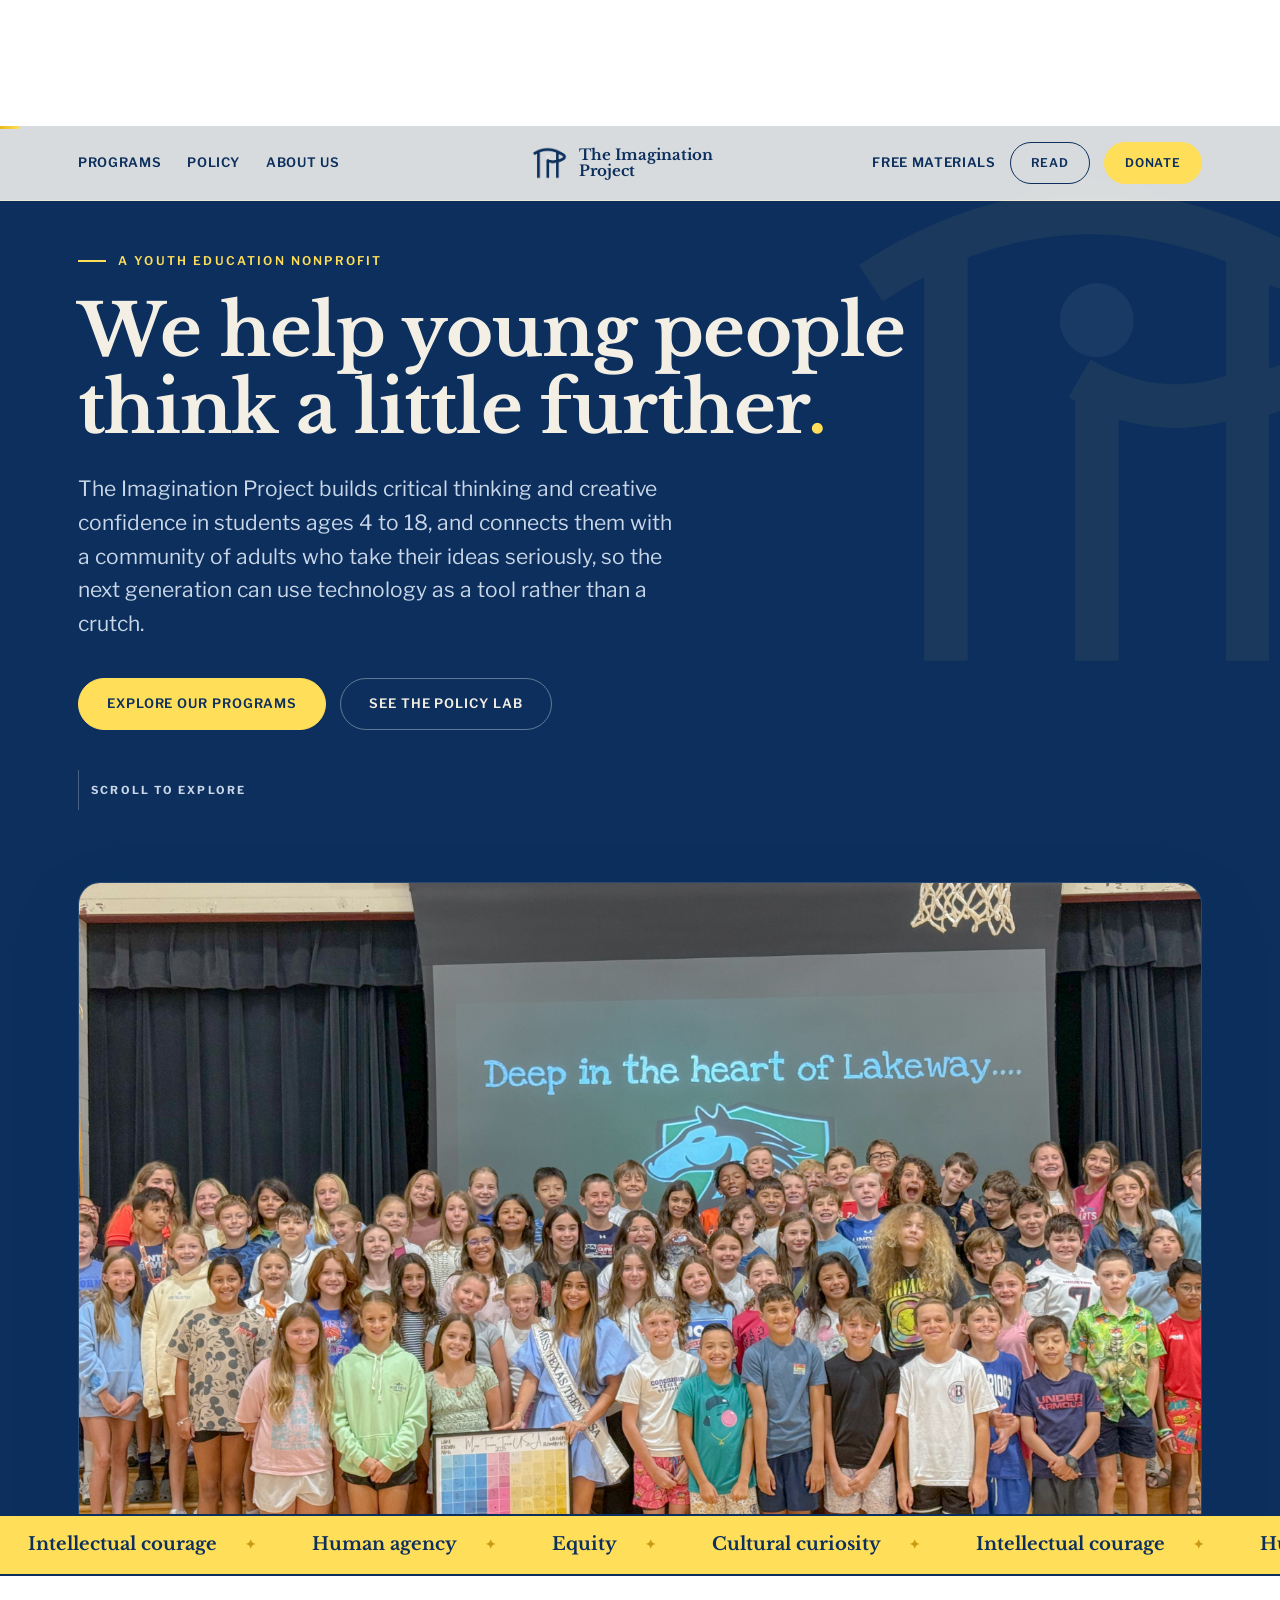
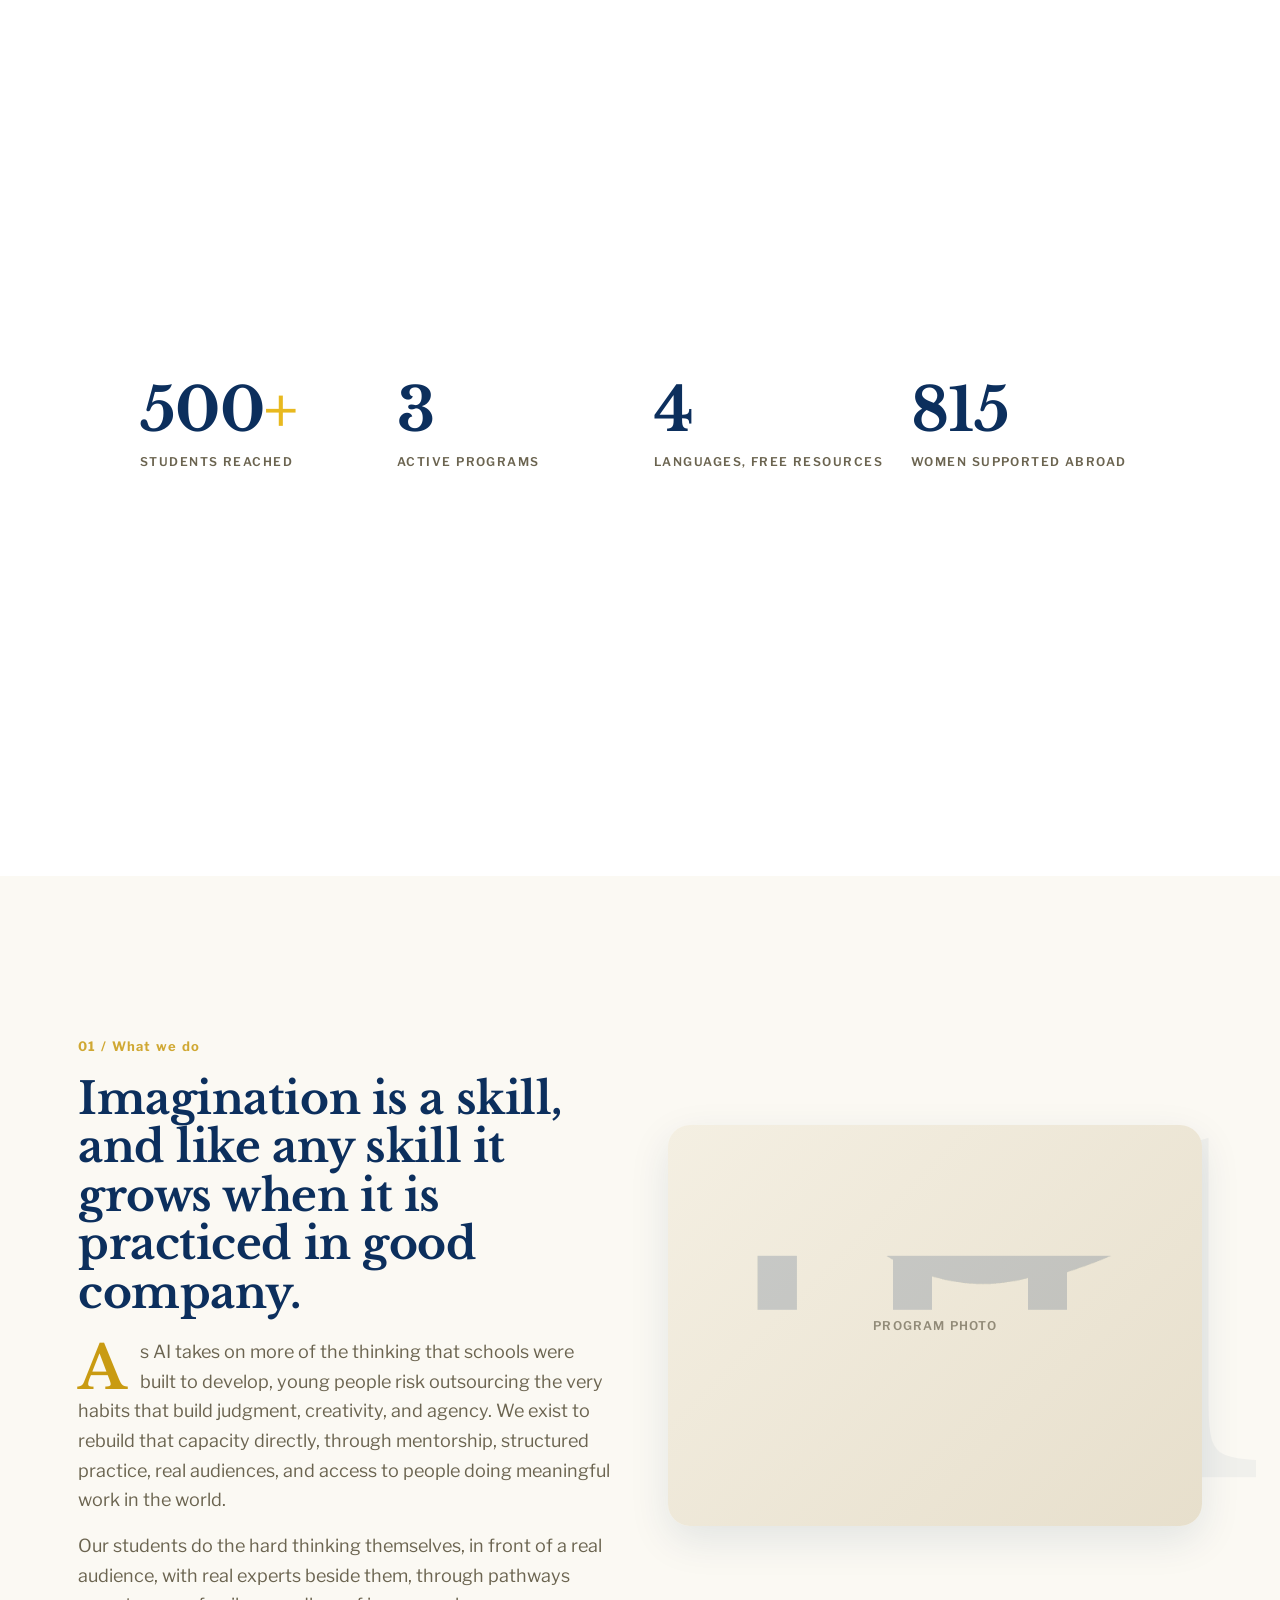
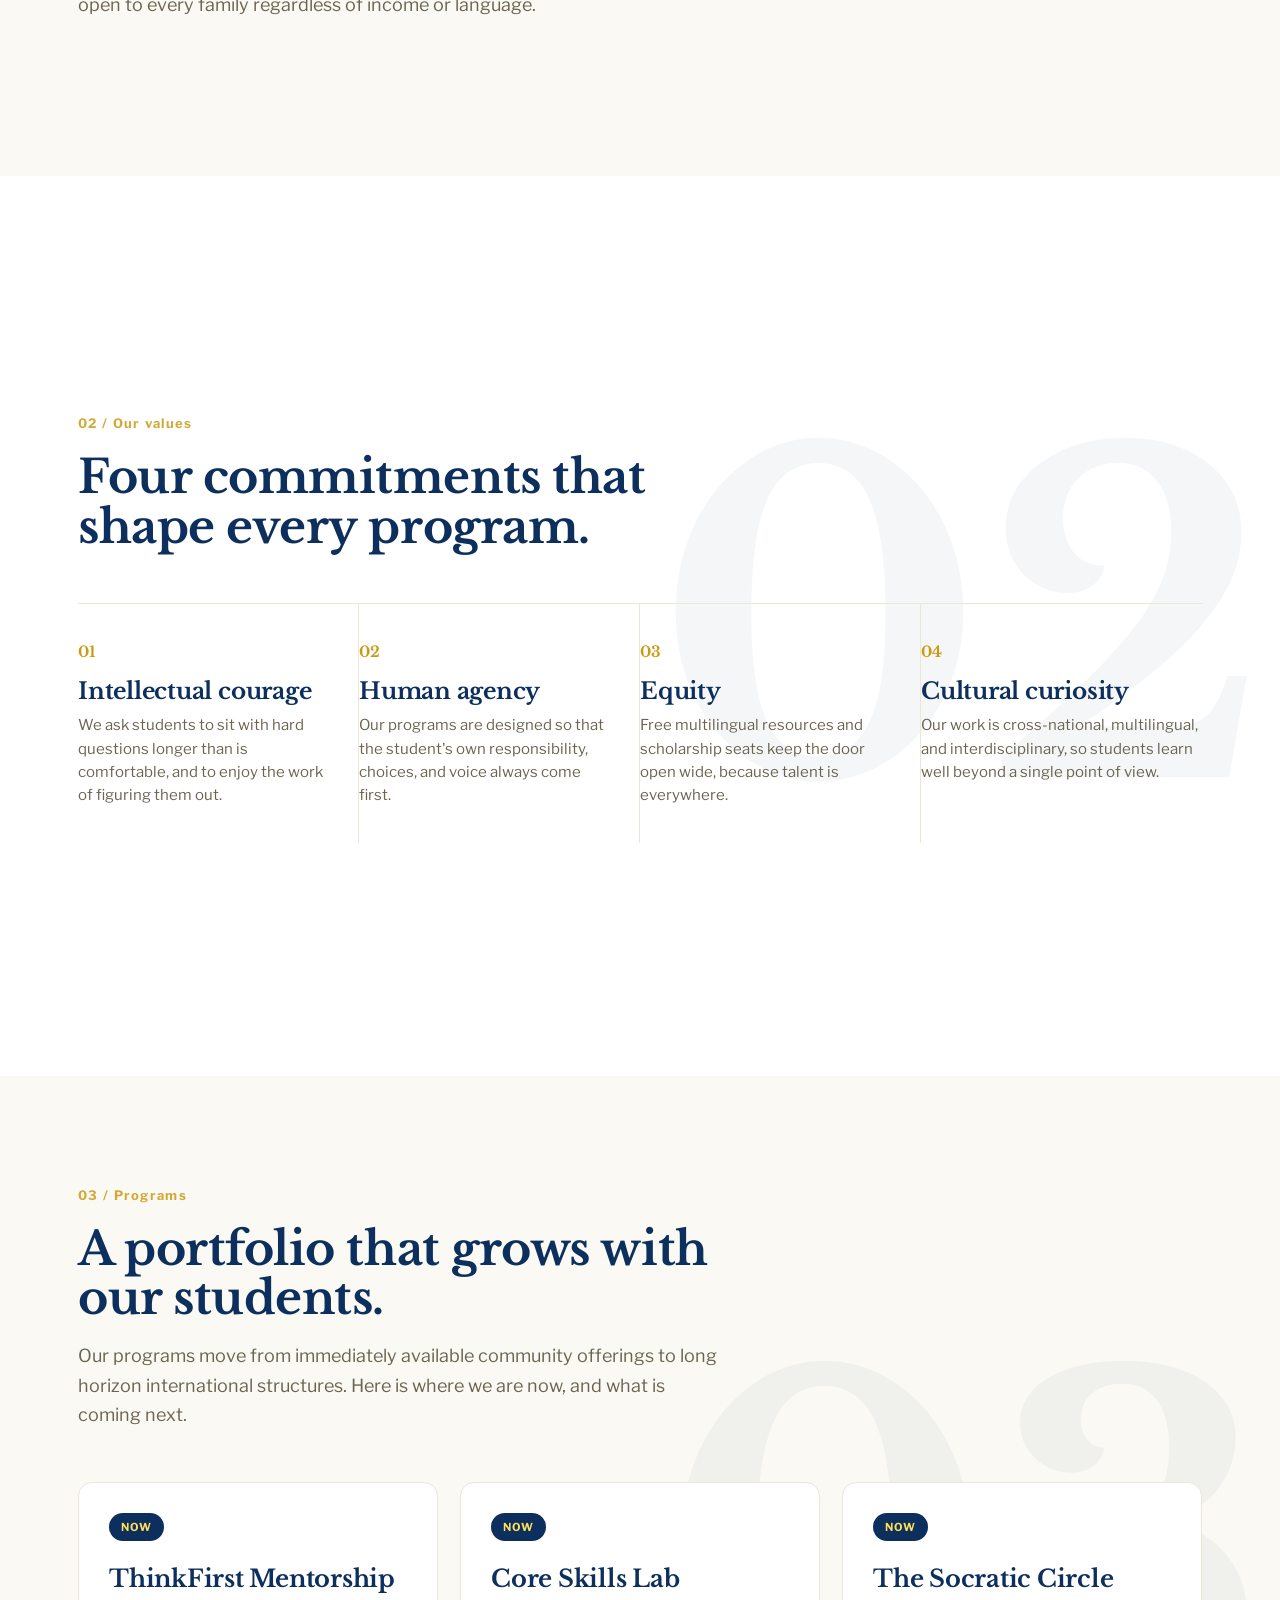
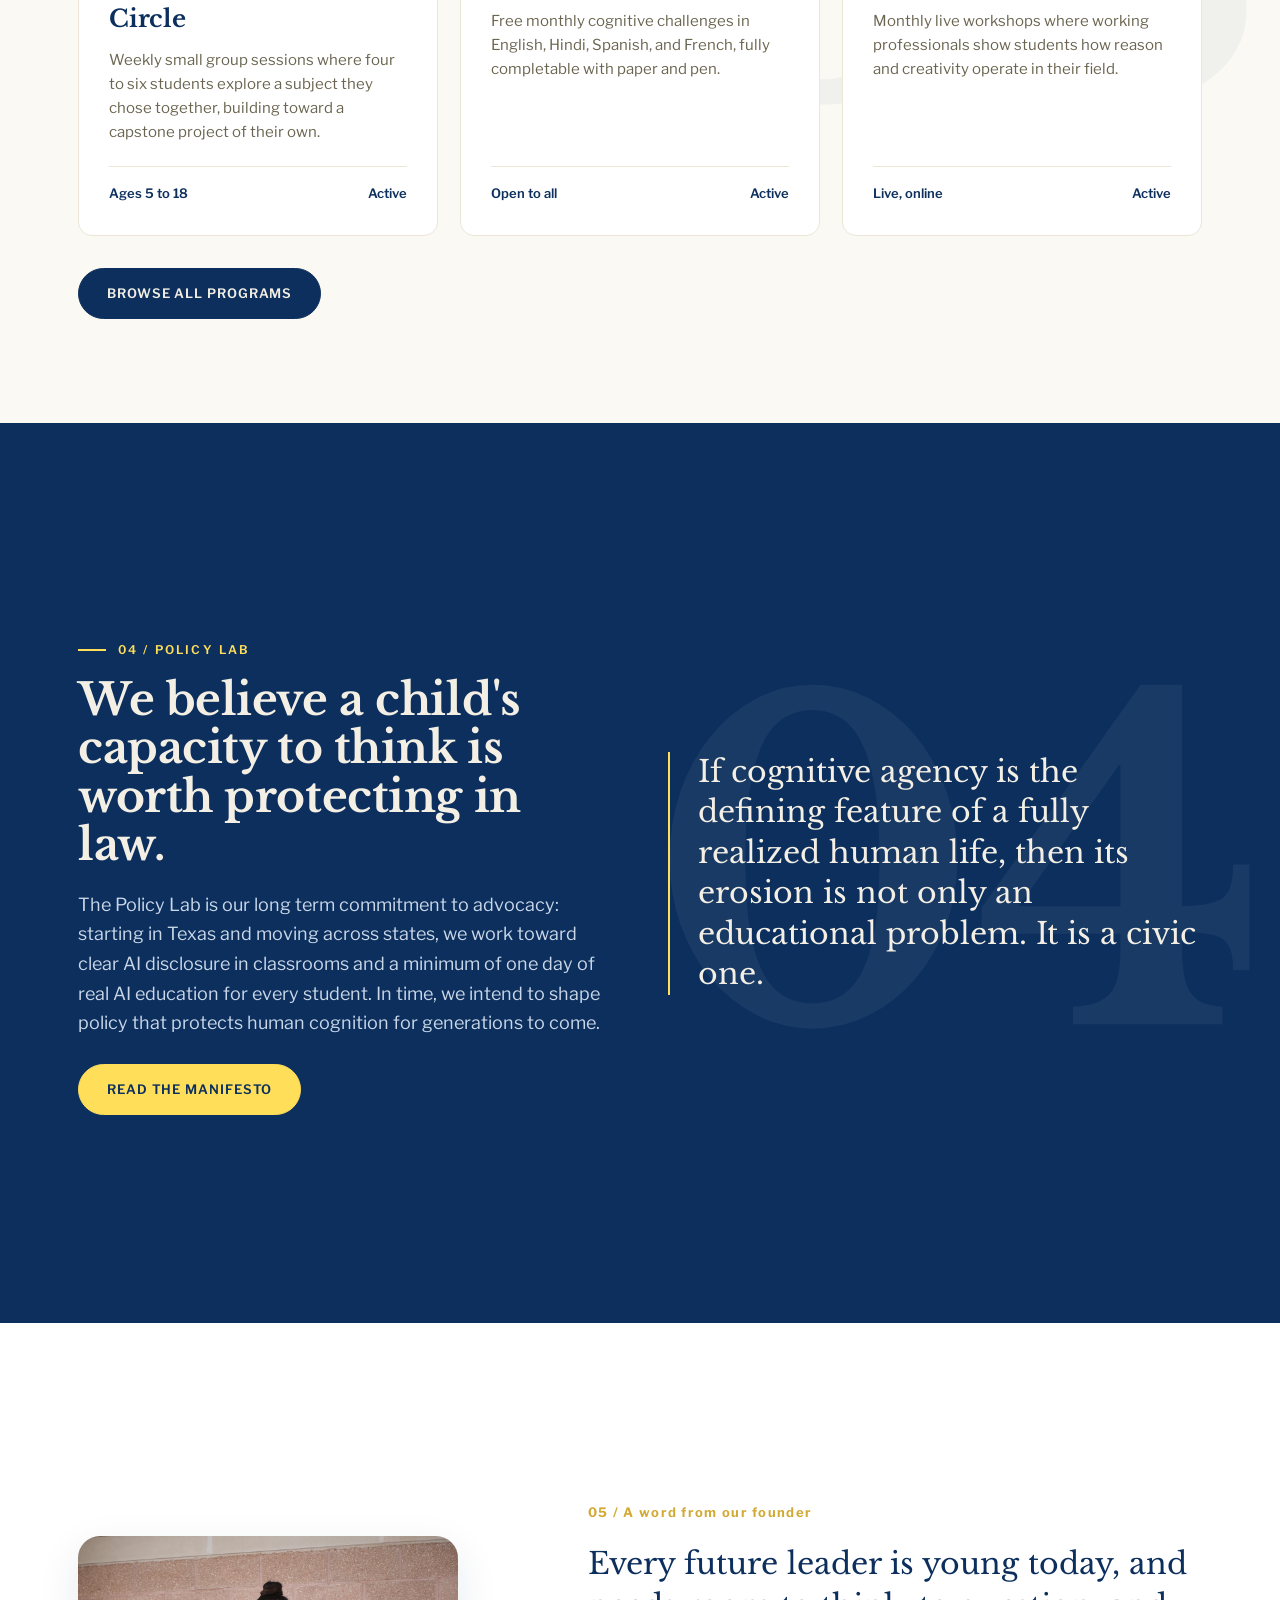
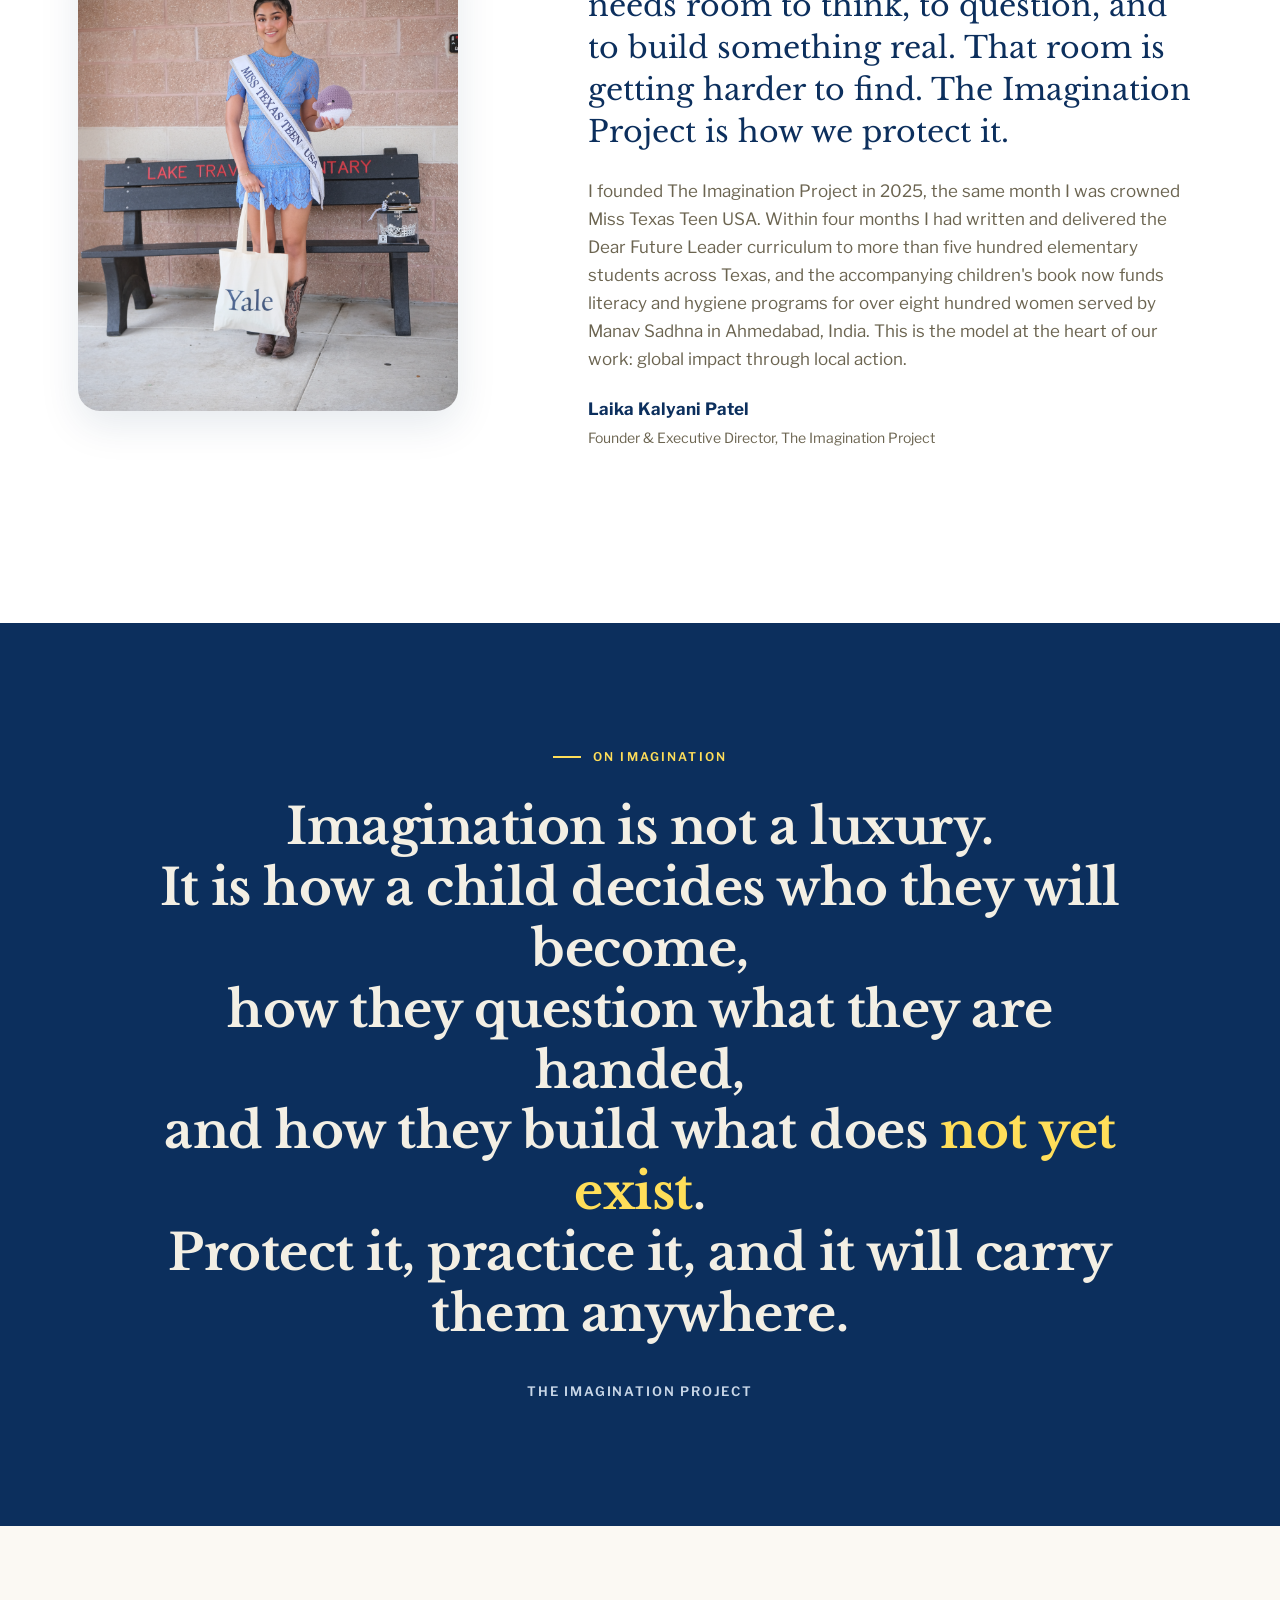
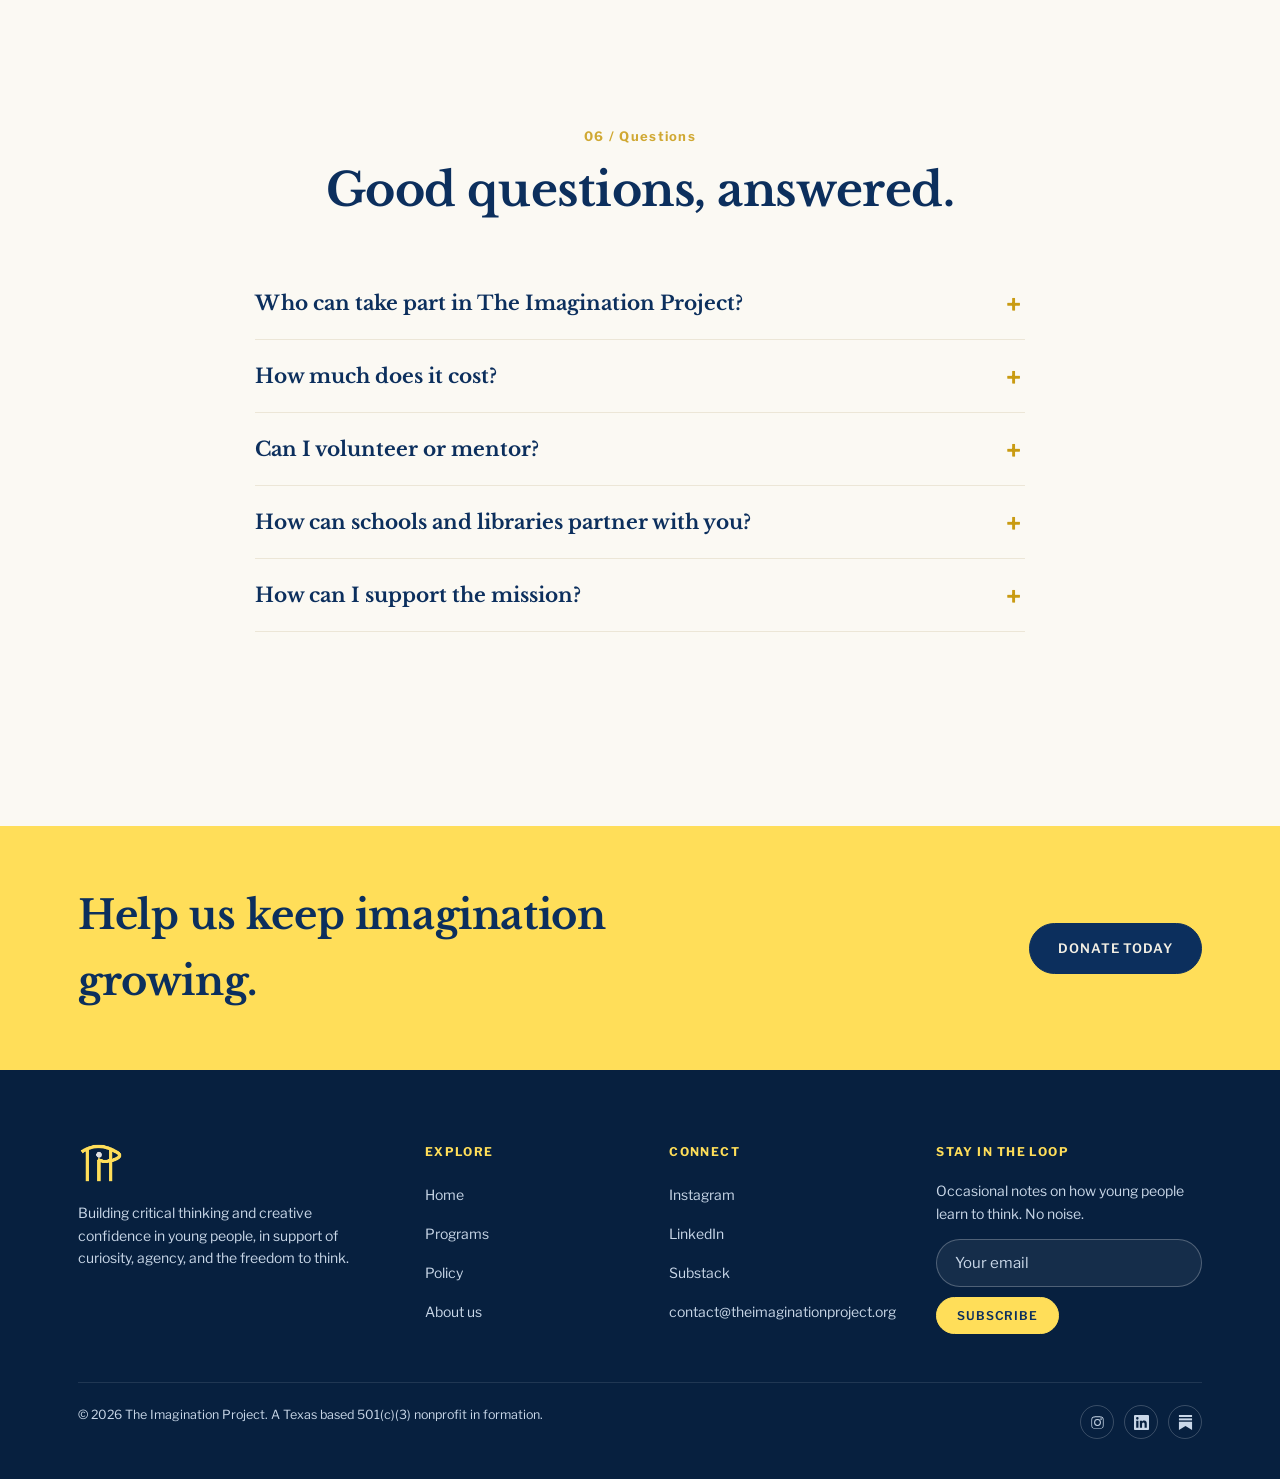
==== website/index.html @ 4c9478b9 "Add files via upload" ====
<!DOCTYPE html>
<html lang="en" class="theatre">
<head>
<meta charset="utf-8" />
<meta name="viewport" content="width=device-width, initial-scale=1" />
<title>The Imagination Project | Think for yourself</title>
<meta name="description" content="The Imagination Project builds critical thinking and creative confidence in young people ages 4 to 18, so the next generation can use technology as a tool, not a crutch." />
<link rel="icon" type="image/png" href="assets/logo-mark-navy.png" />
<link rel="stylesheet" href="css/site.css" />
</head>
<body>
<div class="scroll-progress"></div>

<!-- NAV -->
<header class="nav">
  <div class="nav-inner">
    <nav class="nav-left">
      <a class="navlink" href="programs.html">Programs</a>
      <a class="navlink" href="policy.html">Policy</a>
      <a class="navlink" href="about.html">About us</a>
    </nav>
    <a class="nav-logo" href="index.html" aria-label="The Imagination Project, home">
      <img class="mark" src="assets/logo-mark-navy-flat.png" alt="" />
      <span class="wordmark">The Imagination Project</span>
    </a>
    <div class="nav-right">
      <a class="nav-text-link" href="materials.html">Free materials</a>
      <a class="btn btn-ghost-navy btn-sm" href="https://laikakalyani.substack.com" target="_blank" rel="noopener">Read</a>
      <a class="btn btn-gold btn-sm" href="#donate">Donate</a>
    </div>
    <button class="nav-toggle" id="navToggle" aria-label="Menu"><span></span><span></span><span></span></button>
    <div class="nav-mobile" id="navMobile">
      <a class="m-link" href="programs.html">Programs</a>
      <a class="m-link" href="policy.html">Policy</a>
      <a class="m-link" href="about.html">About us</a>
      <a class="m-link" href="materials.html">Free materials</a>
      <div class="m-buttons">
        <a class="btn btn-ghost-navy btn-sm" href="https://laikakalyani.substack.com" target="_blank" rel="noopener">Read</a>
        <a class="btn btn-gold btn-sm" href="#donate">Donate</a>
      </div>
    </div>
  </div>
</header>

<!-- SCROLL-SPY TABLE OF CONTENTS -->
<div class="toc" id="toc">
  <div class="toc-inner">
    <span class="toc-label">On this page</span>
    <a href="#mission">What we do</a>
    <a href="#values">Our values</a>
    <a href="#programs">Programs</a>
    <a href="#policy">Policy Lab</a>
    <a href="#founder">Our founder</a>
    <a href="#questions">Questions</a>
  </div>
</div>

<!-- HERO -->
<section class="hero snap">
  <img class="ghost-mark" src="assets/logo-mark-gold.png" alt="" aria-hidden="true" />
  <div class="hero-inner">
    <span class="eyebrow on-dark">A youth education nonprofit</span>
    <h1>We help young people think a little further<span class="dot">.</span></h1>
    <p class="lead">The Imagination Project builds critical thinking and creative confidence in students ages 4 to 18, and connects them with a community of adults who take their ideas seriously, so the next generation can use technology as a tool rather than a crutch.</p>
    <div class="hero-actions">
      <a class="btn btn-gold" href="programs.html">Explore our programs</a>
      <a class="btn btn-ghost-light" href="policy.html">See the Policy Lab</a>
    </div>
    <div class="scroll-cue"><span class="rail"></span>Scroll to explore</div>
    <div class="hero-photo">
      <img src="assets/assembly-hero.jpg" alt="Founder Laika Kalyani Patel with elementary students at a school assembly" />
    </div>
  </div>
</section>

<!-- TICKER -->
<div class="ticker" aria-hidden="true">
  <div class="ticker-track">
    <span>Intellectual courage</span><span>Human agency</span><span>Equity</span><span>Cultural curiosity</span>
    <span>Intellectual courage</span><span>Human agency</span><span>Equity</span><span>Cultural curiosity</span>
  </div>
</div>

<!-- STATS -->
<section class="section-sm snap">
  <div class="wrap">
    <div class="stats reveal">
      <div class="stat"><div class="num">500<span class="accent">+</span></div><div class="label">Students reached</div></div>
      <div class="stat"><div class="num">3</div><div class="label">Active programs</div></div>
      <div class="stat"><div class="num">4</div><div class="label">Languages, free resources</div></div>
      <div class="stat"><div class="num">815</div><div class="label">Women supported abroad</div></div>
    </div>
  </div>
</section>

<!-- WHAT WE DO -->
<section class="section band-paper snap has-wm" id="mission">
  <span class="wm" aria-hidden="true">01</span>
  <div class="wrap">
    <div class="split">
      <div class="reveal">
        <span class="section-num">01 / What we do</span>
        <h2 style="font-size:clamp(30px,4.2vw,44px);line-height:1.1;margin:16px 0 0;">Imagination is a skill, and like any skill it grows when it is practiced in good company.</h2>
        <p class="dropcap" style="color:var(--stone);font-size:18px;margin-top:20px;">As AI takes on more of the thinking that schools were built to develop, young people risk outsourcing the very habits that build judgment, creativity, and agency. We exist to rebuild that capacity directly, through mentorship, structured practice, real audiences, and access to people doing meaningful work in the world.</p>
        <p style="color:var(--stone);font-size:18px;margin-top:16px;">Our students do the hard thinking themselves, in front of a real audience, with real experts beside them, through pathways open to every family regardless of income or language.</p>
      </div>
      <div class="photo ph" data-label="Program photo" style="aspect-ratio:4/3;border-radius:var(--radius-lg);">
        <img class="ph-mark" src="assets/logo-mark-navy-flat.png" alt="" />
      </div>
    </div>
  </div>
</section>

<!-- PILLARS -->
<section class="section snap has-wm" id="values">
  <span class="wm" aria-hidden="true">02</span>
  <div class="wrap">
    <div class="head reveal">
      <span class="section-num">02 / Our values</span>
      <h2>Four commitments that shape every program.</h2>
    </div>
    <div class="pillars reveal">
      <div class="pillar"><div class="pnum">01</div><h3>Intellectual courage</h3><p>We ask students to sit with hard questions longer than is comfortable, and to enjoy the work of figuring them out.</p></div>
      <div class="pillar"><div class="pnum">02</div><h3>Human agency</h3><p>Our programs are designed so that the student's own responsibility, choices, and voice always come first.</p></div>
      <div class="pillar"><div class="pnum">03</div><h3>Equity</h3><p>Free multilingual resources and scholarship seats keep the door open wide, because talent is everywhere.</p></div>
      <div class="pillar"><div class="pnum">04</div><h3>Cultural curiosity</h3><p>Our work is cross-national, multilingual, and interdisciplinary, so students learn well beyond a single point of view.</p></div>
    </div>
  </div>
</section>

<!-- PROGRAMS PREVIEW -->
<section class="section band-paper snap has-wm" id="programs">
  <span class="wm" aria-hidden="true">03</span>
  <div class="wrap">
    <div class="head reveal">
      <span class="section-num">03 / Programs</span>
      <h2>A portfolio that grows with our students.</h2>
      <p>Our programs move from immediately available community offerings to long horizon international structures. Here is where we are now, and what is coming next.</p>
    </div>
    <div class="prog-grid reveal">
      <div class="prog-card">
        <span class="badge now">Now</span>
        <h3>ThinkFirst Mentorship Circle</h3>
        <p>Weekly small group sessions where four to six students explore a subject they chose together, building toward a capstone project of their own.</p>
        <div class="foot"><span>Ages 5 to 18</span><span>Active</span></div>
      </div>
      <div class="prog-card">
        <span class="badge now">Now</span>
        <h3>Core Skills Lab</h3>
        <p>Free monthly cognitive challenges in English, Hindi, Spanish, and French, fully completable with paper and pen.</p>
        <div class="foot"><span>Open to all</span><span>Active</span></div>
      </div>
      <div class="prog-card">
        <span class="badge now">Now</span>
        <h3>The Socratic Circle</h3>
        <p>Monthly live workshops where working professionals show students how reason and creativity operate in their field.</p>
        <div class="foot"><span>Live, online</span><span>Active</span></div>
      </div>
    </div>
    <div style="margin-top:32px;" class="reveal">
      <a class="btn btn-navy" href="programs.html">Browse all programs</a>
    </div>
  </div>
</section>

<!-- POLICY TEASER -->
<section class="section band-navy snap has-wm" id="policy">
  <span class="wm" aria-hidden="true">04</span>
  <div class="wrap">
    <div class="split">
      <div class="reveal">
        <span class="eyebrow on-dark">04 / Policy Lab</span>
        <h2 style="font-size:clamp(30px,4.2vw,44px);line-height:1.1;margin-top:16px;">We believe a child's capacity to think is worth protecting in law.</h2>
        <p style="color:var(--navy-100);font-size:18px;margin-top:20px;">The Policy Lab is our long term commitment to advocacy: starting in Texas and moving across states, we work toward clear AI disclosure in classrooms and a minimum of one day of real AI education for every student. In time, we intend to shape policy that protects human cognition for generations to come.</p>
        <div style="margin-top:26px;">
          <a class="btn btn-gold" href="policy.html">Read the manifesto</a>
        </div>
      </div>
      <div class="reveal" style="border-left:2px solid var(--gold);padding-left:28px;">
        <p style="font-family:var(--font-serif);font-size:clamp(22px,3vw,30px);line-height:1.35;color:#F3EFE4;">If cognitive agency is the defining feature of a fully realized human life, then its erosion is not only an educational problem. It is a civic one.</p>
      </div>
    </div>
  </div>
</section>

<!-- FOUNDER -->
<section class="section snap" id="founder">
  <div class="wrap">
    <div class="founder">
      <div class="portrait reveal">
        <img src="assets/founder.jpg" alt="Laika Kalyani Patel, founder of The Imagination Project" />
      </div>
      <div class="reveal">
        <span class="section-num">05 / A word from our founder</span>
        <blockquote>Every future leader is young today, and needs room to think, to question, and to build something real. That room is getting harder to find. The Imagination Project is how we protect it.</blockquote>
        <p style="color:var(--stone);font-size:17px;">I founded The Imagination Project in 2025, the same month I was crowned Miss Texas Teen USA. Within four months I had written and delivered the Dear Future Leader curriculum to more than five hundred elementary students across Texas, and the accompanying children's book now funds literacy and hygiene programs for over eight hundred women served by Manav Sadhna in Ahmedabad, India. This is the model at the heart of our work: global impact through local action.</p>
        <p class="sign" style="margin-top:22px;">Laika Kalyani Patel<span>Founder &amp; Executive Director, The Imagination Project</span></p>
      </div>
    </div>
  </div>
</section>

<!-- IMAGINE DIVIDER (animated) -->
<section class="imagine-divider reveal snap" aria-label="On imagination">
  <span class="eyebrow">On imagination</span>
  <div class="speech">
    <p class="line">Imagination is not a luxury.</p>
    <p class="line">It is how a child decides who they will become,</p>
    <p class="line">how they question what they are handed,</p>
    <p class="line">and how they build what does <span class="hl">not yet exist</span>.</p>
    <p class="line">Protect it, practice it, and it will carry them anywhere.</p>
  </div>
  <p class="attrib">The Imagination Project</p>
</section>

<!-- FAQ -->
<section class="section band-paper snap" id="questions">
  <div class="wrap">
    <div class="head center reveal">
      <span class="section-num">06 / Questions</span>
      <h2>Good questions, answered.</h2>
    </div>
    <div class="faq reveal">
      <div class="faq-item">
        <button class="faq-q">Who can take part in The Imagination Project?</button>
        <div class="faq-a"><p>Our core programs serve students ages 4 to 18. High school students can also join as volunteer mentors, and adults eighteen and older are welcome as mentors, speakers, and supporters.</p></div>
      </div>
      <div class="faq-item">
        <button class="faq-q">How much does it cost?</button>
        <div class="faq-a"><p>The Core Skills Lab and many of our resources are free and available in four languages. For programs with a fee, scholarship seats are reserved for students from under resourced communities, and livestream access to our events is always free.</p></div>
      </div>
      <div class="faq-item">
        <button class="faq-q">Can I volunteer or mentor?</button>
        <div class="faq-a"><p>Yes. We welcome mentors, speakers, and volunteers, and new mentors are recruited and announced each month. Reach us at contact@theimaginationproject.org to start a conversation.</p></div>
      </div>
      <div class="faq-item">
        <button class="faq-q">How can schools and libraries partner with you?</button>
        <div class="faq-a"><p>Educators can deliver the Core Skills Lab in their classrooms, host volunteer events, and open The Imagination Project as a club. We provide classroom ready materials with minimal preparation and a responsive point of contact.</p></div>
      </div>
      <div class="faq-item">
        <button class="faq-q">How can I support the mission?</button>
        <div class="faq-a"><p>Donations of any size help us provide one on one mentorship and keep our resources free. You can also subscribe to our Substack, follow our work, and share it with people who care about how young people learn to think.</p></div>
      </div>
    </div>
  </div>
</section>

<!-- CTA BAND -->
<section class="cta-band" id="donate">
  <div class="wrap">
    <h2>Help us keep imagination growing.</h2>
    <a class="btn btn-navy" href="#donate">Donate today</a>
  </div>
</section>

<!-- FOOTER -->
<footer class="footer">
  <div class="wrap">
    <div class="footer-top">
      <div>
        <img class="footer-mark" src="assets/logo-mark-gold.png" alt="The Imagination Project" />
        <p class="blurb">Building critical thinking and creative confidence in young people, in support of curiosity, agency, and the freedom to think.</p>
      </div>
      <div>
        <h4>Explore</h4>
        <ul>
          <li><a href="index.html">Home</a></li>
          <li><a href="programs.html">Programs</a></li>
          <li><a href="policy.html">Policy</a></li>
          <li><a href="about.html">About us</a></li>
        </ul>
      </div>
      <div>
        <h4>Connect</h4>
        <ul>
          <li><a href="https://www.instagram.com/tipthinker/" target="_blank" rel="noopener">Instagram</a></li>
          <li><a href="https://www.linkedin.com/company/the-imagination-project-foundation" target="_blank" rel="noopener">LinkedIn</a></li>
          <li><a href="https://laikakalyani.substack.com" target="_blank" rel="noopener">Substack</a></li>
          <li><a href="mailto:contact@theimaginationproject.org">contact@theimaginationproject.org</a></li>
        </ul>
      </div>
      <div>
        <h4>Stay in the loop</h4>
        <p class="blurb" style="margin-top:0;">Occasional notes on how young people learn to think. No noise.</p>
        <form class="news-form" style="margin-top:14px;">
          <input type="email" placeholder="Your email" aria-label="Your email" required />
          <button class="btn btn-gold btn-sm" type="submit">Subscribe</button>
        </form>
      </div>
    </div>
    <div class="footer-bottom">
      <span>© 2026 The Imagination Project. A Texas based 501(c)(3) nonprofit in formation.</span>
      <div class="socials">
        <a href="https://www.instagram.com/tipthinker/" target="_blank" rel="noopener" aria-label="Instagram"><svg viewBox="0 0 24 24" aria-hidden="true"><path d="M12 2.16c3.2 0 3.58.01 4.85.07 1.17.05 1.8.25 2.23.41.56.22.96.48 1.38.9.42.42.68.82.9 1.38.16.42.36 1.06.41 2.23.06 1.27.07 1.65.07 4.85s-.01 3.58-.07 4.85c-.05 1.17-.25 1.8-.41 2.23-.22.56-.48.96-.9 1.38-.42.42-.82.68-1.38.9-.42.16-1.06.36-2.23.41-1.27.06-1.65.07-4.85.07s-3.58-.01-4.85-.07c-1.17-.05-1.8-.25-2.23-.41-.56-.22-.96-.48-1.38-.9-.42-.42-.68-.82-.9-1.38-.16-.42-.36-1.06-.41-2.23C2.17 15.58 2.16 15.2 2.16 12s.01-3.58.07-4.85c.05-1.17.25-1.8.41-2.23.22-.56.48-.96.9-1.38.42-.42.82-.68 1.38-.9.42-.16 1.06-.36 2.23-.41C8.42 2.17 8.8 2.16 12 2.16zm0 1.62c-3.15 0-3.52.01-4.76.07-.9.04-1.39.19-1.71.32-.43.17-.74.37-1.06.69-.32.32-.52.63-.69 1.06-.13.32-.28.81-.32 1.71-.06 1.24-.07 1.61-.07 4.76s.01 3.52.07 4.76c.04.9.19 1.39.32 1.71.17.43.37.74.69 1.06.32.32.63.52 1.06.69.32.13.81.28 1.71.32 1.24.06 1.61.07 4.76.07s3.52-.01 4.76-.07c.9-.04 1.39-.19 1.71-.32.43-.17.74-.37 1.06-.69.32-.32.52-.63.69-1.06.13-.32.28-.81.32-1.71.06-1.24.07-1.61.07-4.76s-.01-3.52-.07-4.76c-.04-.9-.19-1.39-.32-1.71-.17-.43-.37-.74-.69-1.06-.32-.32-.63-.52-1.06-.69-.32-.13-.81-.28-1.71-.32-1.24-.06-1.61-.07-4.76-.07zm0 2.76a5.46 5.46 0 110 10.92 5.46 5.46 0 010-10.92zm0 1.62a3.84 3.84 0 100 7.68 3.84 3.84 0 000-7.68zm5.65-2.91a1.28 1.28 0 110 2.55 1.28 1.28 0 010-2.55z"/></svg></a>
        <a href="https://www.linkedin.com/company/the-imagination-project-foundation" target="_blank" rel="noopener" aria-label="LinkedIn"><svg viewBox="0 0 24 24" aria-hidden="true"><path d="M20.45 20.45h-3.56v-5.57c0-1.33-.02-3.04-1.85-3.04-1.85 0-2.14 1.45-2.14 2.94v5.67H9.35V9h3.42v1.56h.05c.48-.9 1.64-1.85 3.37-1.85 3.6 0 4.27 2.37 4.27 5.46v6.28zM5.34 7.43a2.06 2.06 0 110-4.12 2.06 2.06 0 010 4.12zM7.12 20.45H3.55V9h3.57v11.45zM22.22 0H1.77C.79 0 0 .77 0 1.73v20.54C0 23.22.79 24 1.77 24h20.45c.98 0 1.78-.78 1.78-1.73V1.73C24 .77 23.2 0 22.22 0z"/></svg></a>
        <a href="https://laikakalyani.substack.com" target="_blank" rel="noopener" aria-label="Substack"><svg viewBox="0 0 24 24" aria-hidden="true"><path d="M1.5 0h21v3.2h-21z"/><path d="M1.5 5.4h21v3.2h-21z"/><path d="M1.5 10.8h21V24l-10.5-6.6L1.5 24z"/></svg></a>
      </div>
    </div>
  </div>
</footer>

<script src="js/site.js"></script>
</body>
</html>
---- website/css/site.css ----
/* ==========================================================================
   The Imagination Project — Website
   Brand: navy #0C2F5D, gold #FFDE59, Libre Baskerville + Libre Franklin.
   Bright, white-forward layout inspired loosely by Girls Future Ready.
   ========================================================================== */
@import url('https://fonts.googleapis.com/css2?family=Libre+Baskerville:ital,wght@0,400;0,700;1,400&family=Libre+Franklin:ital,wght@0,300;0,400;0,500;0,600;0,700;0,800;1,400&display=swap');

:root {
  --navy: #0C2F5D;
  --navy-700: #143C72;
  --navy-100: #C9D7E8;
  --gold: #FFDE59;
  --gold-600: #E8B91F;
  --gold-700: #C99B12;
  --gold-100: #FFF9E0;
  --paper: #FBF9F3;
  --cream: #F4EFE2;
  --sand: #E7DFCC;
  --ink: #14202E;
  --stone: #6B6450;
  --white: #FFFFFF;
  --border: #ECE6D7;
  --border-strong: #DCD3BC;

  --font-serif: 'Libre Baskerville', Georgia, serif;
  --font-sans: 'Libre Franklin', 'Helvetica Neue', Arial, sans-serif;

  --max: 1180px;
  --radius: 14px;
  --radius-lg: 22px;
  --shadow-sm: 0 2px 10px rgba(12,47,93,0.06);
  --shadow-md: 0 14px 40px rgba(12,47,93,0.10);
  --shadow-lg: 0 28px 70px rgba(12,47,93,0.16);
  --ease: cubic-bezier(0.22, 1, 0.36, 1);
}

* { box-sizing: border-box; }
html { scroll-behavior: smooth; }
body {
  margin: 0;
  font-family: var(--font-sans);
  color: var(--ink);
  background: var(--white);
  font-size: 17px;
  line-height: 1.65;
  -webkit-font-smoothing: antialiased;
}
img { max-width: 100%; display: block; }
a { color: inherit; text-decoration: none; }
h1, h2, h3, h4 { font-family: var(--font-serif); font-weight: 700; color: var(--navy); margin: 0; letter-spacing: -0.01em; }
p { margin: 0; }

.wrap { max-width: var(--max); margin: 0 auto; padding: 0 28px; }
.section { padding: 104px 0; }
.section-sm { padding: 72px 0; }

/* ---- Eyebrow ---------------------------------------------------------- */
.eyebrow {
  display: inline-flex; align-items: center; gap: 12px;
  font-family: var(--font-sans); font-weight: 600; font-size: 12px;
  letter-spacing: 0.18em; text-transform: uppercase; color: var(--gold-700); white-space: nowrap;
}
.eyebrow::before { content: ""; width: 28px; height: 2px; background: currentColor; }
.eyebrow.on-dark { color: var(--gold); }
.eyebrow.no-rule::before { display: none; }
.section-num {
  font-family: var(--font-sans); font-weight: 700; font-size: 13px;
  letter-spacing: 0.1em; color: var(--gold-700); opacity: 0.85;
}

/* ---- Buttons ---------------------------------------------------------- */
.btn {
  display: inline-flex; align-items: center; justify-content: center; gap: 9px;
  font-family: var(--font-sans); font-weight: 600; font-size: 13px;
  letter-spacing: 0.07em; text-transform: uppercase;
  padding: 14px 28px; border-radius: 999px; cursor: pointer;
  border: 1.5px solid transparent; transition: all 160ms var(--ease); white-space: nowrap;
}
.btn-gold { background: var(--gold); color: var(--navy); border-color: var(--gold); }
.btn-gold:hover { background: var(--gold-600); border-color: var(--gold-600); transform: translateY(-2px); }
.btn-navy { background: var(--navy); color: #F3EFE4; border-color: var(--navy); }
.btn-navy:hover { background: var(--navy-700); border-color: var(--navy-700); transform: translateY(-2px); }
.btn-ghost-navy { background: transparent; color: var(--navy); border-color: var(--navy); }
.btn-ghost-navy:hover { background: var(--navy); color: #F3EFE4; }
.btn-ghost-light { background: transparent; color: #F3EFE4; border-color: rgba(255,255,255,0.35); }
.btn-ghost-light:hover { border-color: var(--gold); color: var(--gold); }
.btn-sm { padding: 10px 20px; font-size: 12px; }

/* ---- Header / Nav ----------------------------------------------------- */
.nav {
  position: sticky; top: 0; z-index: 100;
  background: rgba(251,249,243,0.86); backdrop-filter: blur(12px);
  border-bottom: 1px solid var(--border);
}
.nav-inner { max-width: var(--max); margin: 0 auto; padding: 0 28px; height: 74px;
  display: grid; grid-template-columns: 1fr auto 1fr; align-items: center; gap: 16px; }
.nav-left { display: flex; align-items: center; gap: 26px; justify-self: start; }
.nav-right { display: flex; align-items: center; gap: 14px; justify-self: end; }
.navlink {
  font-family: var(--font-sans); font-size: 13px; font-weight: 600;
  letter-spacing: 0.05em; text-transform: uppercase; color: var(--navy);
  position: relative; padding: 4px 0;
}
.navlink::after { content: ""; position: absolute; left: 0; bottom: -2px; height: 2px;
  width: 0; background: var(--gold-600); transition: width 180ms var(--ease); }
.navlink:hover::after, .navlink.active::after { width: 100%; }
.nav-logo { justify-self: center; display: flex; align-items: center; gap: 11px; }
.nav-logo img.mark { height: 34px; }
.nav-logo .wordmark { font-family: var(--font-serif); font-weight: 700; color: var(--navy);
  font-size: 15px; line-height: 1.05; letter-spacing: 0; max-width: 170px; }
.nav-toggle { display: none; background: none; border: none; cursor: pointer; padding: 6px; justify-self: end; }
.nav-toggle span { display: block; width: 24px; height: 2px; background: var(--navy); margin: 5px 0; transition: 0.2s; }
.nav-mobile { display: none; }

/* ---- Scroll-spy table of contents (homepage) -------------------------- */
.toc { position: sticky; top: 74px; z-index: 90; background: rgba(255,255,255,0.94); backdrop-filter: blur(10px);
  border-bottom: 1px solid var(--border); opacity: 0; transform: translateY(-8px); pointer-events: none;
  transition: opacity 320ms var(--ease), transform 320ms var(--ease); }
.toc.show { opacity: 1; transform: none; pointer-events: auto; }
.toc-inner { max-width: var(--max); margin: 0 auto; padding: 0 28px; display: flex; gap: 8px; align-items: center;
  height: 50px; overflow-x: auto; scrollbar-width: none; }
.toc-inner::-webkit-scrollbar { display: none; }
.toc-label { font-family: var(--font-sans); font-size: 11px; font-weight: 700; letter-spacing: 0.14em;
  text-transform: uppercase; color: var(--stone); margin-right: 6px; white-space: nowrap; display: inline-flex;
  align-items: center; gap: 8px; }
.toc-label::before { content: ""; width: 14px; height: 2px; background: var(--gold-600); }
.toc a { font-family: var(--font-sans); font-size: 12px; font-weight: 600; letter-spacing: 0.03em;
  color: var(--stone); padding: 6px 14px; border-radius: 999px; white-space: nowrap; text-transform: none;
  opacity: 0; transform: translateY(5px); transition: all 300ms var(--ease); pointer-events: none; border: 1px solid transparent; }
.toc a.seen { opacity: 1; transform: none; pointer-events: auto; background: var(--paper); border-color: var(--border); }
.toc a.active { background: var(--navy); color: var(--gold); border-color: var(--navy); }

/* ---- Hero ------------------------------------------------------------- */
.hero { background: var(--navy); position: relative; overflow: hidden; }
.hero .ghost-mark { position: absolute; right: -140px; top: 30px; height: 540px; opacity: 0.06; pointer-events: none; }
.hero-inner { max-width: var(--max); margin: 0 auto; padding: 116px 28px 0; position: relative; }
.hero h1 { color: #F3EFE4; font-size: clamp(42px, 5.6vw, 74px); line-height: 1.07; max-width: 16ch; margin-top: 22px; }
.hero h1 .dot { color: var(--gold); }
.hero p.lead { color: var(--navy-100); font-size: 21px; line-height: 1.6; max-width: 600px; margin-top: 26px; }
.hero-actions { display: flex; gap: 14px; margin-top: 38px; flex-wrap: wrap; }
.hero-photo { margin: 64px 0 0; border-radius: var(--radius-lg) var(--radius-lg) 0 0; overflow: hidden;
  border: 1px solid rgba(255,255,255,0.12); border-bottom: none; box-shadow: var(--shadow-lg); }
.hero-photo img { width: 100%; height: auto; }

/* ---- Ticker ----------------------------------------------------------- */
.ticker { background: var(--gold); overflow: hidden; border-top: 2px solid var(--navy); border-bottom: 2px solid var(--navy); }
.ticker-track { display: flex; gap: 0; white-space: nowrap; animation: marquee 28s linear infinite; }
.ticker-track span { font-family: var(--font-serif); font-weight: 700; font-size: 18px; color: var(--navy);
  padding: 14px 28px; display: inline-flex; align-items: center; gap: 28px; }
.ticker-track span::after { content: "\2726"; color: var(--gold-700); font-size: 13px; }
@keyframes marquee { from { transform: translateX(0); } to { transform: translateX(-50%); } }

/* ---- Stats ------------------------------------------------------------ */
.stats { display: grid; grid-template-columns: repeat(4, 1fr); gap: 28px; }
.stat .num { font-family: var(--font-serif); font-weight: 700; font-size: clamp(40px, 5vw, 60px);
  line-height: 1; color: var(--navy); letter-spacing: -0.01em; }
.stat .num .accent { color: var(--gold-600); }
.stat .label { font-family: var(--font-sans); font-weight: 600; font-size: 12px;
  letter-spacing: 0.12em; text-transform: uppercase; color: var(--stone); margin-top: 12px; }

/* ---- Pillars ---------------------------------------------------------- */
.pillars { display: grid; grid-template-columns: repeat(4, 1fr); gap: 0; border-top: 1px solid var(--border); }
.pillar { padding: 36px 28px 36px 0; border-right: 1px solid var(--border); }
.pillar:last-child { border-right: none; padding-right: 0; }
.pillar .pnum { font-family: var(--font-serif); font-weight: 700; color: var(--gold-700); font-size: 15px; }
.pillar h3 { font-size: 23px; margin: 14px 0 10px; line-height: 1.1; }
.pillar p { color: var(--stone); font-size: 15px; line-height: 1.55; }

/* ---- Section heading -------------------------------------------------- */
.head { max-width: 640px; margin-bottom: 52px; }
.head.center { margin-left: auto; margin-right: auto; text-align: center; }
.head h2 { font-size: clamp(32px, 4.4vw, 46px); line-height: 1.08; margin-top: 16px; }
.head p { color: var(--stone); font-size: 18px; margin-top: 18px; }

/* ---- Program cards ---------------------------------------------------- */
.prog-grid { display: grid; grid-template-columns: repeat(3, 1fr); gap: 22px; }
.prog-card { background: var(--white); border: 1px solid var(--border); border-radius: var(--radius);
  padding: 30px; display: flex; flex-direction: column; transition: all 200ms var(--ease); position: relative; }
.prog-card:hover { transform: translateY(-4px); box-shadow: var(--shadow-md); border-color: var(--border-strong); }
.prog-card .badge { align-self: flex-start; font-family: var(--font-sans); font-weight: 700; font-size: 11px;
  letter-spacing: 0.1em; text-transform: uppercase; padding: 5px 12px; border-radius: 999px; }
.badge.now { background: var(--navy); color: var(--gold); }
.badge.next { background: var(--gold-100); color: var(--gold-700); border: 1px solid var(--sand); }
.badge.future { background: var(--cream); color: var(--stone); border: 1px solid var(--border-strong); }
.prog-card h3 { font-size: 24px; margin: 18px 0 10px; }
.prog-card .meta { font-family: var(--font-sans); font-size: 12px; font-weight: 600; letter-spacing: 0.06em;
  text-transform: uppercase; color: var(--gold-700); margin-bottom: 12px; }
.prog-card p { color: var(--stone); font-size: 15px; line-height: 1.6; flex: 1; }
.prog-card .foot { margin-top: 22px; padding-top: 16px; border-top: 1px solid var(--border);
  font-family: var(--font-sans); font-size: 13px; font-weight: 600; color: var(--navy); display: flex;
  justify-content: space-between; align-items: center; }

/* numbered program list (GFR-style /01) */
.prog-list { border-top: 1px solid var(--border); }
.prog-row { display: grid; grid-template-columns: 80px 1fr; gap: 24px; padding: 30px 0;
  border-bottom: 1px solid var(--border); align-items: start; transition: background 160ms var(--ease); }
.prog-row:hover { background: var(--paper); }
.prog-row .idx { font-family: var(--font-serif); font-weight: 700; font-size: 22px; color: var(--gold-700); }
.prog-row h3 { font-size: 27px; margin-bottom: 8px; }
.prog-row .rmeta { display: flex; gap: 10px; flex-wrap: wrap; margin-bottom: 12px; }
.prog-row p { color: var(--stone); font-size: 16px; max-width: 68ch; }

/* ---- Group band / split ----------------------------------------------- */
.band-navy { background: var(--navy); color: #F3EFE4; }
.band-navy h2 { color: #F3EFE4; }
.band-navy .head p { color: var(--navy-100); }
.band-paper { background: var(--paper); }
.split { display: grid; grid-template-columns: 1fr 1fr; gap: 56px; align-items: center; }
.split .photo { border-radius: var(--radius-lg); overflow: hidden; box-shadow: var(--shadow-md); aspect-ratio: 4/3; }
.split .photo img { width: 100%; height: 100%; object-fit: cover; }

/* image placeholder */
.ph { background: linear-gradient(135deg, var(--cream), var(--sand)); display: flex; align-items: center;
  justify-content: center; color: var(--stone); position: relative; }
.ph::after { content: attr(data-label); font-family: var(--font-sans); font-size: 12px; font-weight: 600;
  letter-spacing: 0.1em; text-transform: uppercase; opacity: 0.7; }
.ph img.ph-mark { position: absolute; height: 54px; opacity: 0.18; top: 50%; left: 50%; transform: translate(-50%,-130%); }

/* ---- Assembly feature ------------------------------------------------- */
.assembly { background: var(--cream); border-radius: var(--radius-lg); padding: 56px; position: relative; overflow: hidden; }
.assembly .ghost { position: absolute; right: -60px; bottom: -60px; height: 300px; opacity: 0.05; }

/* ---- Founder ---------------------------------------------------------- */
.founder { display: grid; grid-template-columns: 0.85fr 1.15fr; gap: 56px; align-items: center; }
.founder .portrait { border-radius: var(--radius-lg); overflow: hidden; box-shadow: var(--shadow-md);
  aspect-ratio: 4/5; max-width: 380px; }
.founder .portrait img { width: 100%; height: 100%; object-fit: cover; }
.founder blockquote { font-family: var(--font-serif); font-size: clamp(22px, 2.6vw, 30px); line-height: 1.4;
  color: var(--navy); margin: 18px 0 24px; }
.founder .sign { font-family: var(--font-sans); font-weight: 700; color: var(--navy); }
.founder .sign span { display: block; font-weight: 400; font-size: 14px; color: var(--stone); margin-top: 3px; }

/* ---- FAQ -------------------------------------------------------------- */
.faq { max-width: 820px; margin: 0 auto; }
.faq-item { border-bottom: 1px solid var(--border); }
.faq-q { width: 100%; background: none; border: none; cursor: pointer; text-align: left;
  font-family: var(--font-serif); font-weight: 700; font-size: 20px; color: var(--navy);
  padding: 24px 40px 24px 0; position: relative; }
.faq-q::after { content: "+"; position: absolute; right: 4px; top: 22px; font-size: 26px; color: var(--gold-700);
  font-family: var(--font-sans); transition: transform 200ms var(--ease); }
.faq-item.open .faq-q::after { content: "\2013"; }
.faq-a { max-height: 0; overflow: hidden; transition: max-height 260ms var(--ease); }
.faq-a p { color: var(--stone); font-size: 16px; padding-bottom: 24px; max-width: 70ch; }

/* ---- Roadmap (Policy) ------------------------------------------------- */
.roadmap { display: flex; flex-direction: column; gap: 0; }
.phase { display: grid; grid-template-columns: 200px 1fr; gap: 32px; padding: 36px 0; border-top: 1px solid var(--border); }
.phase:last-child { border-bottom: 1px solid var(--border); }
.phase .when { font-family: var(--font-sans); font-weight: 700; font-size: 12px; letter-spacing: 0.1em;
  text-transform: uppercase; color: var(--gold-700); }
.phase .when .scope { display: block; font-family: var(--font-serif); font-size: 26px; color: var(--navy);
  letter-spacing: -0.01em; margin-top: 8px; text-transform: none; }
.phase h3 { font-size: 22px; margin-bottom: 10px; }
.phase p { color: var(--stone); font-size: 16px; max-width: 64ch; }
.tenet { display: grid; grid-template-columns: repeat(2, 1fr); gap: 22px; }
.tenet .t { background: var(--white); border: 1px solid var(--border); border-radius: var(--radius); padding: 28px; }
.tenet .t .tn { font-family: var(--font-serif); color: var(--gold-700); font-weight: 700; font-size: 15px; }
.tenet .t h3 { font-size: 22px; margin: 12px 0 10px; }
.tenet .t p { color: var(--stone); font-size: 15px; }

/* ---- CTA band --------------------------------------------------------- */
.cta-band { background: var(--gold); }
.cta-band .wrap { display: flex; align-items: center; justify-content: space-between; gap: 24px;
  padding-top: 56px; padding-bottom: 56px; flex-wrap: wrap; }
.cta-band h2 { font-size: clamp(28px, 3.6vw, 40px); max-width: 18ch; }

/* ---- Newsletter ------------------------------------------------------- */
.news-form { display: flex; gap: 10px; max-width: 460px; flex-wrap: wrap; }
.news-form input { flex: 1; min-width: 200px; padding: 14px 18px; border-radius: 999px; border: 1.5px solid rgba(255,255,255,0.25);
  background: rgba(255,255,255,0.06); color: #F3EFE4; font-family: var(--font-sans); font-size: 15px; }
.news-form input::placeholder { color: var(--navy-100); }
.news-form input:focus { outline: none; border-color: var(--gold); }

/* ---- Footer ----------------------------------------------------------- */
.footer { background: #07203F; color: #F3EFE4; }
.footer-top { display: grid; grid-template-columns: 1.5fr 1fr 1fr 1.3fr; gap: 40px;
  padding: 72px 0 48px; }
.footer h4 { color: var(--gold); font-family: var(--font-sans); font-size: 12px; font-weight: 700;
  letter-spacing: 0.12em; text-transform: uppercase; margin-bottom: 18px; }
.footer ul { list-style: none; padding: 0; margin: 0; display: flex; flex-direction: column; gap: 11px; }
.footer ul a { color: var(--navy-100); font-size: 14px; }
.footer ul a:hover { color: var(--gold); }
.footer .blurb { color: var(--navy-100); font-size: 14px; line-height: 1.6; max-width: 32ch; margin-top: 18px; }
.footer-mark { height: 42px; }
.footer-bottom { border-top: 1px solid rgba(255,255,255,0.1); padding: 22px 0 40px; display: flex;
  justify-content: space-between; flex-wrap: wrap; gap: 10px; font-size: 12.5px; color: var(--navy-100); }
.socials { display: flex; gap: 10px; }
.socials a { width: 34px; height: 34px; border: 1px solid rgba(255,255,255,0.2); border-radius: 50%;
  display: flex; align-items: center; justify-content: center; font-size: 11px; font-weight: 700;
  letter-spacing: 0.04em; color: var(--navy-100); transition: all 160ms var(--ease); }
.socials a:hover { border-color: var(--gold); color: var(--gold); }
.socials a svg { width: 15px; height: 15px; fill: currentColor; display: block; }
.nav-text-link { font-family: var(--font-sans); font-size: 13px; font-weight: 600; letter-spacing: 0.05em;
  text-transform: uppercase; color: var(--navy); position: relative; padding: 4px 0; }
.nav-text-link::after { content: ""; position: absolute; left: 0; bottom: -2px; height: 2px; width: 0;
  background: var(--gold-600); transition: width 180ms var(--ease); }
.nav-text-link:hover::after { width: 100%; }

/* ---- Imagine divider (animated speech) -------------------------------- */
.imagine-divider { background: var(--navy); color: #F3EFE4; text-align: center; padding: 124px 28px; overflow: hidden; }
.imagine-divider .eyebrow { display: inline-flex; justify-content: center; color: var(--gold); margin-bottom: 30px; }
.imagine-divider .speech { max-width: 1040px; margin: 0 auto; }
.imagine-divider .line { font-family: var(--font-serif); font-weight: 700; font-size: clamp(28px, 3.9vw, 50px);
  line-height: 1.22; letter-spacing: -0.01em; color: #F3EFE4; margin: 0;
  opacity: 0; transform: translateY(22px); filter: blur(6px);
  transition: opacity 760ms var(--ease), transform 760ms var(--ease), filter 760ms var(--ease); }
.imagine-divider .line .hl { color: var(--gold); }
.imagine-divider.in .line { opacity: 1; transform: none; filter: none; }
.imagine-divider.in .line:nth-child(1) { transition-delay: 0.05s; }
.imagine-divider.in .line:nth-child(2) { transition-delay: 0.45s; }
.imagine-divider.in .line:nth-child(3) { transition-delay: 0.85s; }
.imagine-divider.in .line:nth-child(4) { transition-delay: 1.25s; }
.imagine-divider.in .line:nth-child(5) { transition-delay: 1.65s; }
.imagine-divider .attrib { font-family: var(--font-sans); font-size: 13px; font-weight: 600; letter-spacing: 0.14em;
  text-transform: uppercase; color: var(--navy-100); margin-top: 36px; opacity: 0; transition: opacity 600ms var(--ease) 2s; }
.imagine-divider.in .attrib { opacity: 1; }
@media (prefers-reduced-motion: reduce) {
  .imagine-divider .line, .imagine-divider .attrib { opacity: 1; transform: none; filter: none; transition: none; }
}

/* ---- Reveal animation ------------------------------------------------- */
.reveal { opacity: 0; transform: translateY(22px); transition: opacity 600ms var(--ease), transform 600ms var(--ease); }
.reveal.in { opacity: 1; transform: none; }
@media (prefers-reduced-motion: reduce) { .reveal { opacity: 1; transform: none; transition: none; } .ticker-track { animation: none; } }

/* ---- Page hero (interior pages) --------------------------------------- */
.page-hero { background: var(--navy); color: #F3EFE4; position: relative; overflow: hidden; }
.page-hero .ghost-mark { position: absolute; right: -120px; top: -40px; height: 420px; opacity: 0.06; }
.page-hero-inner { max-width: var(--max); margin: 0 auto; padding: 84px 28px 88px; position: relative; }
.page-hero h1 { color: #F3EFE4; font-size: clamp(40px, 5.4vw, 66px); line-height: 1.05; max-width: 17ch; margin-top: 18px; }
.page-hero p { color: var(--navy-100); font-size: 20px; max-width: 620px; margin-top: 22px; }
.back-link { font-family: var(--font-sans); font-size: 13px; font-weight: 600; letter-spacing: 0.04em;
  color: var(--gold); }

/* ---- Responsive ------------------------------------------------------- */
@media (max-width: 960px) {
  .stats { grid-template-columns: repeat(2, 1fr); gap: 36px 28px; }
  .pillars { grid-template-columns: repeat(2, 1fr); }
  .pillar { border-right: none; padding-right: 0; border-bottom: 1px solid var(--border); }
  .prog-grid { grid-template-columns: repeat(2, 1fr); }
  .split, .founder { grid-template-columns: 1fr; gap: 32px; }
  .founder .portrait { max-width: 320px; }
  .footer-top { grid-template-columns: 1fr 1fr; gap: 32px; }
  .tenet { grid-template-columns: 1fr; }
  .phase { grid-template-columns: 1fr; gap: 12px; }
}
@media (max-width: 860px) {
  .nav-left, .nav-right { display: none; }
  .nav-logo { justify-self: start; grid-column: 1; }
  .nav-toggle { display: block; grid-column: 3; }
  .nav-mobile { position: fixed; inset: 74px 0 auto 0; background: var(--paper); flex-direction: column;
    align-items: flex-start; gap: 0; padding: 8px 28px 24px; border-bottom: 1px solid var(--border);
    transform: translateY(-130%); transition: transform 260ms var(--ease); box-shadow: var(--shadow-md); display: flex; }
  .nav-mobile.open { transform: none; }
  .nav-mobile a.m-link { width: 100%; padding: 15px 0; border-bottom: 1px solid var(--border);
    font-family: var(--font-sans); font-weight: 600; font-size: 14px; letter-spacing: 0.05em;
    text-transform: uppercase; color: var(--navy); }
  .nav-mobile .m-buttons { display: flex; gap: 10px; padding-top: 18px; flex-wrap: wrap; }
  .toc { display: none; }
}
@media (max-width: 680px) {
  .section { padding: 72px 0; }
  .prog-grid { grid-template-columns: 1fr; }
  .stats { grid-template-columns: 1fr 1fr; }
  .cta-band .wrap { flex-direction: column; align-items: flex-start; }
  .assembly { padding: 36px 26px; }
  .imagine-divider { padding: 84px 24px; }
  .resource-grid { grid-template-columns: 1fr; }
}

/* ======================================================================
   THEATRE SCROLL-SNAP (homepage) + LUXURY ELEMENTS
   ====================================================================== */
@media (min-width: 920px) and (min-height: 640px) {
  html.theatre { scroll-snap-type: y proximity; }
  html.theatre .snap { min-height: 100vh; display: flex; flex-direction: column; justify-content: center;
    scroll-snap-align: center; scroll-snap-stop: normal; }
  html.theatre .hero.snap { justify-content: flex-start; scroll-snap-align: start; }
  html.theatre .imagine-divider.snap { justify-content: center; }
}

/* Top scroll-progress bar */
.scroll-progress { position: fixed; top: 0; left: 0; height: 3px; width: 0%; z-index: 200;
  background: linear-gradient(90deg, var(--gold-600), var(--gold)); transition: width 90ms linear; }

/* Giant section watermark numerals */
.has-wm { position: relative; overflow: hidden; }
.has-wm > .wrap, .has-wm > .speech { position: relative; z-index: 1; }
.wm { position: absolute; font-family: var(--font-serif); font-weight: 700; line-height: 0.78;
  font-size: clamp(220px, 34vw, 520px); color: var(--navy); opacity: 0.04; top: 50%; right: 1%;
  transform: translateY(-50%); pointer-events: none; z-index: 0; user-select: none; }
.band-navy .wm, .imagine-divider .wm { color: #FFFFFF; opacity: 0.05; }

/* Editorial drop cap */
.dropcap::first-letter { font-family: var(--font-serif); font-weight: 700; font-size: 3.3em;
  line-height: 0.74; float: left; color: var(--gold-700); padding: 10px 14px 0 0; }

/* Hero scroll cue */
.scroll-cue { display: inline-flex; align-items: center; gap: 12px; margin-top: 40px;
  font-family: var(--font-sans); font-size: 11px; font-weight: 700; letter-spacing: 0.2em;
  text-transform: uppercase; color: var(--navy-100); }
.scroll-cue .rail { position: relative; width: 1px; height: 40px; background: rgba(255,255,255,0.25); overflow: hidden; }
.scroll-cue .rail::after { content: ""; position: absolute; left: 0; top: -40px; width: 1px; height: 40px;
  background: var(--gold); animation: cue 2.2s var(--ease) infinite; }
@keyframes cue { 0% { top: -40px; } 60%,100% { top: 40px; } }

/* Gold hairline frame accent (luxury card) */
.lux-rule { width: 56px; height: 2px; background: var(--gold); margin: 0 0 22px; }

/* ---- Core Skills Lab / materials -------------------------------------- */
.lang-chips { display: flex; gap: 10px; flex-wrap: wrap; }
.lang-chip { font-family: var(--font-sans); font-size: 12px; font-weight: 600; letter-spacing: 0.04em;
  padding: 8px 16px; border-radius: 999px; border: 1px solid var(--border-strong); color: var(--navy);
  background: var(--white); }
.lang-chip.active { background: var(--navy); color: var(--gold); border-color: var(--navy); }
.resource-grid { display: grid; grid-template-columns: repeat(3, 1fr); gap: 22px; }
.resource-card { background: var(--white); border: 1px solid var(--border); border-radius: var(--radius);
  padding: 28px; display: flex; flex-direction: column; transition: all 200ms var(--ease); }
.resource-card:hover { transform: translateY(-4px); box-shadow: var(--shadow-md); border-color: var(--border-strong); }
.resource-card .skill { font-family: var(--font-sans); font-size: 11px; font-weight: 700; letter-spacing: 0.12em;
  text-transform: uppercase; color: var(--gold-700); }
.resource-card h3 { font-size: 22px; margin: 12px 0 10px; }
.resource-card p { color: var(--stone); font-size: 15px; line-height: 1.55; flex: 1; }
.resource-card .rfoot { margin-top: 22px; display: flex; align-items: center; justify-content: space-between; gap: 12px; }
.resource-card .rmeta { font-family: var(--font-sans); font-size: 12px; color: var(--stone); font-weight: 600; }
.btn-download { display: inline-flex; align-items: center; gap: 8px; }
.btn-download svg { width: 15px; height: 15px; fill: currentColor; }
/* Embed slot (future file embeds) */
.doc-embed { border: 1.5px dashed var(--border-strong); border-radius: var(--radius); background: var(--paper);
  min-height: 360px; display: flex; flex-direction: column; align-items: center; justify-content: center;
  text-align: center; padding: 48px 28px; gap: 14px; }
.doc-embed .di { width: 56px; height: 56px; border-radius: 50%; background: var(--cream); display: flex;
  align-items: center; justify-content: center; }
.doc-embed .di svg { width: 26px; height: 26px; fill: var(--navy); }
.doc-embed h3 { font-size: 22px; }
.doc-embed p { color: var(--stone); font-size: 15px; max-width: 46ch; }
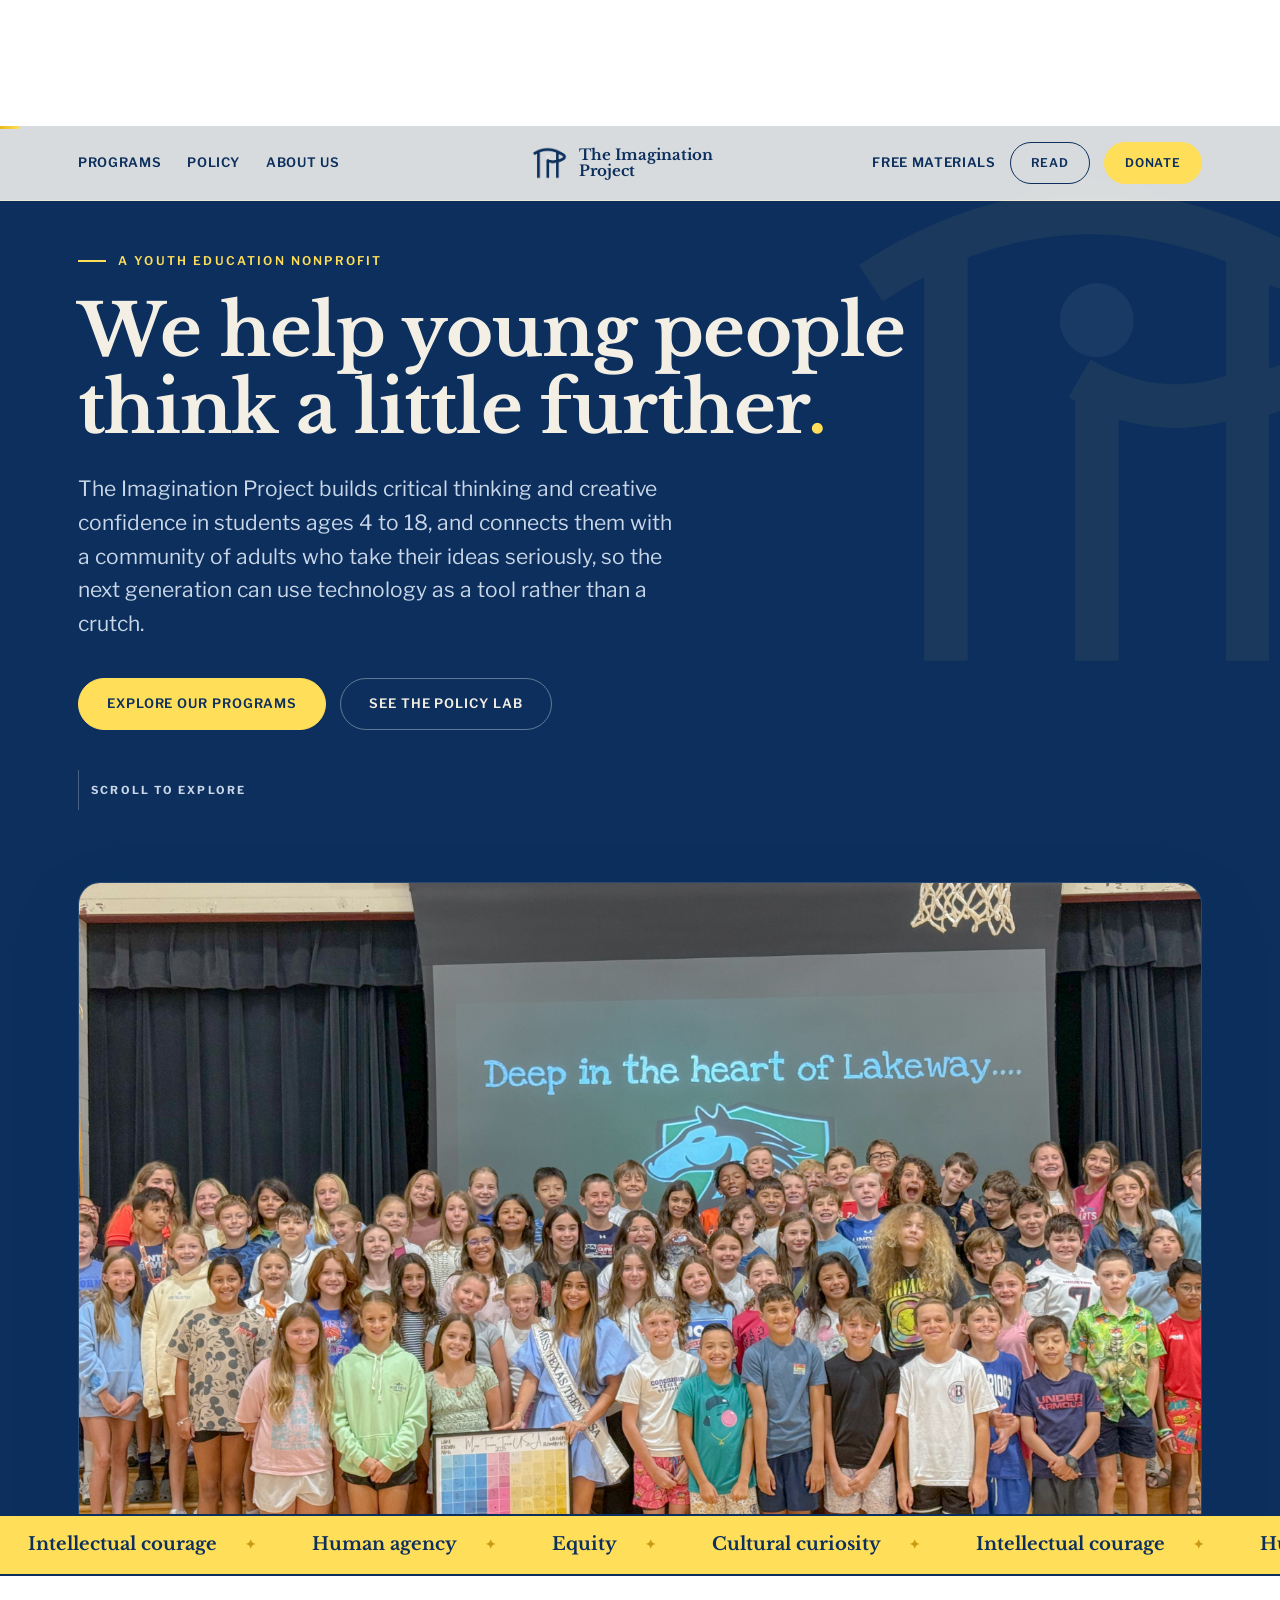
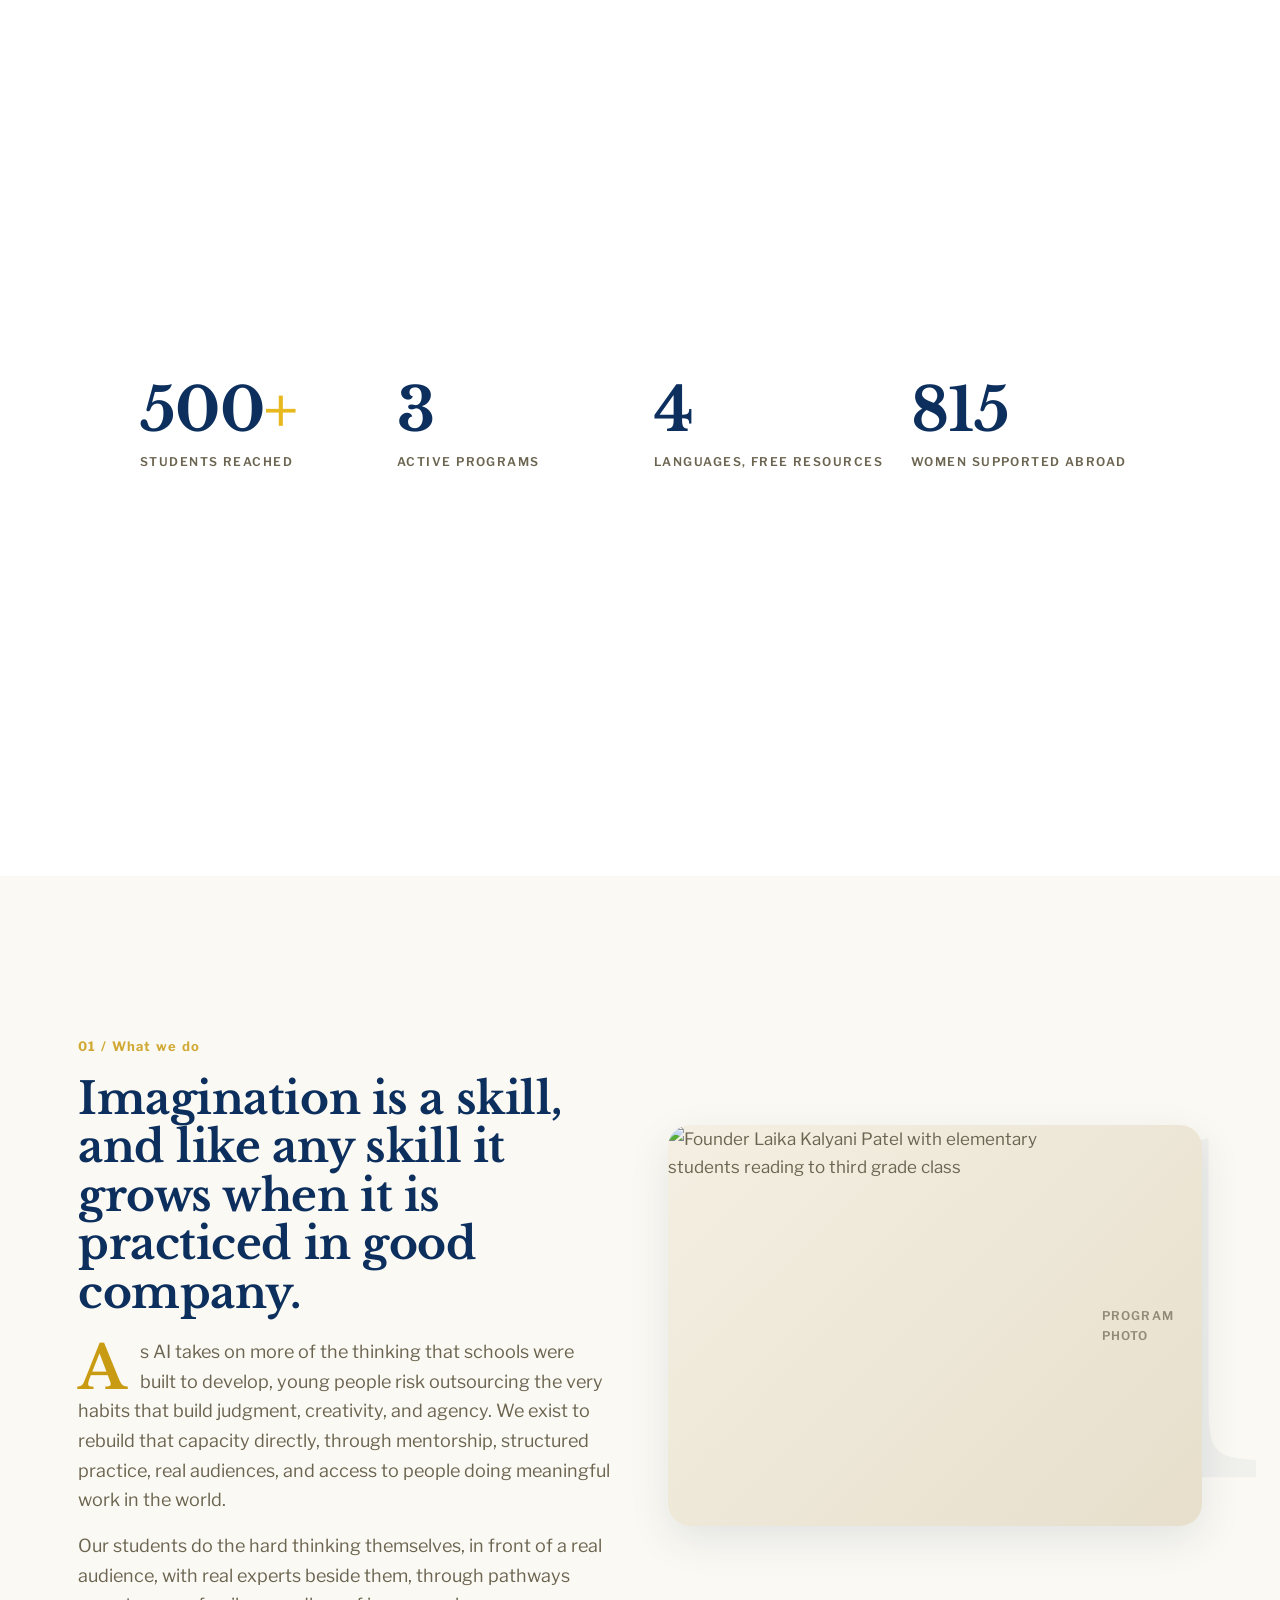
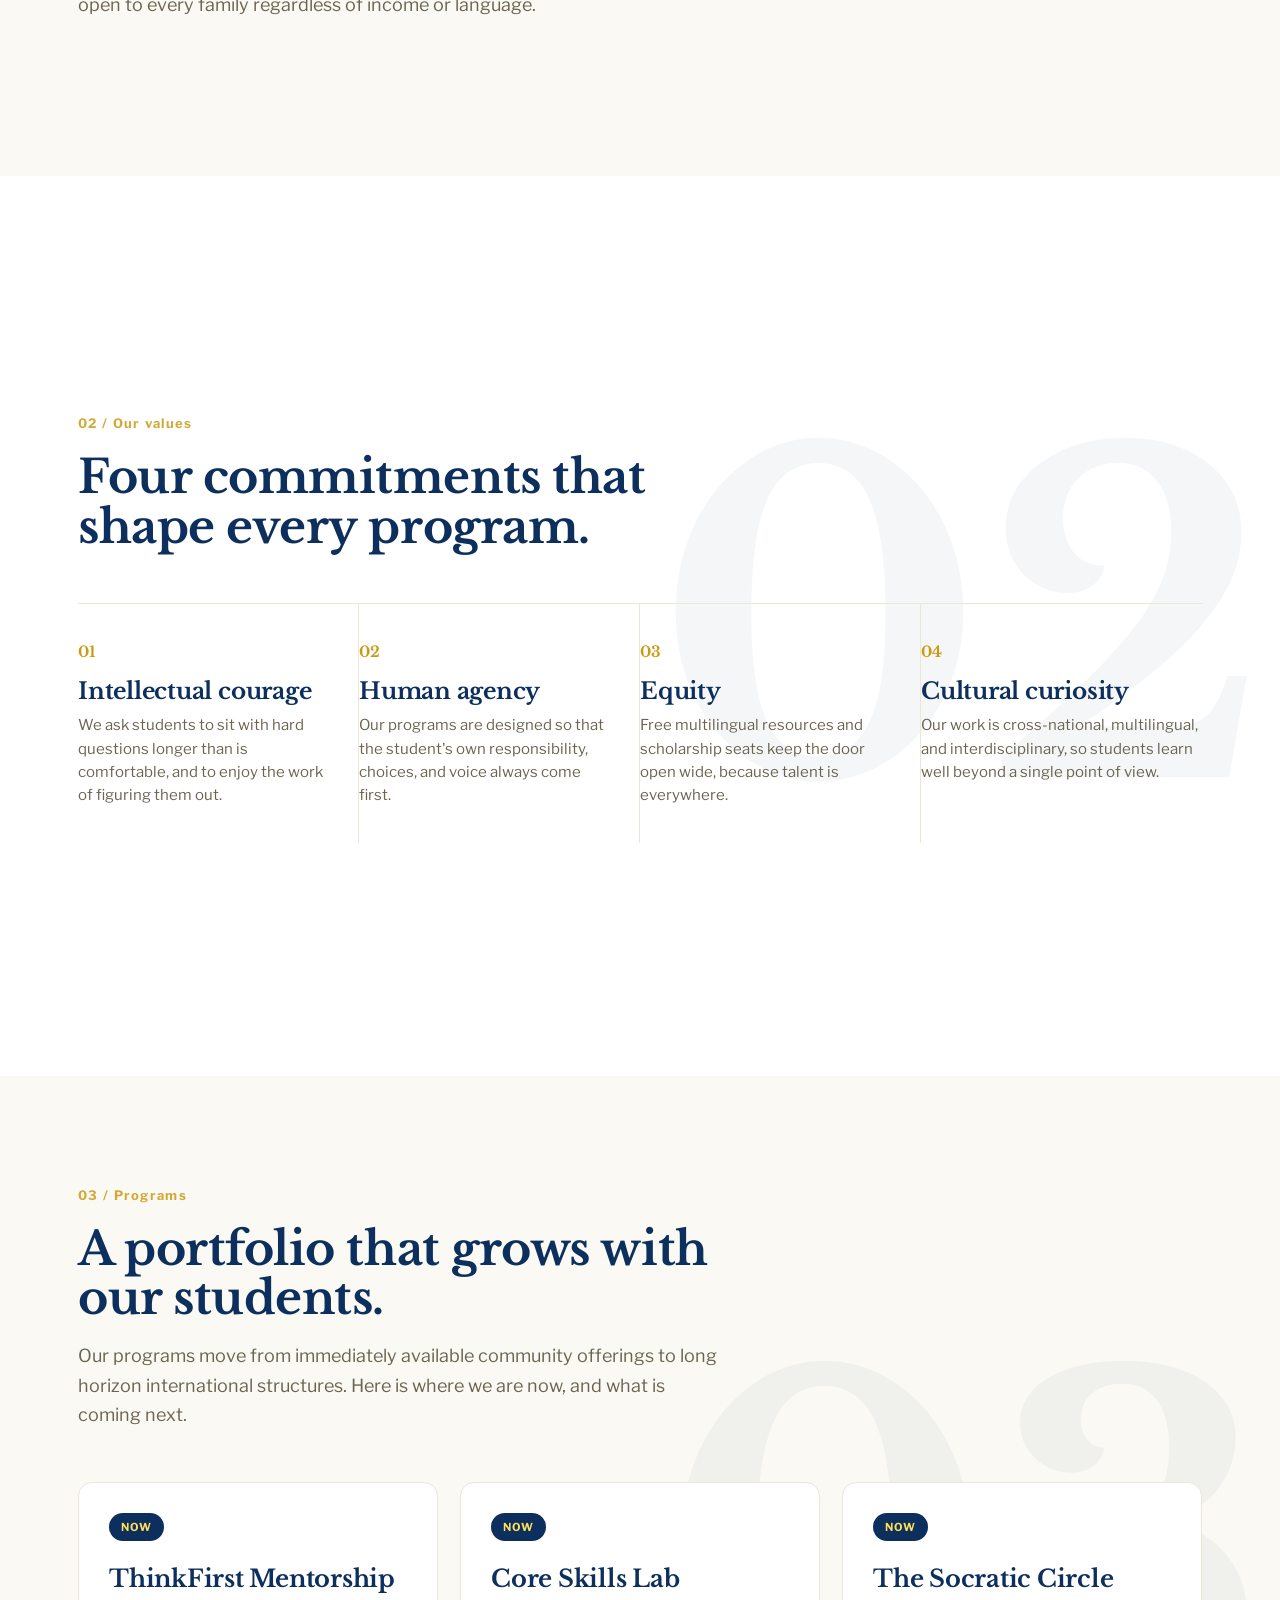
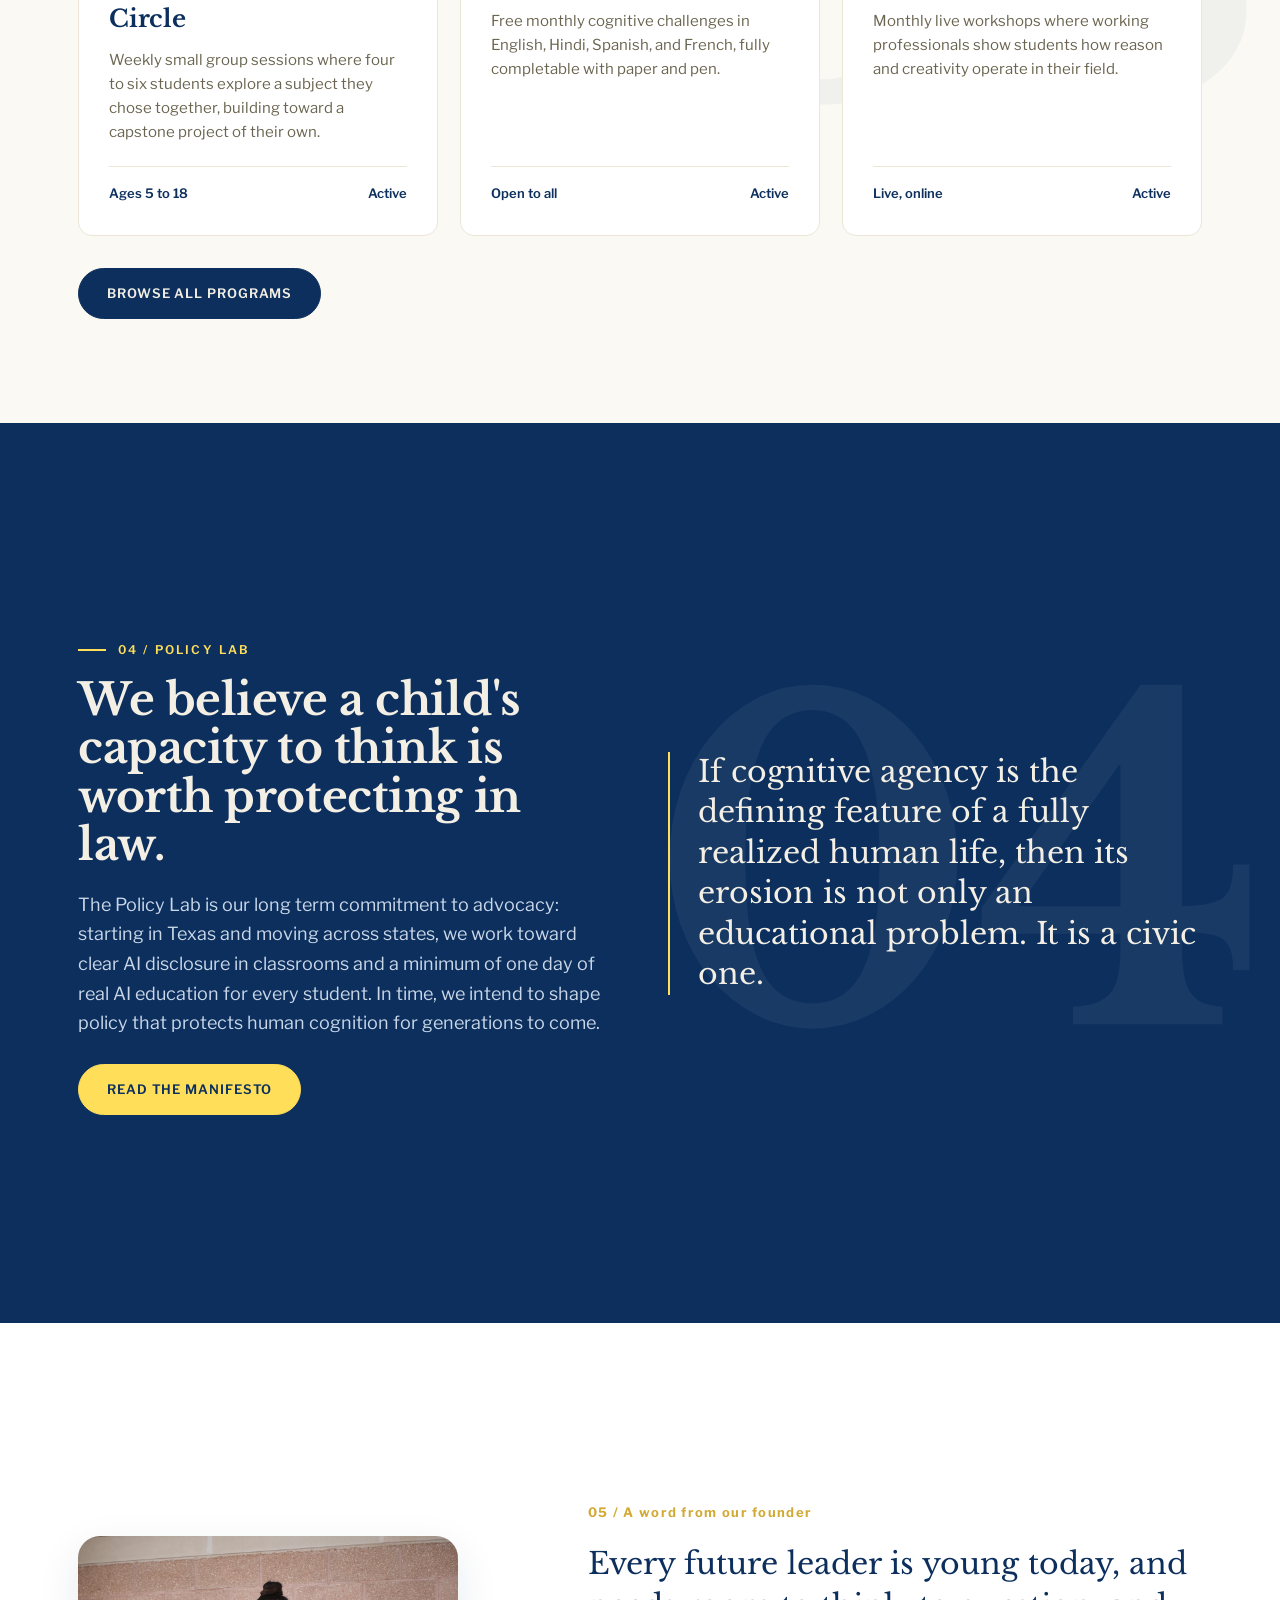
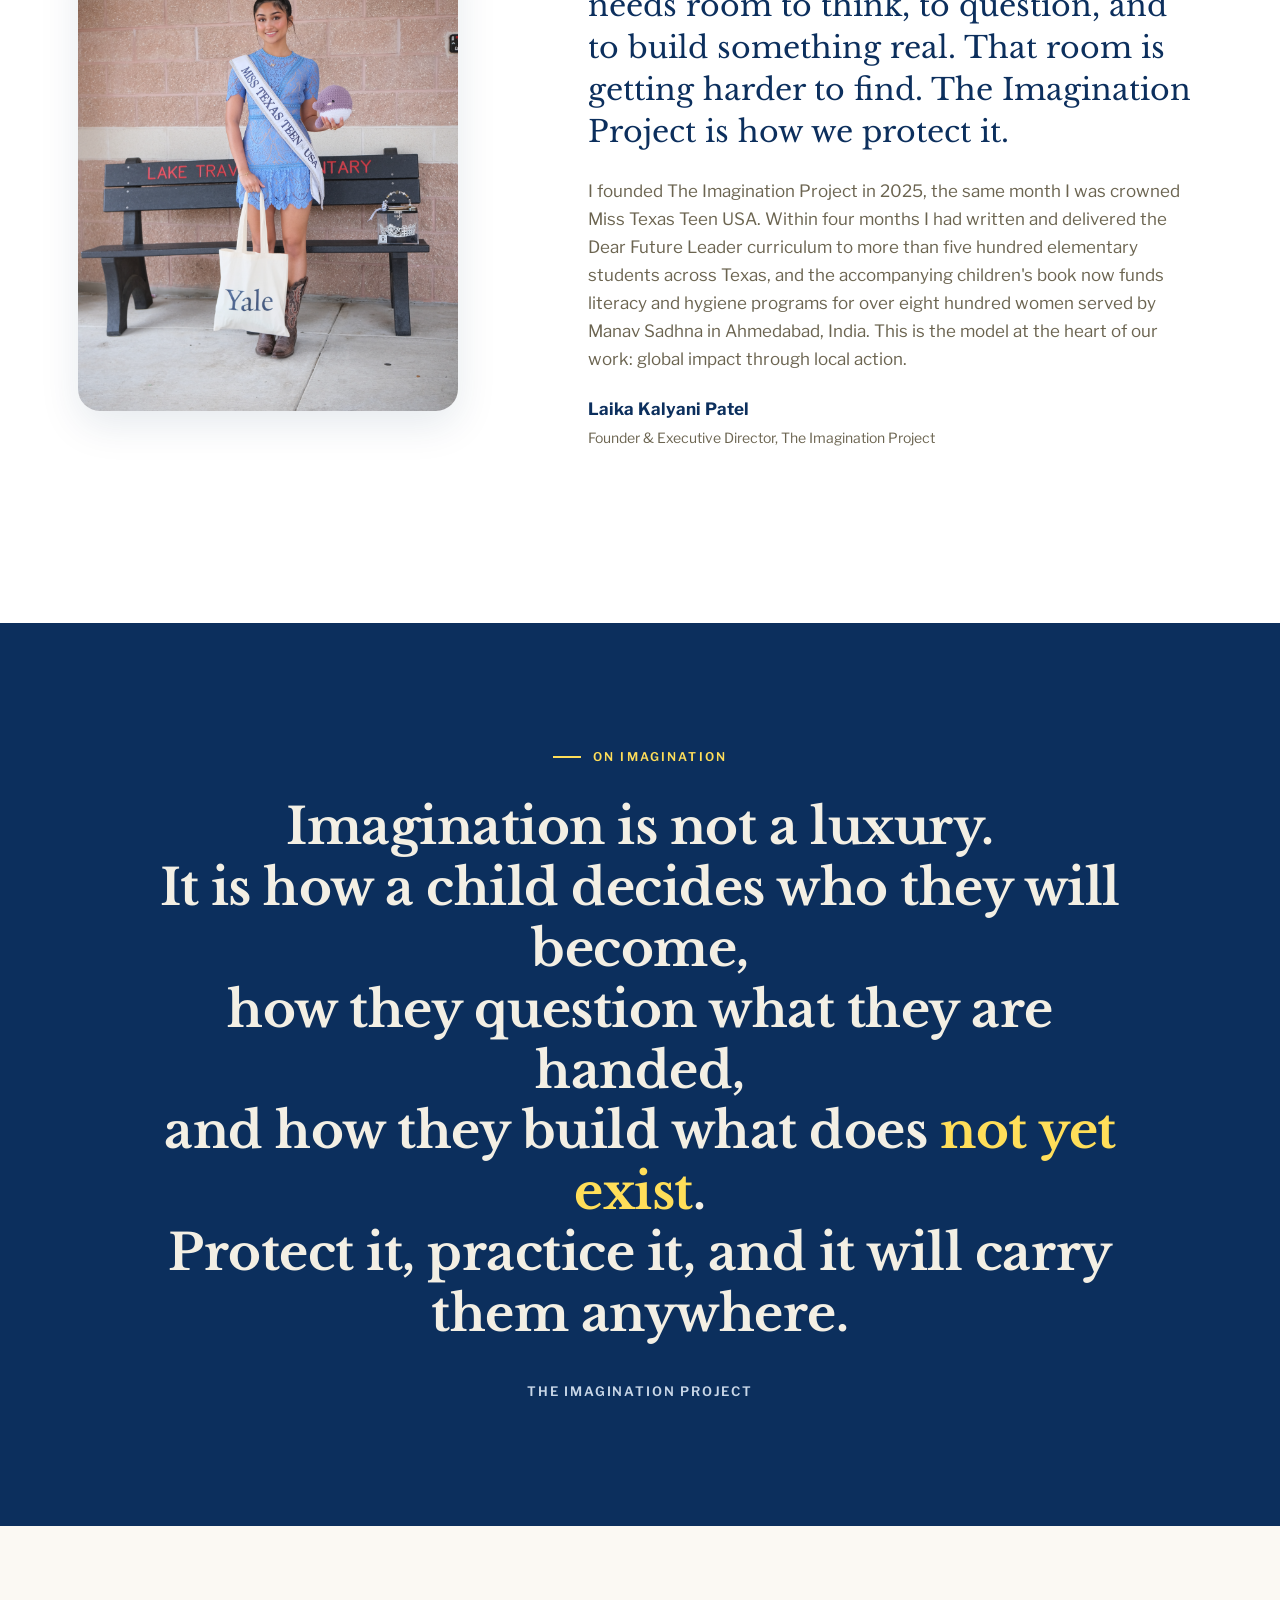
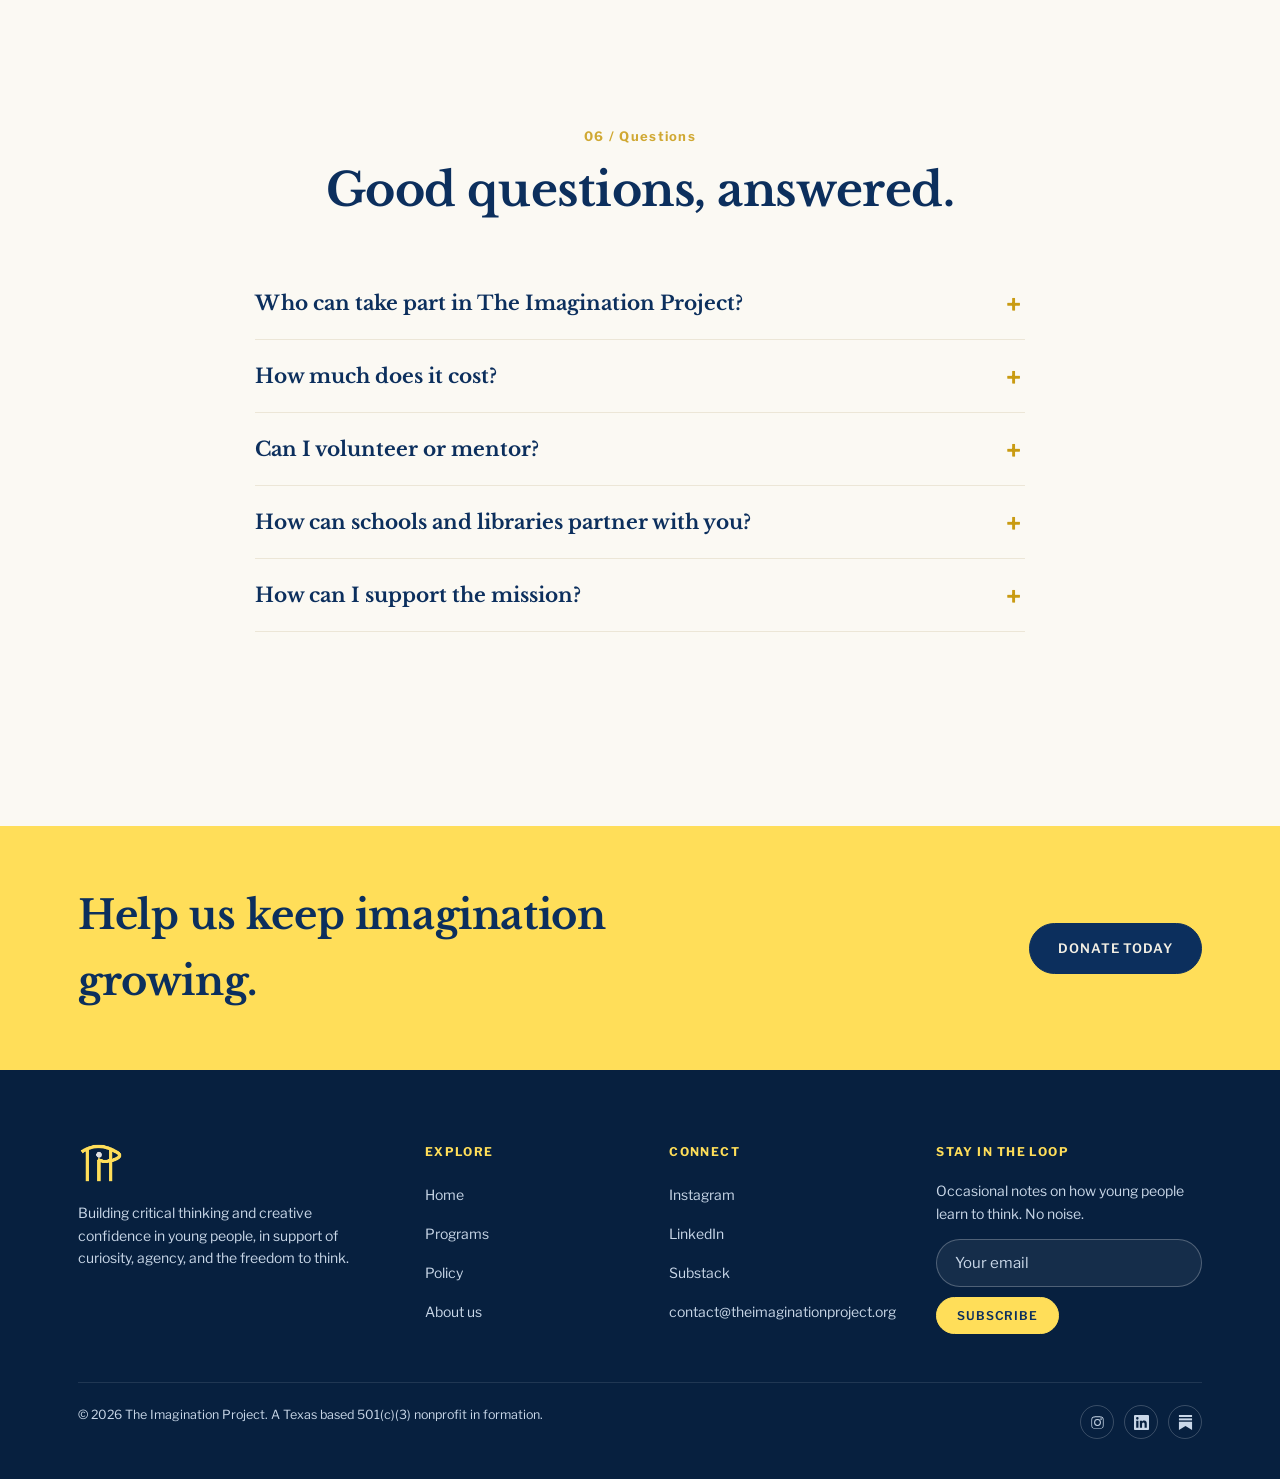
==== commit 381c062e: "load "what we do" photo" ====
--- a/website/index.html
+++ b/website/index.html
@@ -105,7 +105,7 @@
         <p style="color:var(--stone);font-size:18px;margin-top:16px;">Our students do the hard thinking themselves, in front of a real audience, with real experts beside them, through pathways open to every family regardless of income or language.</p>
       </div>
       <div class="photo ph" data-label="Program photo" style="aspect-ratio:4/3;border-radius:var(--radius-lg);">
-        <img class="ph-mark" src="assets/logo-mark-navy-flat.png" alt="" />
+        <img src="assets/rheclass.jpg" alt="Founder Laika Kalyani Patel with elementary students reading to third grade class" />
       </div>
     </div>
   </div>
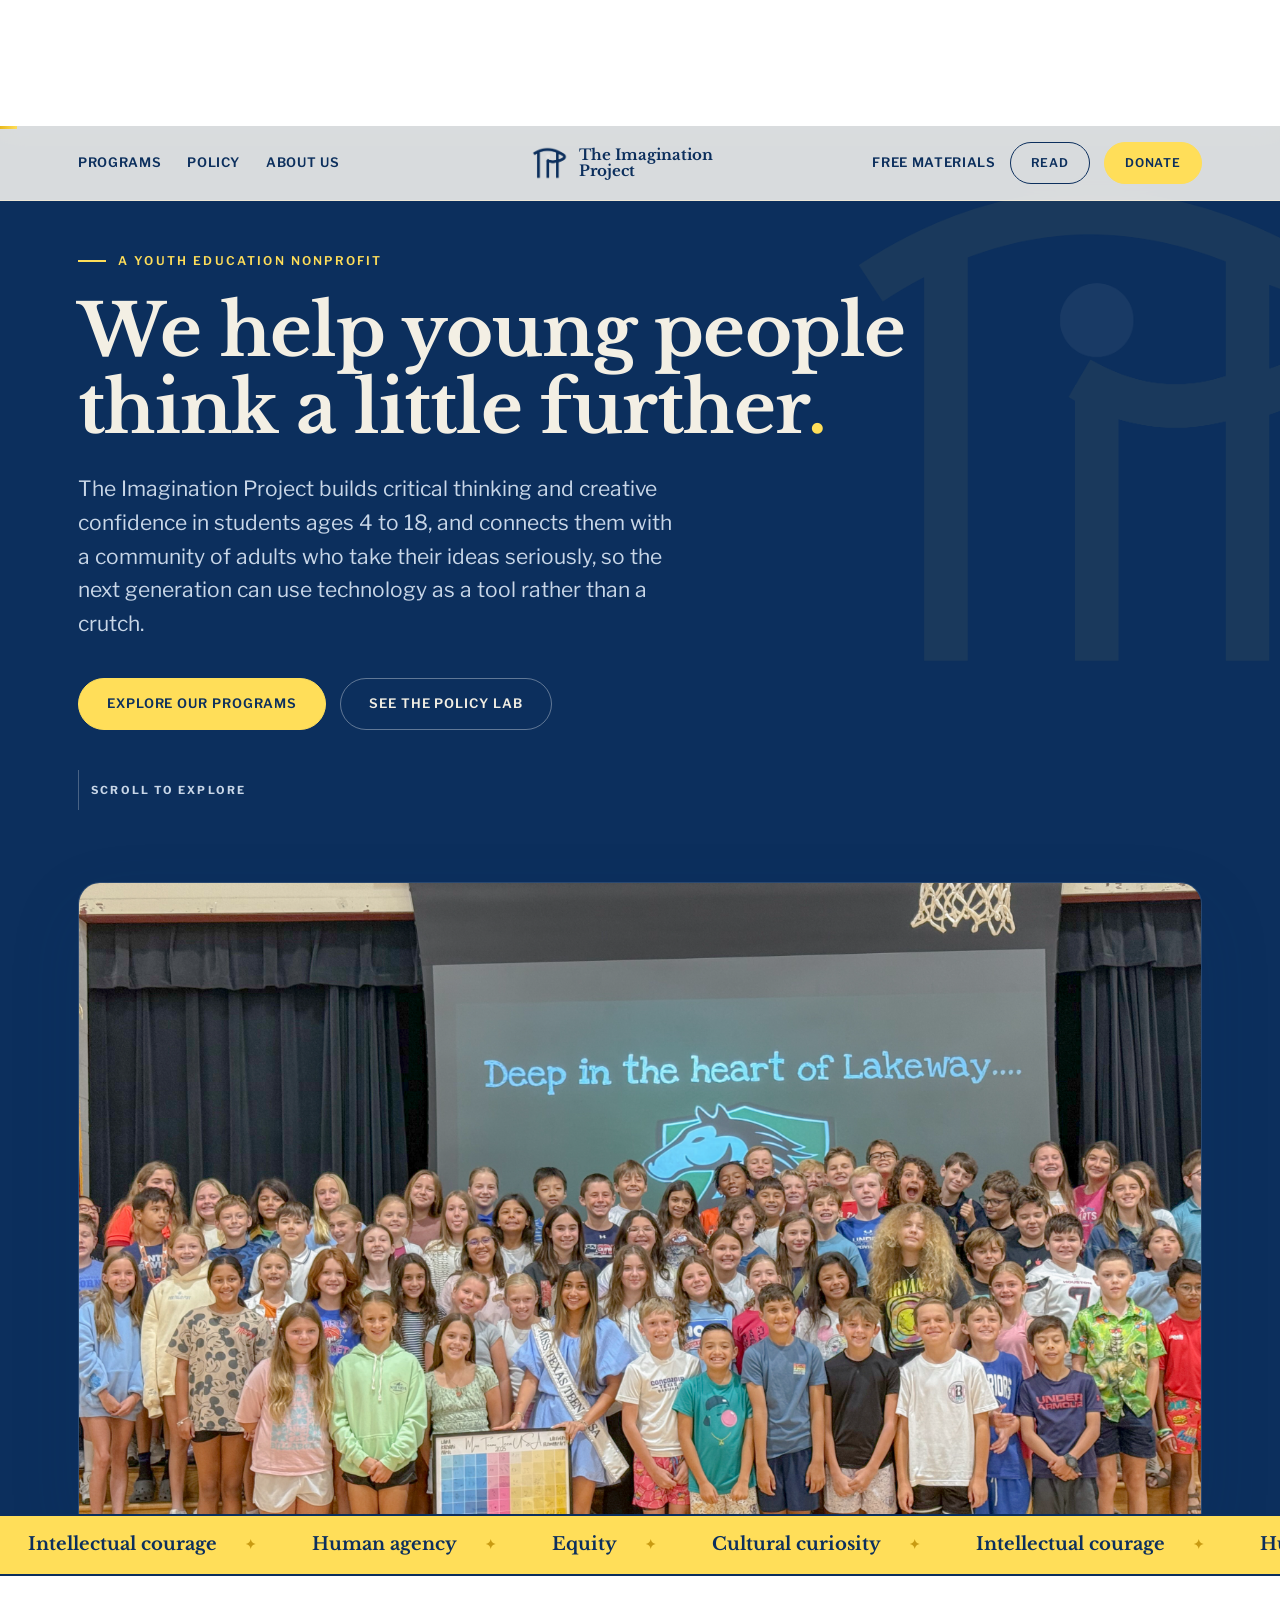
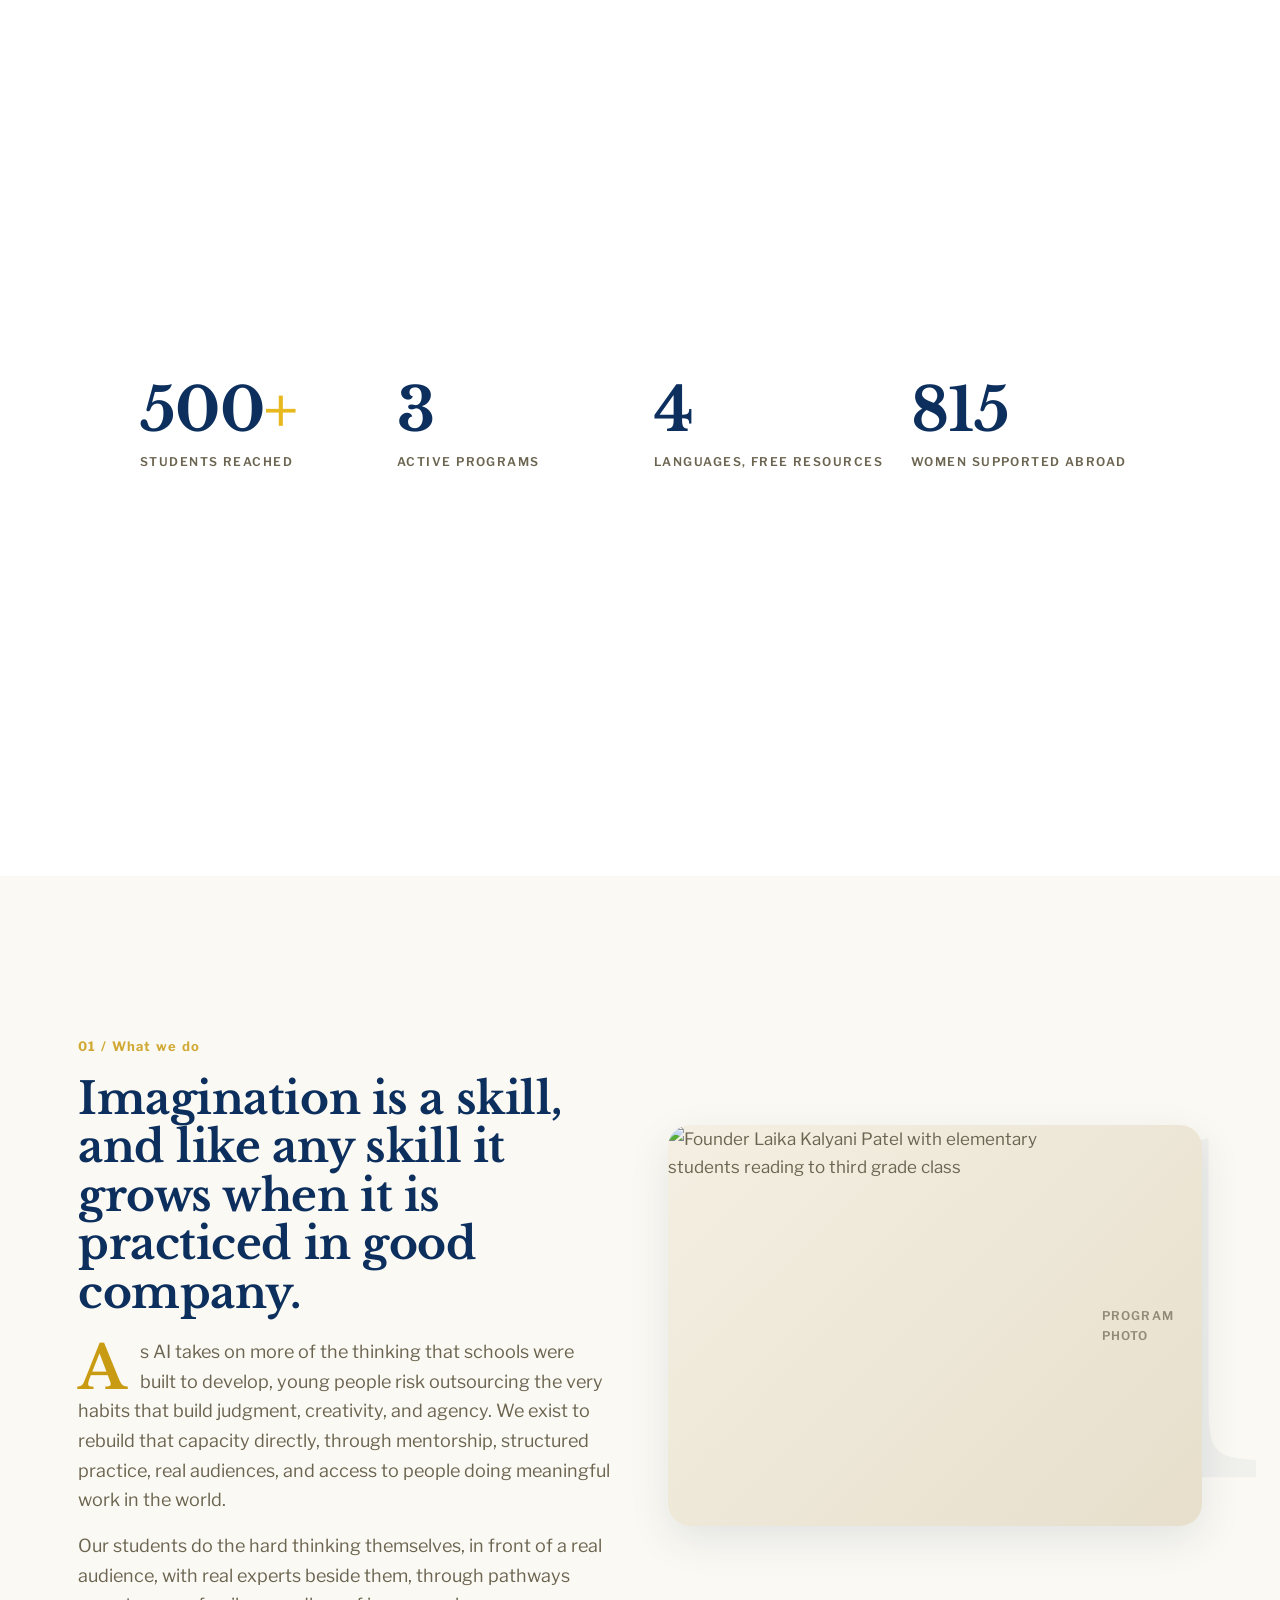
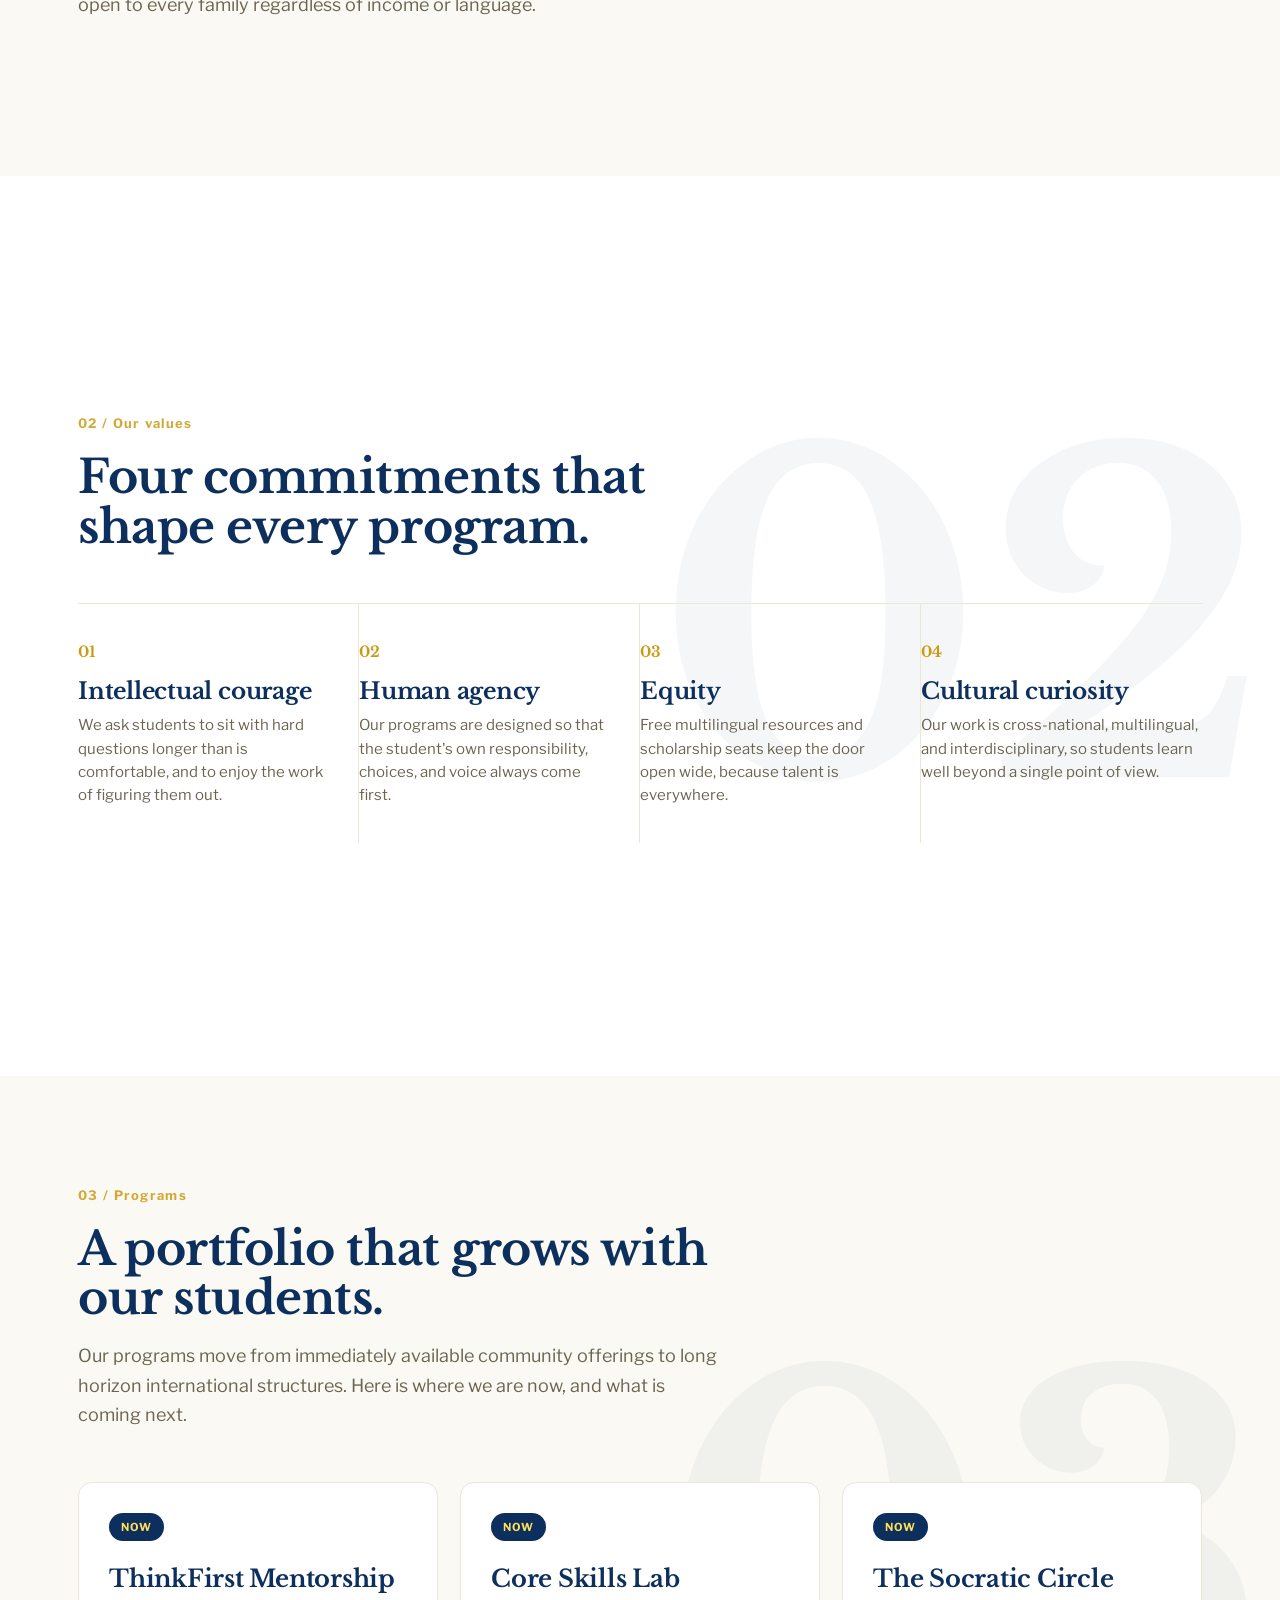
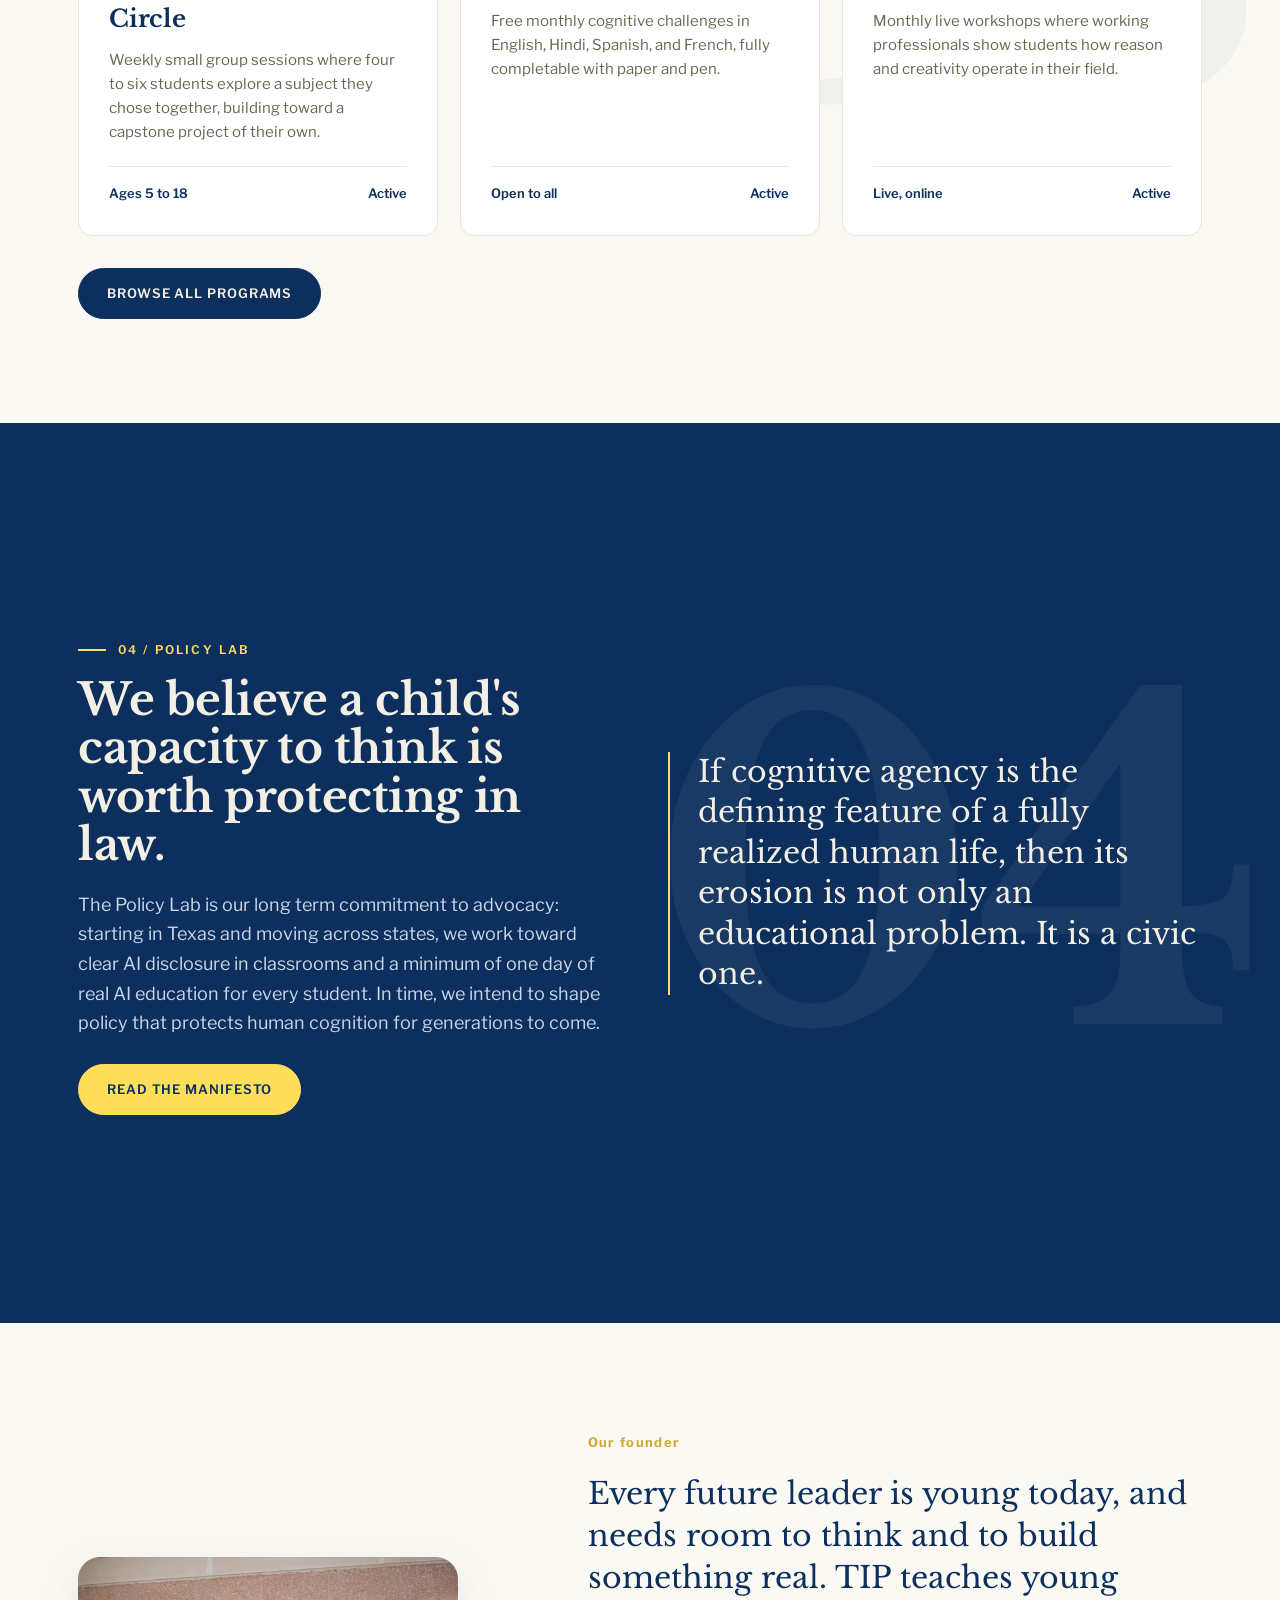
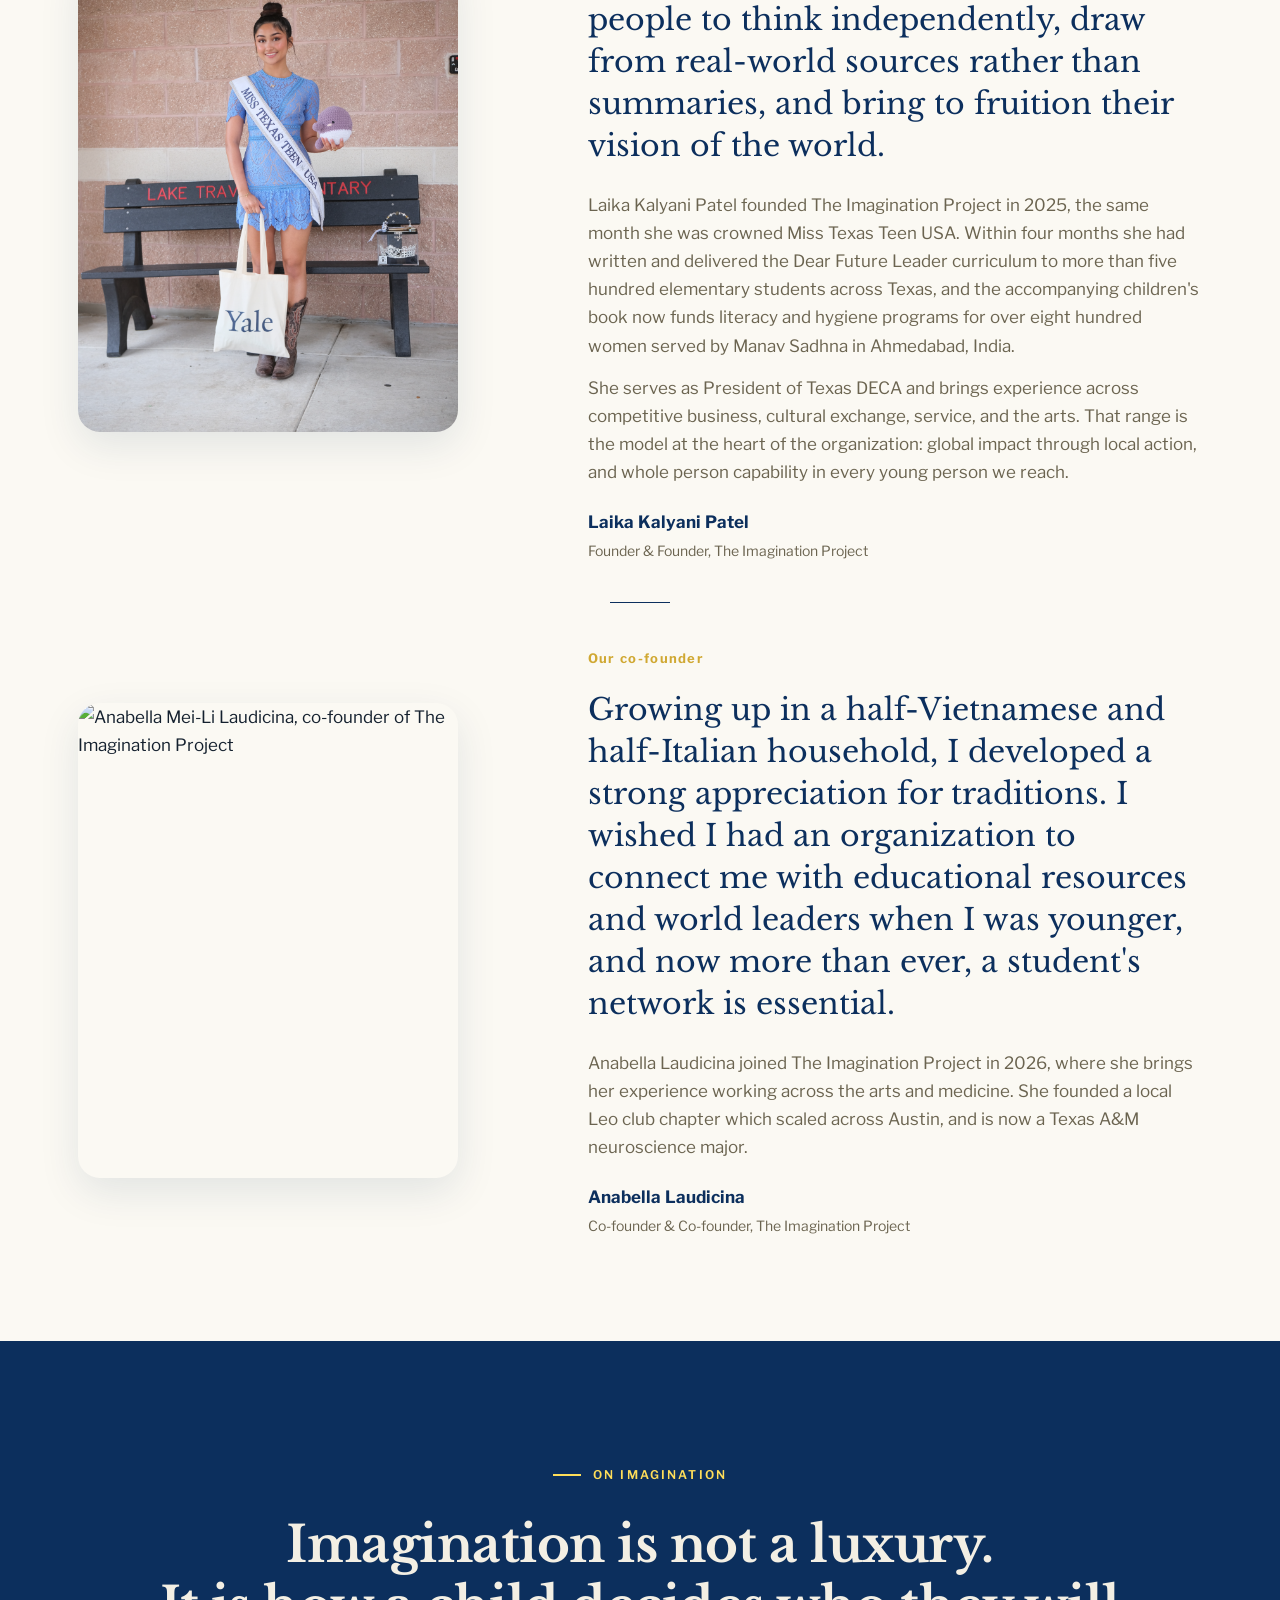
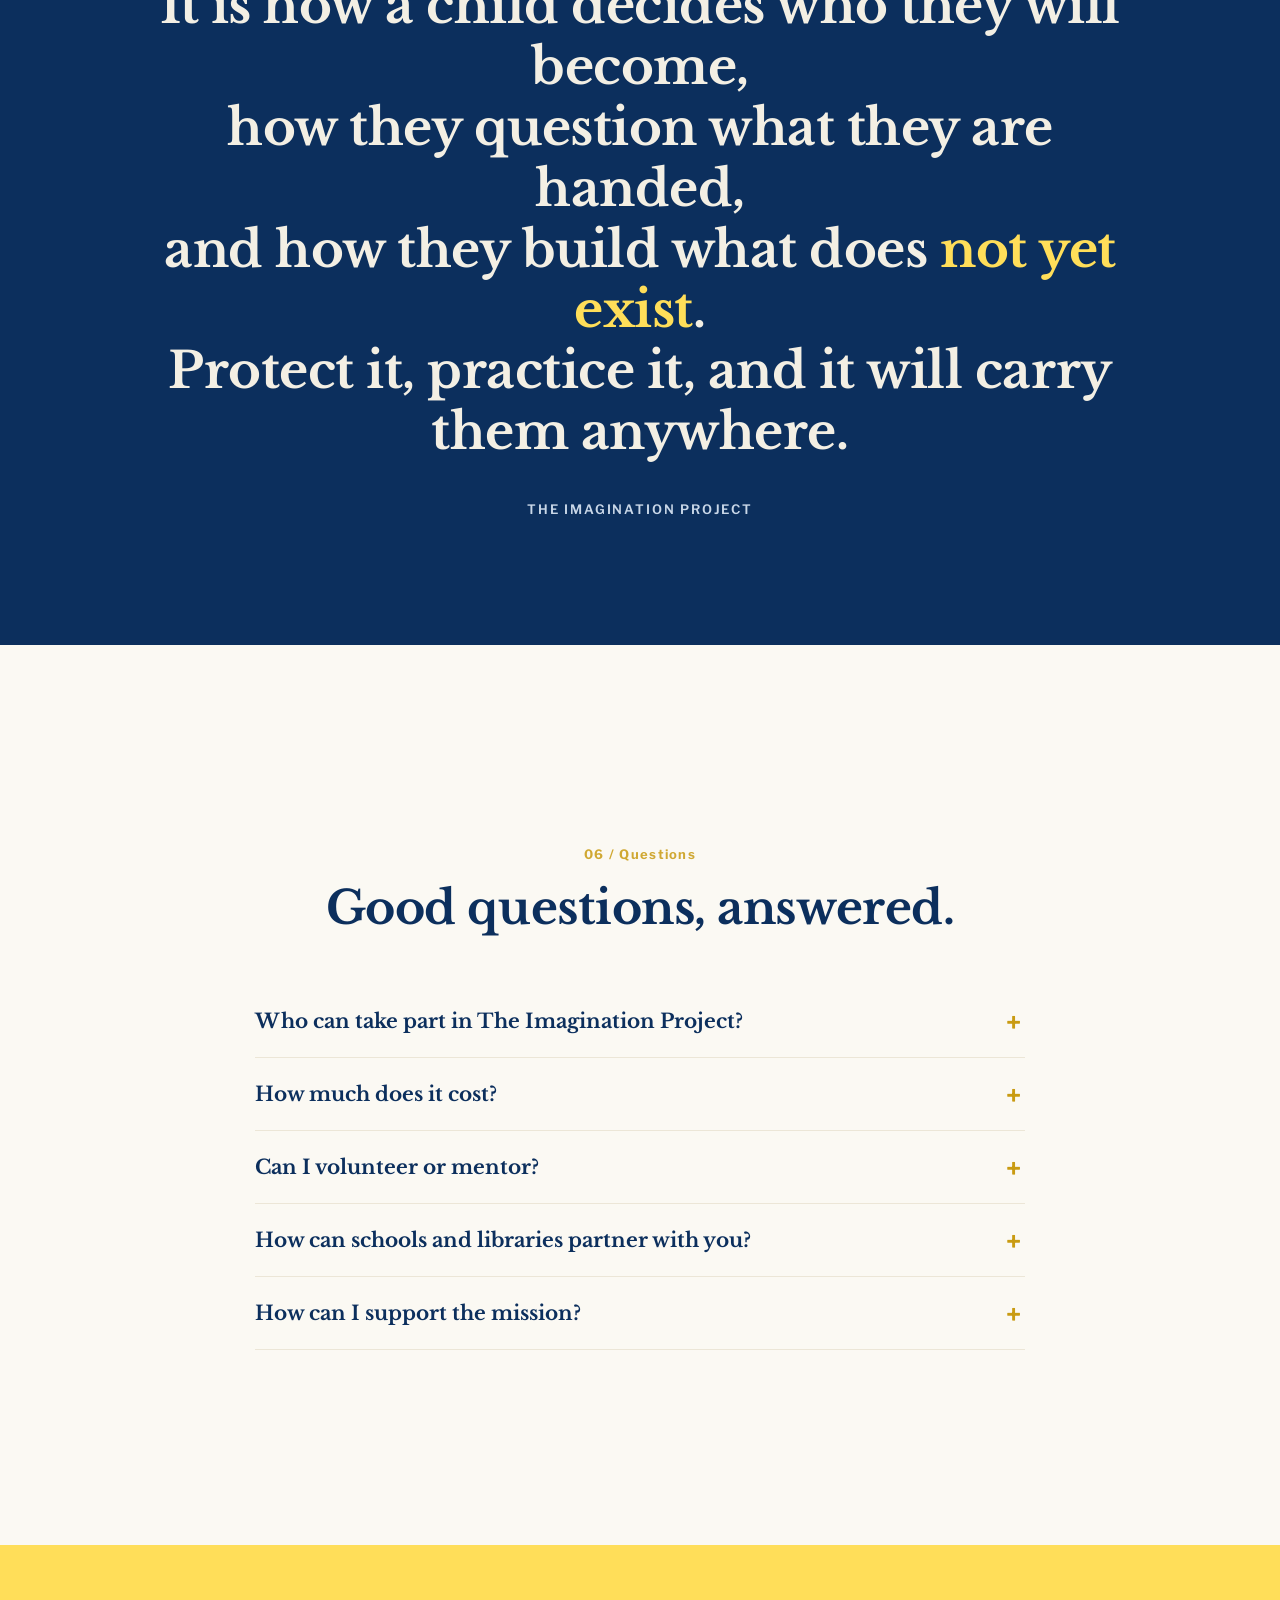
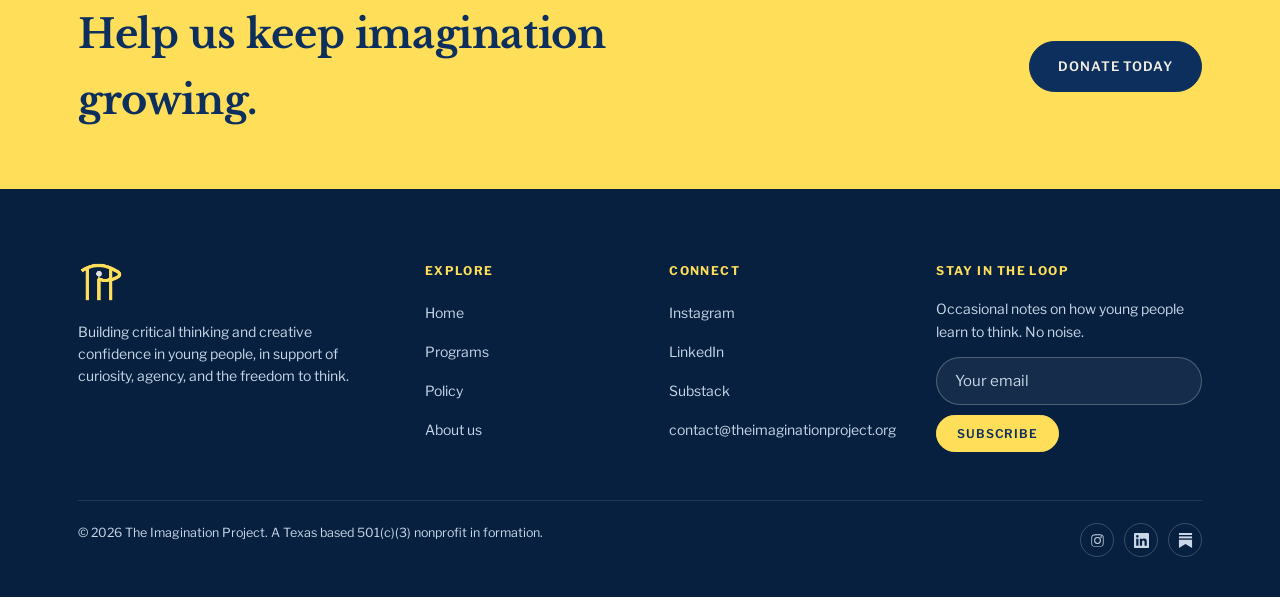
==== commit 8b3df056: "Update index.html" ====
--- a/website/index.html
+++ b/website/index.html
@@ -104,8 +104,10 @@
         <p class="dropcap" style="color:var(--stone);font-size:18px;margin-top:20px;">As AI takes on more of the thinking that schools were built to develop, young people risk outsourcing the very habits that build judgment, creativity, and agency. We exist to rebuild that capacity directly, through mentorship, structured practice, real audiences, and access to people doing meaningful work in the world.</p>
         <p style="color:var(--stone);font-size:18px;margin-top:16px;">Our students do the hard thinking themselves, in front of a real audience, with real experts beside them, through pathways open to every family regardless of income or language.</p>
       </div>
-      <div class="photo ph" data-label="Program photo" style="aspect-ratio:4/3;border-radius:var(--radius-lg);">
-        <img src="assets/rheclass.jpg" alt="Founder Laika Kalyani Patel with elementary students reading to third grade class" />
+      <div class="photo ph" data-label="Program photo" style="aspect-ratio: 4/3; width: 100%; border-radius: var(--radius-lg); overflow: hidden;">
+        <img src="assets/rheclass.jpg" 
+       alt="Founder Laika Kalyani Patel with elementary students reading to third grade class" 
+       style="width: 100%; height: 100%; object-fit: cover;" />
       </div>
     </div>
   </div>
@@ -184,17 +186,32 @@
 </section>
 
 <!-- FOUNDER -->
-<section class="section snap" id="founder">
+<section class="section band-paper" id="founder">
   <div class="wrap">
     <div class="founder">
       <div class="portrait reveal">
         <img src="assets/founder.jpg" alt="Laika Kalyani Patel, founder of The Imagination Project" />
       </div>
       <div class="reveal">
-        <span class="section-num">05 / A word from our founder</span>
-        <blockquote>Every future leader is young today, and needs room to think, to question, and to build something real. That room is getting harder to find. The Imagination Project is how we protect it.</blockquote>
-        <p style="color:var(--stone);font-size:17px;">I founded The Imagination Project in 2025, the same month I was crowned Miss Texas Teen USA. Within four months I had written and delivered the Dear Future Leader curriculum to more than five hundred elementary students across Texas, and the accompanying children's book now funds literacy and hygiene programs for over eight hundred women served by Manav Sadhna in Ahmedabad, India. This is the model at the heart of our work: global impact through local action.</p>
-        <p class="sign" style="margin-top:22px;">Laika Kalyani Patel<span>Founder &amp; Executive Director, The Imagination Project</span></p>
+        <span class="section-num">Our founder</span>
+        <blockquote>Every future leader is young today, and needs room to think and to build something real. TIP teaches young people to think independently, draw from real-world sources rather than summaries, and bring to fruition their vision of the world. </blockquote>
+        <p style="color:var(--stone);font-size:17px;">Laika Kalyani Patel founded The Imagination Project in 2025, the same month she was crowned Miss Texas Teen USA. Within four months she had written and delivered the Dear Future Leader curriculum to more than five hundred elementary students across Texas, and the accompanying children's book now funds literacy and hygiene programs for over eight hundred women served by Manav Sadhna in Ahmedabad, India.</p>
+        <p style="color:var(--stone);font-size:17px;margin-top:14px;">She serves as President of Texas DECA and brings experience across competitive business, cultural exchange, service, and the arts. That range is the model at the heart of the organization: global impact through local action, and whole person capability in every young person we reach.</p>
+        <p class="sign" style="margin-top:22px;">Laika Kalyani Patel<span>Founder &amp; Founder, The Imagination Project</span></p>
+      </div>
+    </div>
+
+    <div class="founder-divider"></div>
+
+    <div class="founder">
+      <div class="portrait reveal">
+        <img src="assets/bellsenior.JPG" alt="Anabella Mei-Li Laudicina, co-founder of The Imagination Project" />
+      </div>
+      <div class="reveal">
+        <span class="section-num">Our co-founder</span>
+        <blockquote>Growing up in a half-Vietnamese and half-Italian household, I developed a strong appreciation for traditions. I wished I had an organization to connect me with educational resources and world leaders when I was younger, and now more than ever, a student's network is essential.</blockquote>
+        <p style="color:var(--stone);font-size:17px;">Anabella Laudicina joined The Imagination Project in 2026, where she brings her experience working across the arts and medicine. She founded a local Leo club chapter which scaled across Austin, and is now a Texas A&M neuroscience major. </p>
+        <p class="sign" style="margin-top:22px;">Anabella Laudicina<span>Co-founder &amp; Co-founder, The Imagination Project</span></p>
       </div>
     </div>
   </div>
--- a/website/css/site.css
+++ b/website/css/site.css
@@ -229,6 +229,19 @@
   color: var(--navy); margin: 18px 0 24px; }
 .founder .sign { font-family: var(--font-sans); font-weight: 700; color: var(--navy); }
 .founder .sign span { display: block; font-weight: 400; font-size: 14px; color: var(--stone); margin-top: 3px; }
+
+.founder-divider {
+  width: 60px;
+  height: 1px;
+  background-color: var(--navy); /* or use #2c3e50 */
+  margin: 40px auto;
+}
+
+@media (max-width: 768px) {
+  .founder-divider {
+    margin: 35px auto;
+  }
+}
 
 /* ---- FAQ -------------------------------------------------------------- */
 .faq { max-width: 820px; margin: 0 auto; }
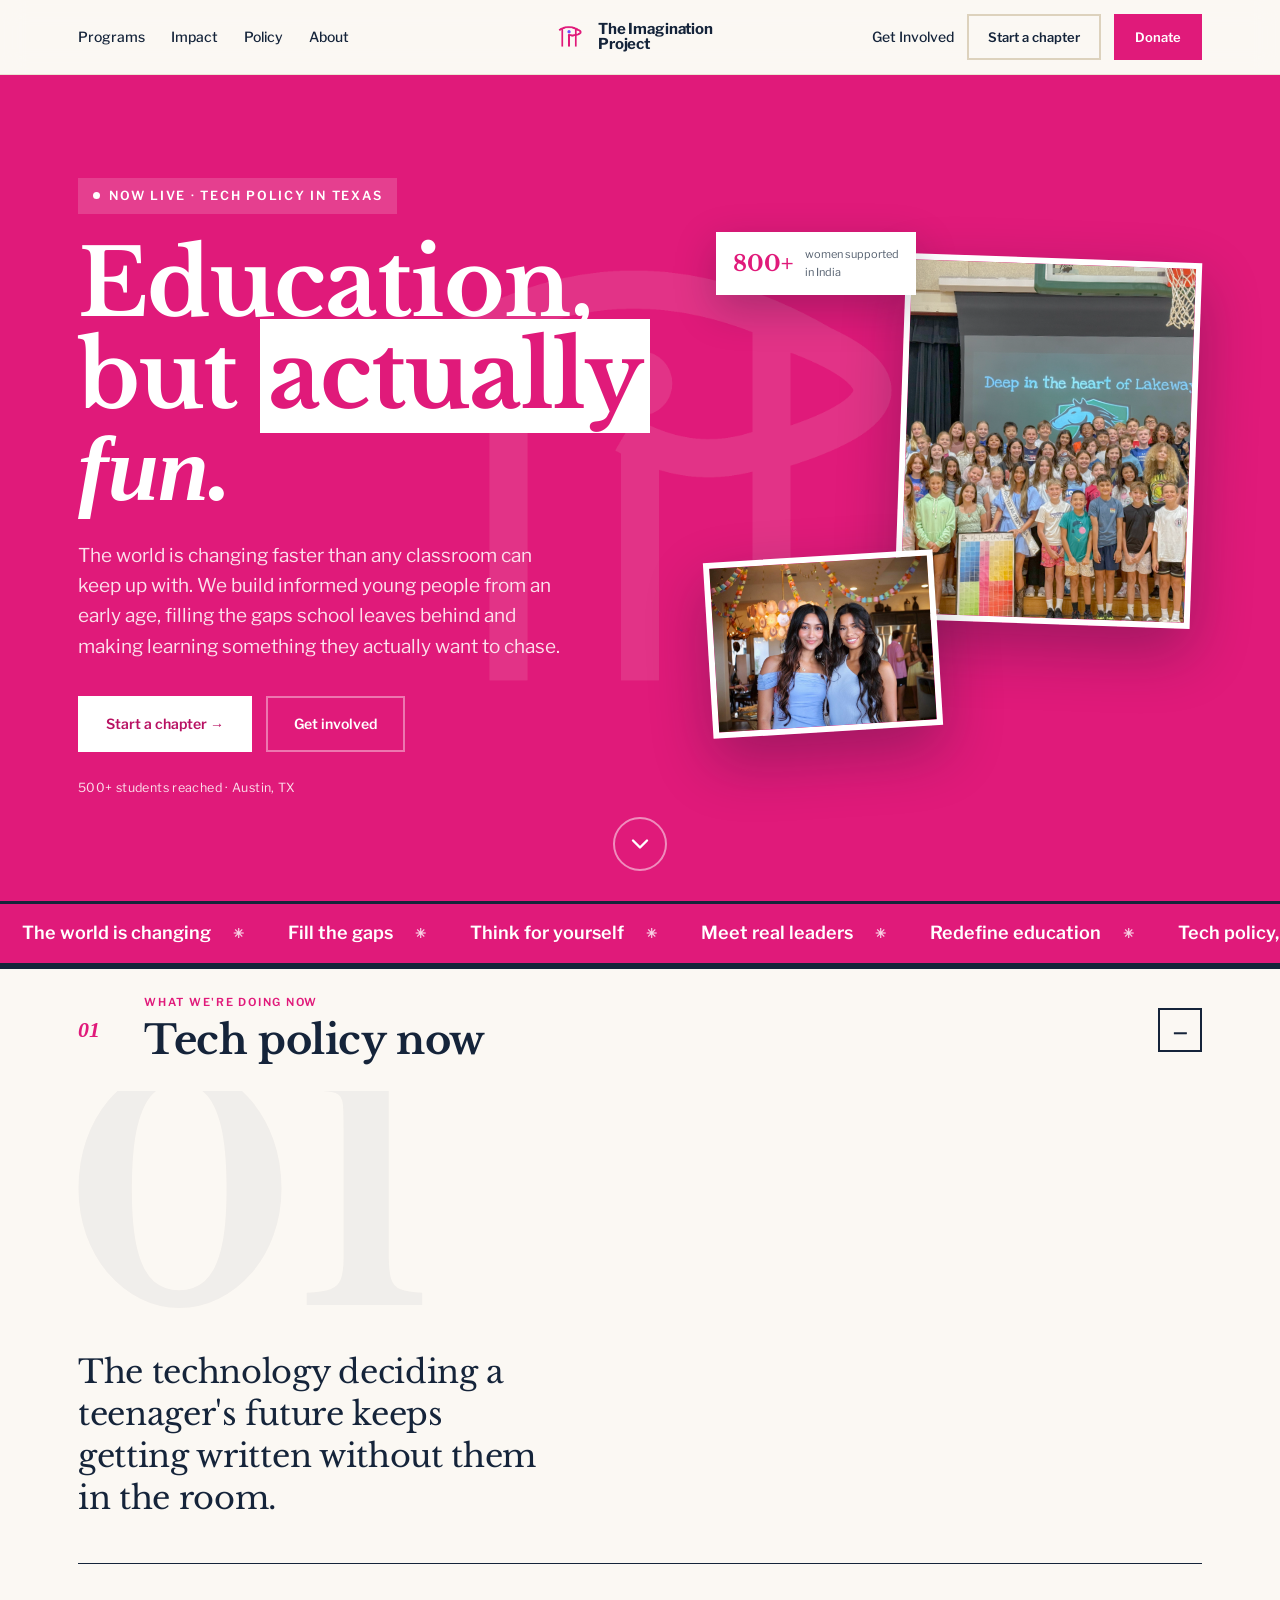
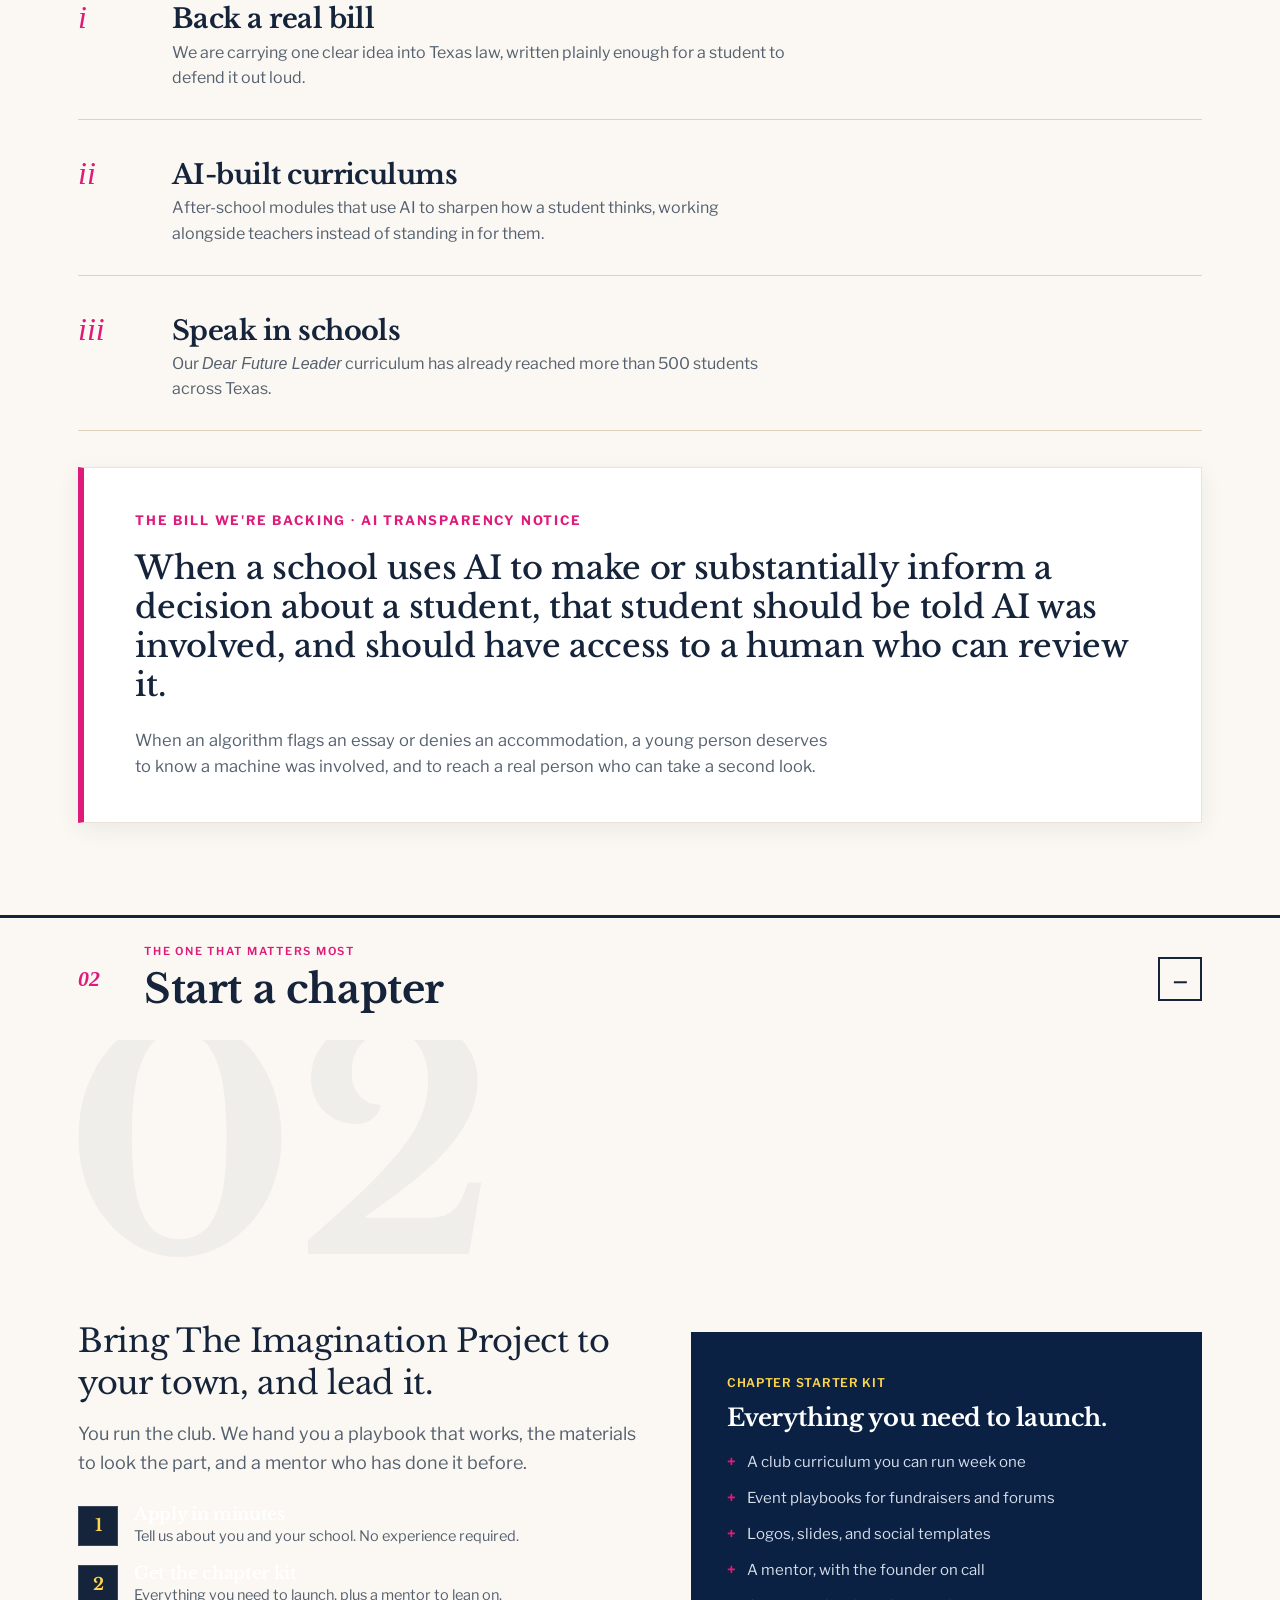
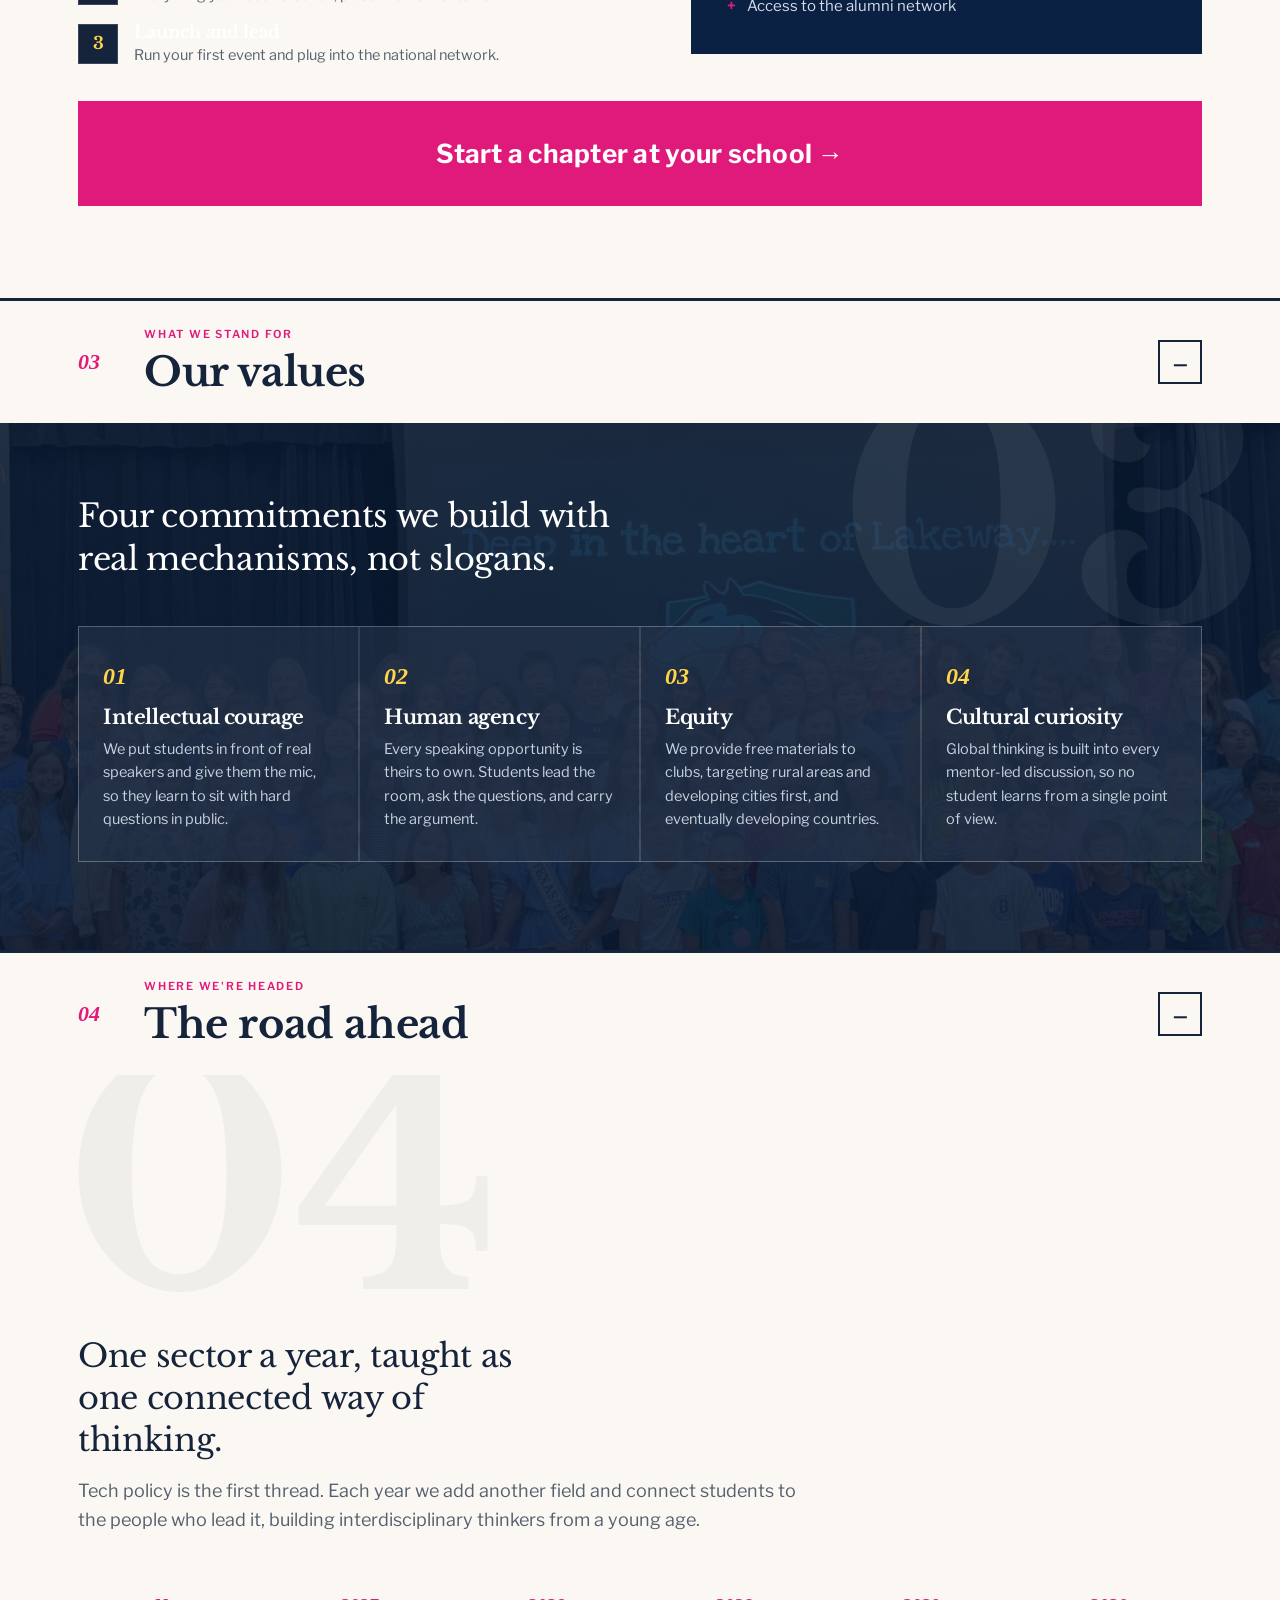
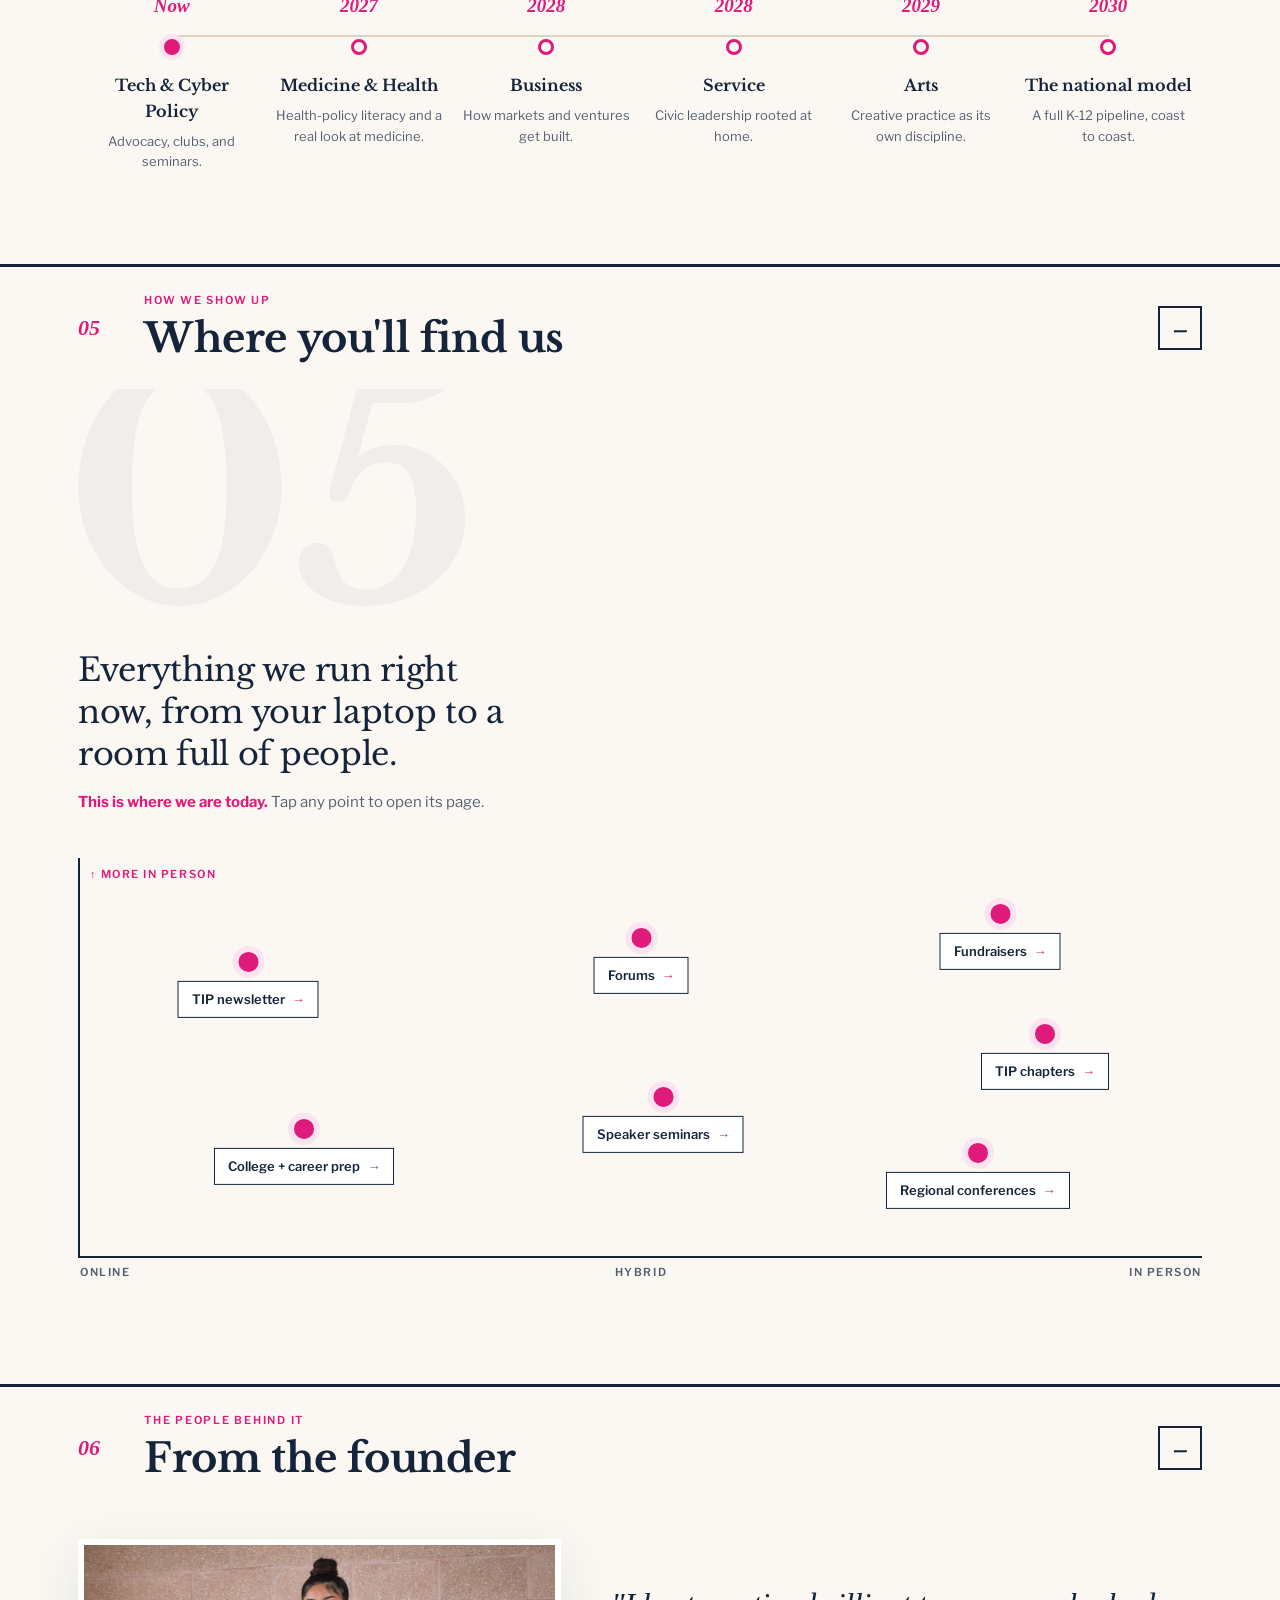
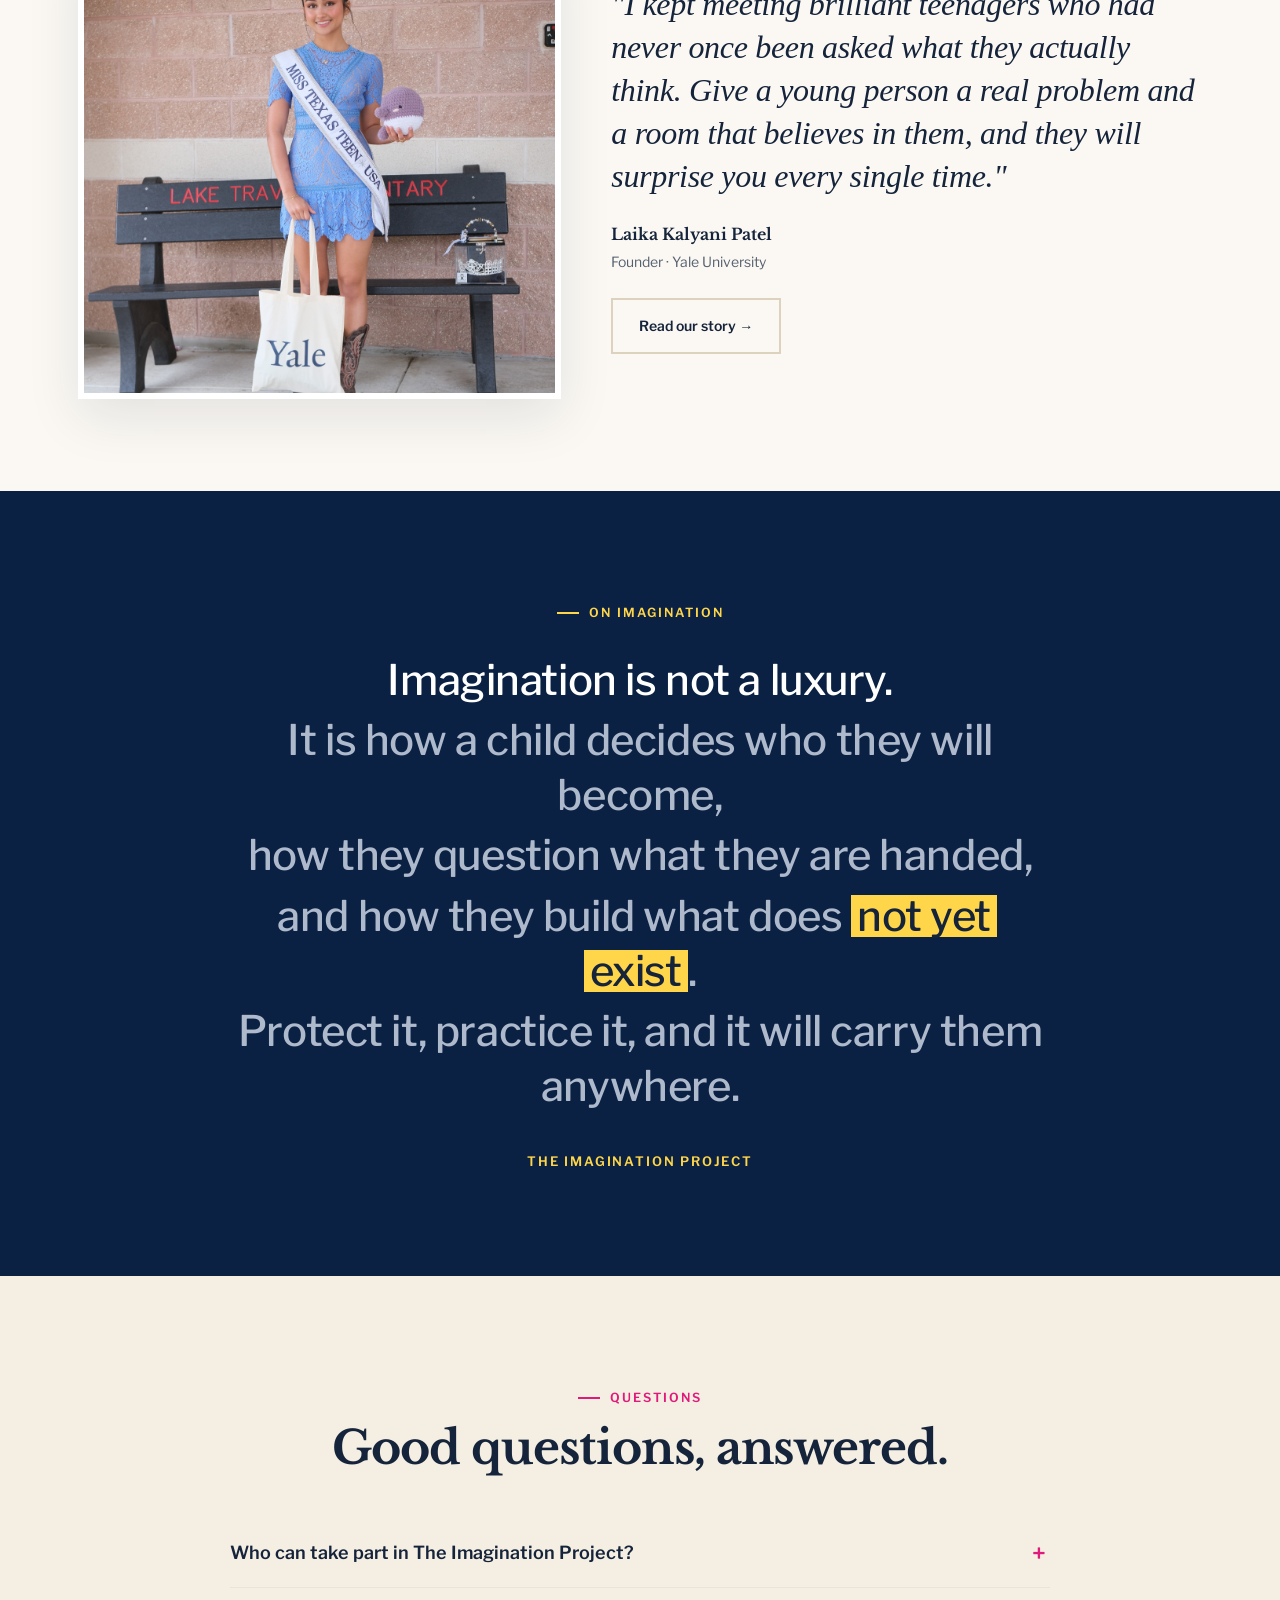
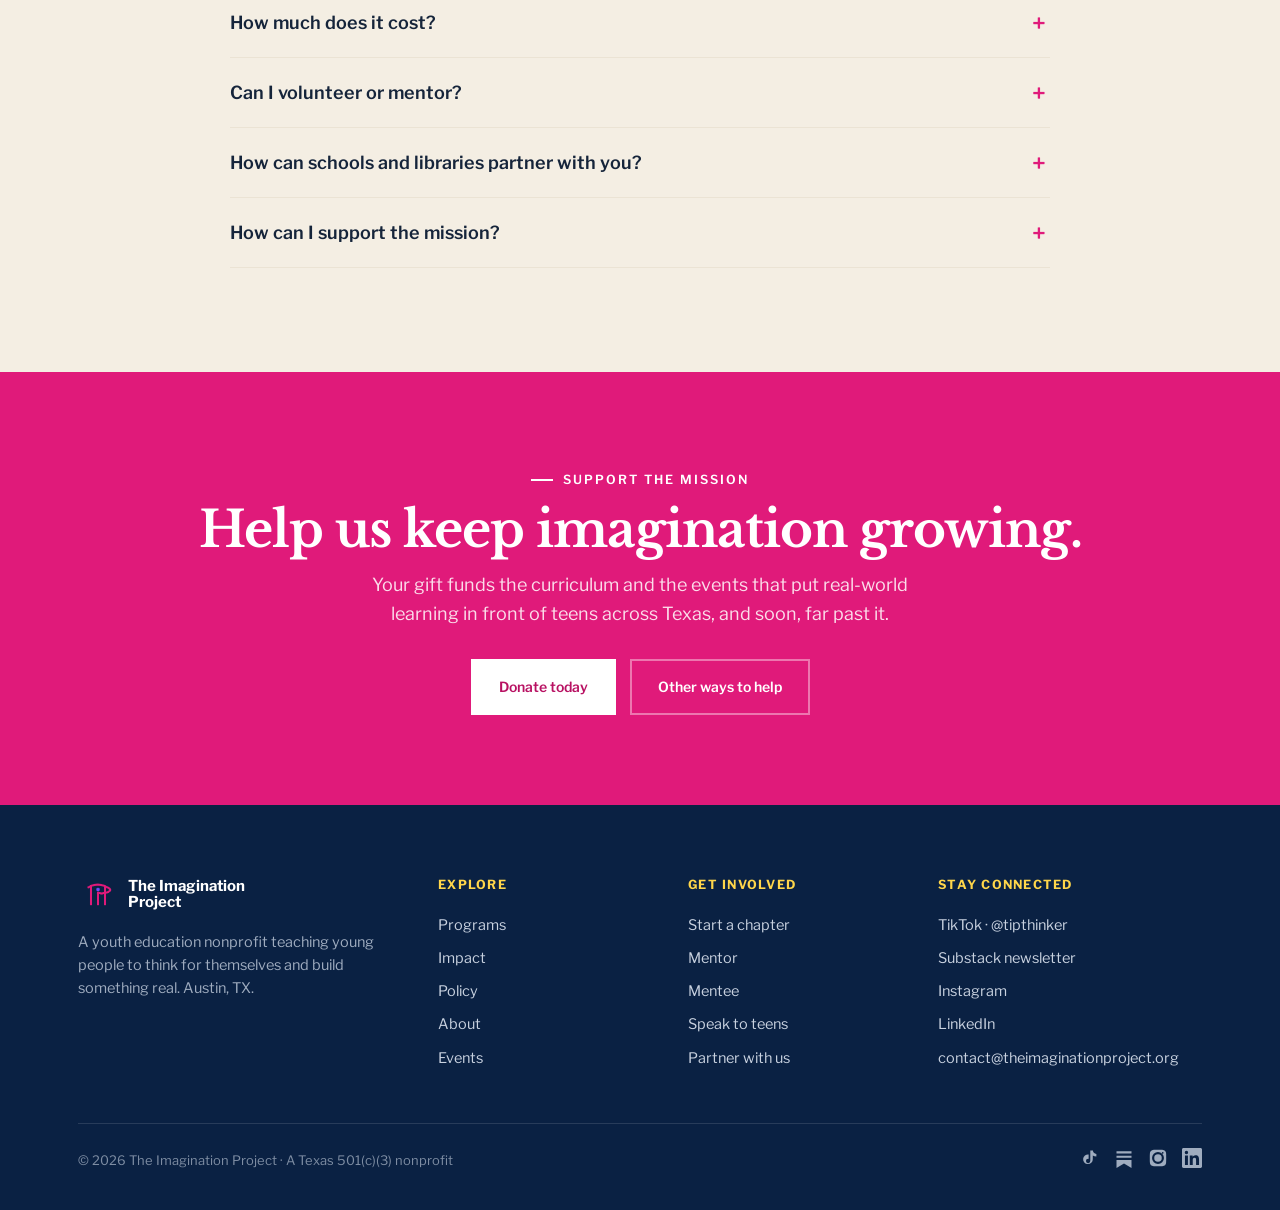
==== commit bde44fa3: "Add files via upload" ====
--- a/website/index.html
+++ b/website/index.html
@@ -1,321 +1,447 @@
 <!DOCTYPE html>
-<html lang="en" class="theatre">
+<html lang="en">
 <head>
-<meta charset="utf-8" />
-<meta name="viewport" content="width=device-width, initial-scale=1" />
-<title>The Imagination Project | Think for yourself</title>
-<meta name="description" content="The Imagination Project builds critical thinking and creative confidence in young people ages 4 to 18, so the next generation can use technology as a tool, not a crutch." />
-<link rel="icon" type="image/png" href="assets/logo-mark-navy.png" />
-<link rel="stylesheet" href="css/site.css" />
+<meta charset="UTF-8" />
+<meta name="viewport" content="width=device-width, initial-scale=1.0" />
+<title>The Imagination Project</title>
+<meta name="description" content="The Imagination Project teaches young people to think for themselves in a world reshaped by AI, starting with tech policy in Texas." />
+<link rel="icon" type="image/png" href="assets/logo-mark-brand.png" />
+<link rel="stylesheet" href="css/tip.css" />
+<style>
+  /* ---------- HERO ---------- */
+  .hero{background:var(--brand);color:#fff;position:relative;overflow:hidden;padding:96px 0;min-height:calc(100vh - 74px);display:flex;align-items:center;}
+  .hero .ghost-logo{position:absolute;left:50%;top:50%;transform:translate(-50%,-50%);width:min(760px,72vw);opacity:.12;pointer-events:none;z-index:0;}
+  .hero .wrap{position:relative;z-index:2;}
+  .hero-grid{display:grid;grid-template-columns:1.08fr .92fr;gap:50px;align-items:center;}
+  .hero .kicker{display:inline-flex;align-items:center;gap:9px;font-family:'Libre Franklin';font-weight:600;font-size:12.5px;letter-spacing:.14em;text-transform:uppercase;color:#fff;background:rgba(255,255,255,.16);padding:8px 15px;}
+  .hero .kicker .dot{width:7px;height:7px;border-radius:50%;background:#fff;}
+  .hero h1{color:#fff;font-size:clamp(52px,7.4vw,92px);line-height:1;margin-top:24px;letter-spacing:-.01em;}
+  .hero h1 .hl-w{background:#fff;color:var(--brand);padding:0 .08em;}
+  .hero h1 em{font-style:italic;}
+  .hero .lead{font-size:19px;color:#FCE0EC;margin-top:26px;max-width:38ch;}
+  .hero-actions{display:flex;flex-wrap:wrap;gap:14px;margin-top:34px;}
+  .hero .meta{margin-top:26px;font-family:'Libre Franklin';font-size:12.5px;color:#FCE0EC;letter-spacing:.03em;}
+  .btn-oncolor{background:#fff;color:var(--brand-deep);border-color:#fff;}
+  .btn-oncolor:hover{background:var(--ink);color:#fff;border-color:var(--ink);}
+  .collage{position:relative;height:500px;}
+  .ph{position:absolute;overflow:hidden;border:6px solid #fff;box-shadow:0 24px 60px rgba(10,20,40,.3);}
+  .ph img{width:100%;height:100%;object-fit:cover;}
+  .ph1{width:296px;height:366px;top:20px;right:6px;z-index:2;transform:rotate(2deg);}
+  .ph2{width:230px;height:176px;bottom:6px;left:0;z-index:3;transform:rotate(-3.5deg);}
+  .float-card{position:absolute;z-index:4;background:#fff;padding:14px 17px;box-shadow:0 14px 40px rgba(10,20,40,.25);display:flex;align-items:center;gap:12px;top:-6px;left:8px;}
+  .float-card .big{font-family:'Libre Baskerville';font-weight:700;font-size:22px;color:var(--brand);line-height:1;}
+  .float-card .sm{font-size:11px;color:var(--ink-soft);}
+
+  /* ---------- STRIPS (collapsible sections) ---------- */
+  .strip{border-top:3px solid var(--ink);}
+  .strip:last-of-type{border-bottom:3px solid var(--ink);}
+  .strip-head{width:100%;background:none;border:none;cursor:pointer;display:flex;align-items:center;gap:22px;max-width:var(--max);margin:0 auto;padding:26px 28px;text-align:left;transition:background .15s;}
+  .strip-head:hover{background:rgba(224,26,122,.04);}
+  .s-num{font-family:'Libre Baskerville';font-style:italic;font-weight:700;font-size:22px;color:var(--brand);width:44px;flex:none;}
+  .s-title{font-family:'Libre Baskerville';font-weight:700;font-size:clamp(24px,3.2vw,40px);color:var(--ink);flex:1;letter-spacing:-.01em;}
+  .s-kick{font-family:'Libre Franklin';font-weight:600;font-size:11px;letter-spacing:.16em;text-transform:uppercase;color:var(--brand);display:block;margin-bottom:6px;}
+  .s-tog{flex:none;width:44px;height:44px;border:2px solid var(--ink);display:grid;place-items:center;font-family:'Libre Franklin';font-weight:400;font-size:30px;line-height:1;color:var(--ink);transition:.16s;}
+  .strip-head:hover .s-tog{background:var(--ink);color:#fff;}
+  .s-tog::after{content:"–";}
+  .strip:not(.open) .s-tog::after{content:"+";}
+  .strip-body{overflow:hidden;max-height:0;transition:max-height .55s var(--ease);}
+  .strip.open .strip-body{max-height:5200px;}
+  .strip-inner{position:relative;max-width:var(--max);margin:0 auto;padding:14px 28px 92px;}
+  .ghost-n{position:absolute;right:14px;top:-30px;font-family:'Libre Baskerville';font-weight:700;font-size:clamp(150px,24vw,340px);line-height:.8;color:rgba(21,36,58,.045);pointer-events:none;z-index:0;user-select:none;}
+  .strip-inner>*{position:relative;z-index:1;}
+  .lead-big{font-family:'Libre Baskerville';font-size:clamp(22px,2.8vw,32px);line-height:1.32;letter-spacing:-.01em;max-width:20ch;}
+  .lede{color:var(--ink-soft);font-size:18px;max-width:60ch;margin-top:16px;}
+
+  /* editorial list (01) */
+  .elist{margin-top:44px;border-top:1px solid var(--ink);}
+  a.eitem,.eitem{display:grid;grid-template-columns:70px 1fr auto;gap:24px;align-items:baseline;padding:28px 0;border-bottom:1px solid var(--line-strong);text-decoration:none;color:inherit;transition:padding-left .2s var(--ease);}
+  a.eitem:hover{padding-left:12px;background:linear-gradient(90deg,rgba(224,26,122,.05),transparent);}
+  .eitem .ei-n{font-family:'Libre Baskerville';font-style:italic;font-size:32px;color:var(--brand);}
+  .eitem h3{font-family:'Libre Baskerville';font-weight:700;font-size:clamp(21px,2.4vw,27px);}
+  .eitem p{color:var(--ink-soft);font-size:16px;margin-top:6px;max-width:56ch;}
+  .eitem .arrow{font-family:'Libre Franklin';font-weight:600;color:var(--brand);font-size:20px;align-self:center;opacity:0;transition:opacity .2s;}
+  a.eitem:hover .arrow{opacity:1;}
+  .bill-card{margin-top:36px;}
+  .bill-card .statement{font-family:'Libre Baskerville';}
+
+  /* 02 chapter */
+  .chapter-grid{display:grid;grid-template-columns:1.05fr .95fr;gap:48px;align-items:center;margin-top:20px;}
+  .chapter-copy .lead-big{max-width:24ch;}
+  .steps{margin-top:28px;display:flex;flex-direction:column;gap:16px;}
+  .step{display:flex;gap:16px;align-items:flex-start;}
+  .step .n{flex:none;width:40px;height:40px;background:var(--ink);color:var(--butter);display:grid;place-items:center;font-family:'Libre Baskerville';font-weight:700;font-size:17px;}
+  .step h4{font-family:'Libre Baskerville';font-size:17px;}
+  .step p{color:var(--ink-soft);font-size:14.5px;margin-top:2px;}
+  .kit{background:var(--navy-deep);color:#fff;padding:36px;}
+  .kit .kick{font-family:'Libre Franklin';font-weight:600;letter-spacing:.06em;text-transform:uppercase;color:var(--butter);font-size:12px;}
+  .kit h3{color:#fff;font-size:24px;margin-top:10px;}
+  .kit ul{list-style:none;padding:0;margin:20px 0 0;display:flex;flex-direction:column;gap:12px;}
+  .kit li{display:flex;gap:11px;color:#D7DEEA;font-size:15px;}
+  .kit li b{color:var(--brand);font-weight:700;}
+  .chapter-cta{display:block;width:100%;text-align:center;background:var(--brand);color:#fff;font-family:'Libre Franklin';font-weight:700;font-size:clamp(18px,2.4vw,26px);letter-spacing:.01em;padding:32px 24px;margin-top:34px;transition:background .16s,letter-spacing .2s;}
+  .chapter-cta:hover{background:var(--brand-deep);letter-spacing:.05em;}
+
+  /* 03 values on photo */
+  .values-inner{max-width:none;padding:0;}
+  .values-band{position:relative;background:linear-gradient(rgba(9,25,50,.84),rgba(9,25,50,.9)),url('assets/assembly-hero.jpg') center/cover;color:#fff;padding:72px 0 88px;overflow:hidden;}
+  .values-band .ghost-n{color:rgba(255,255,255,.06);}
+  .values-band .wrap{position:relative;z-index:1;}
+  .values-band .lead-big{color:#fff;max-width:24ch;}
+  .values-band .lede{color:#C9D2E0;}
+  .vgrid{display:grid;grid-template-columns:repeat(4,1fr);gap:2px;background:rgba(255,255,255,.16);margin-top:46px;border:1px solid rgba(255,255,255,.16);}
+  .vcell{background:rgba(9,25,50,.55);padding:30px 24px;}
+  .vcell .vn{font-family:'Libre Baskerville';font-style:italic;font-weight:700;font-size:24px;color:var(--butter);}
+  .vcell h3{color:#fff;font-family:'Libre Baskerville';font-size:20px;margin-top:12px;}
+  .vcell p{color:#C9D2E0;font-size:14.5px;margin-top:10px;}
+
+  /* 04 timeline */
+  .timeline{position:relative;display:grid;grid-template-columns:repeat(6,1fr);margin-top:56px;}
+  .timeline::before{content:"";position:absolute;top:44px;left:8.3%;right:8.3%;height:2px;background:var(--line-strong);z-index:0;}
+  .tnode{text-align:center;padding:0 10px;position:relative;z-index:1;}
+  .tnode .yr{font-family:'Libre Baskerville';font-style:italic;font-weight:700;font-size:19px;color:var(--brand);}
+  .tnode .dot{width:16px;height:16px;border-radius:50%;background:var(--paper);border:3px solid var(--brand);margin:18px auto;}
+  .tnode.live .dot{background:var(--brand);box-shadow:0 0 0 5px var(--brand-soft);}
+  .tnode .tt{font-family:'Libre Baskerville';font-weight:700;font-size:16px;color:var(--ink);}
+  .tnode .td{font-size:13px;color:var(--ink-soft);margin-top:6px;}
+
+  /* 05 scatter */
+  .scatnote{color:var(--ink-soft);font-size:15px;margin-top:14px;}
+  .scatnote b{color:var(--brand);}
+  .scatwrap{margin-top:44px;overflow-x:auto;}
+  .scatter{position:relative;height:400px;min-width:640px;border-left:2px solid var(--ink);border-bottom:2px solid var(--ink);margin-bottom:34px;}
+  .axis{position:absolute;font-family:'Libre Franklin';font-weight:600;font-size:11px;letter-spacing:.14em;text-transform:uppercase;color:var(--ink-soft);}
+  .axis.left{left:0;bottom:-26px;}
+  .axis.mid{left:50%;transform:translateX(-50%);bottom:-26px;}
+  .axis.right{right:0;bottom:-26px;}
+  .axis.y{top:8px;left:10px;color:var(--brand);}
+  .pt{position:absolute;transform:translate(-50%,50%);display:flex;flex-direction:column;align-items:center;gap:9px;text-decoration:none;z-index:2;}
+  .pt .dot{width:20px;height:20px;border-radius:50%;background:var(--brand);box-shadow:0 0 0 6px var(--brand-soft);transition:transform .18s;}
+  .pt:hover .dot{transform:scale(1.4);}
+  .pt .lbl{background:#fff;border:1.5px solid var(--ink);padding:7px 13px;font-family:'Libre Franklin';font-weight:600;font-size:13px;color:var(--ink);white-space:nowrap;display:flex;gap:7px;align-items:center;}
+  .pt .lbl::after{content:"→";color:var(--brand);}
+  .pt:hover .lbl{background:var(--ink);color:#fff;}
+  .pt:hover .lbl::after{color:#fff;}
+
+  /* 06 founder */
+  .founders{display:grid;grid-template-columns:.9fr 1.1fr;gap:50px;align-items:center;margin-top:16px;}
+  .founders-photo{position:relative;}
+  .founders-photo img{width:100%;height:460px;object-fit:cover;object-position:center 30%;border:6px solid #fff;box-shadow:var(--shadow);}
+  .founders blockquote{font-family:'Libre Baskerville';font-weight:400;font-style:italic;font-size:clamp(22px,2.7vw,32px);line-height:1.34;margin:0;}
+  .who{margin-top:24px;}
+  .who b{font-family:'Libre Baskerville';font-weight:700;font-size:16px;}
+  .who span{display:block;color:var(--ink-soft);font-size:14px;margin-top:2px;}
+
+  @media(max-width:820px){
+    .hero-grid,.chapter-grid,.founders{grid-template-columns:1fr;gap:34px;}
+    .collage{height:400px;}
+    .vgrid{grid-template-columns:1fr 1fr;}
+    .timeline{grid-template-columns:1fr;gap:8px;}
+    .timeline::before{display:none;}
+    .tnode{display:grid;grid-template-columns:70px 1fr;gap:14px;text-align:left;align-items:center;border-bottom:1px solid var(--line);padding:14px 0;}
+    .tnode .dot{margin:0;}
+    .eitem{grid-template-columns:44px 1fr;}
+    .eitem .arrow{display:none;}
+  }
+</style>
 </head>
 <body>
-<div class="scroll-progress"></div>
-
-<!-- NAV -->
+
 <header class="nav">
   <div class="nav-inner">
     <nav class="nav-left">
       <a class="navlink" href="programs.html">Programs</a>
+      <a class="navlink" href="impact.html">Impact</a>
       <a class="navlink" href="policy.html">Policy</a>
-      <a class="navlink" href="about.html">About us</a>
+      <a class="navlink" href="about.html">About</a>
     </nav>
-    <a class="nav-logo" href="index.html" aria-label="The Imagination Project, home">
-      <img class="mark" src="assets/logo-mark-navy-flat.png" alt="" />
-      <span class="wordmark">The Imagination Project</span>
+    <a class="nav-logo" href="index.html" aria-label="The Imagination Project home">
+      <img src="assets/logo-mark-brand.png" alt="The Imagination Project" />
+      <span class="wm">The Imagination Project</span>
     </a>
     <div class="nav-right">
-      <a class="nav-text-link" href="materials.html">Free materials</a>
-      <a class="btn btn-ghost-navy btn-sm" href="https://laikakalyani.substack.com" target="_blank" rel="noopener">Read</a>
-      <a class="btn btn-gold btn-sm" href="#donate">Donate</a>
-    </div>
-    <button class="nav-toggle" id="navToggle" aria-label="Menu"><span></span><span></span><span></span></button>
-    <div class="nav-mobile" id="navMobile">
-      <a class="m-link" href="programs.html">Programs</a>
-      <a class="m-link" href="policy.html">Policy</a>
-      <a class="m-link" href="about.html">About us</a>
-      <a class="m-link" href="materials.html">Free materials</a>
-      <div class="m-buttons">
-        <a class="btn btn-ghost-navy btn-sm" href="https://laikakalyani.substack.com" target="_blank" rel="noopener">Read</a>
-        <a class="btn btn-gold btn-sm" href="#donate">Donate</a>
-      </div>
+      <div class="has-menu">
+        <a class="navlink" href="get-involved.html">Get Involved</a>
+        <div class="menu">
+          <a href="get-involved.html#mentee"><span class="mi ic-brand"><svg viewBox="0 0 24 24"><path d="M22 10 12 5 2 10l10 5 10-5z"/><path d="M6 12v5c0 1 2.5 3 6 3s6-2 6-3v-5"/></svg></span><span><span class="mt">Become a mentee</span><span class="md">Students join a cohort</span></span></a>
+          <a href="get-involved.html#mentor"><span class="mi ic-violet"><svg viewBox="0 0 24 24"><path d="M17 21v-2a4 4 0 0 0-4-4H5a4 4 0 0 0-4 4v2"/><circle cx="9" cy="7" r="4"/><path d="M23 21v-2a4 4 0 0 0-3-3.87"/></svg></span><span><span class="mt">Become a mentor</span><span class="md">Guide a young person</span></span></a>
+          <a href="get-involved.html#volunteer"><span class="mi ic-mint"><svg viewBox="0 0 24 24"><path d="M20.84 4.61a5.5 5.5 0 0 0-7.78 0L12 5.67l-1.06-1.06a5.5 5.5 0 1 0-7.78 7.78L12 21.23l8.84-8.84a5.5 5.5 0 0 0 0-7.78z"/></svg></span><span><span class="mt">Volunteer</span><span class="md">Help run our events</span></span></a>
+          <a href="get-involved.html#chapter"><span class="mi ic-brand"><svg viewBox="0 0 24 24"><path d="M4 15s1-1 4-1 5 2 8 2 4-1 4-1V3s-1 1-4 1-5-2-8-2-4 1-4 1z"/><line x1="4" y1="22" x2="4" y2="15"/></svg></span><span><span class="mt">Start a chapter</span><span class="md">Lead TIP at your school</span></span></a>
+          <a href="get-involved.html#speaker"><span class="mi ic-butter"><svg viewBox="0 0 24 24"><path d="M12 1a3 3 0 0 0-3 3v8a3 3 0 0 0 6 0V4a3 3 0 0 0-3-3z"/><path d="M19 10v2a7 7 0 0 1-14 0v-2"/><line x1="12" y1="19" x2="12" y2="23"/></svg></span><span><span class="mt">Speak to teens</span><span class="md">Donate an hour</span></span></a>
+          <a href="get-involved.html#partner"><span class="mi ic-violet"><svg viewBox="0 0 24 24"><rect x="2" y="7" width="20" height="14" rx="2"/><path d="M16 21V5a2 2 0 0 0-2-2h-4a2 2 0 0 0-2 2v16"/></svg></span><span><span class="mt">Partner with us</span><span class="md">Companies &amp; schools</span></span></a>
+        </div>
+      </div>
+      <a class="btn btn-ghost btn-sm" href="get-involved.html#chapter">Start a chapter</a>
+      <a class="btn btn-brand btn-sm" href="#donate">Donate</a>
     </div>
   </div>
 </header>
 
-<!-- SCROLL-SPY TABLE OF CONTENTS -->
+<!-- TOC -->
 <div class="toc" id="toc">
   <div class="toc-inner">
-    <span class="toc-label">On this page</span>
-    <a href="#mission">What we do</a>
-    <a href="#values">Our values</a>
-    <a href="#programs">Programs</a>
-    <a href="#policy">Policy Lab</a>
-    <a href="#founder">Our founder</a>
-    <a href="#questions">Questions</a>
+    <a href="#now"><span class="n">01</span><span class="lb">Tech policy now</span></a>
+    <a href="#chapter"><span class="n">02</span><span class="lb">Start a chapter</span></a>
+    <a href="#values"><span class="n">03</span><span class="lb">Our values</span></a>
+    <a href="#vision"><span class="n">04</span><span class="lb">Where we're headed</span></a>
+    <a href="#showup"><span class="n">05</span><span class="lb">How we show up</span></a>
+    <a href="#founder"><span class="n">06</span><span class="lb">From the founder</span></a>
   </div>
 </div>
 
 <!-- HERO -->
-<section class="hero snap">
-  <img class="ghost-mark" src="assets/logo-mark-gold.png" alt="" aria-hidden="true" />
-  <div class="hero-inner">
-    <span class="eyebrow on-dark">A youth education nonprofit</span>
-    <h1>We help young people think a little further<span class="dot">.</span></h1>
-    <p class="lead">The Imagination Project builds critical thinking and creative confidence in students ages 4 to 18, and connects them with a community of adults who take their ideas seriously, so the next generation can use technology as a tool rather than a crutch.</p>
-    <div class="hero-actions">
-      <a class="btn btn-gold" href="programs.html">Explore our programs</a>
-      <a class="btn btn-ghost-light" href="policy.html">See the Policy Lab</a>
-    </div>
-    <div class="scroll-cue"><span class="rail"></span>Scroll to explore</div>
-    <div class="hero-photo">
-      <img src="assets/assembly-hero.jpg" alt="Founder Laika Kalyani Patel with elementary students at a school assembly" />
-    </div>
-  </div>
-</section>
-
-<!-- TICKER -->
-<div class="ticker" aria-hidden="true">
-  <div class="ticker-track">
-    <span>Intellectual courage</span><span>Human agency</span><span>Equity</span><span>Cultural curiosity</span>
-    <span>Intellectual courage</span><span>Human agency</span><span>Equity</span><span>Cultural curiosity</span>
+<section class="hero" data-hero>
+  <img class="ghost-logo" src="assets/logo-ghost-cream.png" alt="" aria-hidden="true" />
+  <div class="wrap hero-grid">
+    <div>
+      <span class="kicker"><span class="dot"></span>Now live · Tech Policy in Texas</span>
+      <h1>Education,<br/>but <span class="hl-w">actually</span> <em>fun.</em></h1>
+      <p class="lead">The world is changing faster than any classroom can keep up with. We build informed young people from an early age, filling the gaps school leaves behind and making learning something they actually want to chase.</p>
+      <div class="hero-actions">
+        <a class="btn btn-oncolor" href="get-involved.html#chapter">Start a chapter →</a>
+        <a class="btn btn-ghost-light" href="get-involved.html">Get involved</a>
+      </div>
+      <p class="meta">500+ students reached · Austin, TX</p>
+    </div>
+    <div class="collage">
+      <div class="ph ph1"><img src="assets/students.jpg" alt="Dear Future Leader assembly at a Texas school" /></div>
+      <div class="ph ph2"><img src="assets/founders.jpg" alt="The Imagination Project founders" /></div>
+      <div class="float-card"><span class="big">800+</span><span class="sm">women supported<br/>in India</span></div>
+    </div>
+  </div>
+</section>
+
+<!-- MARQUEE -->
+<div class="marquee" aria-hidden="true">
+  <div class="marq-track">
+    <span>The world is changing</span><span>Fill the gaps</span><span>Think for yourself</span><span>Meet real leaders</span><span>Redefine education</span><span>Tech policy, today</span>
+    <span>The world is changing</span><span>Fill the gaps</span><span>Think for yourself</span><span>Meet real leaders</span><span>Redefine education</span><span>Tech policy, today</span>
   </div>
 </div>
 
-<!-- STATS -->
-<section class="section-sm snap">
+<!-- 01 -->
+<section class="strip open" id="now">
+  <button class="strip-head" aria-expanded="true"><span class="s-num">01</span><span class="s-title"><span class="s-kick">What we're doing now</span>Tech policy now</span><span class="s-tog" aria-hidden="true"></span></button>
+  <div class="strip-body">
+    <div class="strip-inner">
+      <span class="ghost-n" aria-hidden="true">01</span>
+      <p class="lead-big reveal">The technology deciding a teenager's future keeps getting written without them in the room.</p>
+      <div class="elist reveal">
+        <a class="eitem" href="policy.html"><span class="ei-n">i</span><div><h3>Back a real bill</h3><p>We are carrying one clear idea into Texas law, written plainly enough for a student to defend it out loud.</p></div><span class="arrow">→</span></a>
+        <a class="eitem" href="programs.html"><span class="ei-n">ii</span><div><h3>AI-built curriculums</h3><p>After-school modules that use AI to sharpen how a student thinks, working alongside teachers instead of standing in for them.</p></div><span class="arrow">→</span></a>
+        <a class="eitem" href="programs.html"><span class="ei-n">iii</span><div><h3>Speak in schools</h3><p>Our <em>Dear Future Leader</em> curriculum has already reached more than 500 students across Texas.</p></div><span class="arrow">→</span></a>
+      </div>
+      <div class="bill-card reveal">
+        <div class="name">The bill we're backing · AI Transparency Notice</div>
+        <p class="statement">When a school uses AI to make or substantially inform a decision about a student, that student should be told AI was involved, and should have access to a human who can review it.</p>
+        <p class="why">When an algorithm flags an essay or denies an accommodation, a young person deserves to know a machine was involved, and to reach a real person who can take a second look.</p>
+      </div>
+    </div>
+  </div>
+</section>
+
+<!-- 02 -->
+<section class="strip open" id="chapter">
+  <button class="strip-head" aria-expanded="true"><span class="s-num">02</span><span class="s-title"><span class="s-kick">The one that matters most</span>Start a chapter</span><span class="s-tog" aria-hidden="true"></span></button>
+  <div class="strip-body">
+    <div class="strip-inner">
+      <span class="ghost-n" aria-hidden="true">02</span>
+      <div class="chapter-grid">
+        <div class="chapter-copy reveal">
+          <p class="lead-big">Bring The Imagination Project to your town, and lead it.</p>
+          <p class="lede">You run the club. We hand you a playbook that works, the materials to look the part, and a mentor who has done it before.</p>
+          <div class="steps">
+            <div class="step"><span class="n">1</span><div><h4>Apply in minutes</h4><p>Tell us about you and your school. No experience required.</p></div></div>
+            <div class="step"><span class="n">2</span><div><h4>Get the chapter kit</h4><p>Everything you need to launch, plus a mentor to lean on.</p></div></div>
+            <div class="step"><span class="n">3</span><div><h4>Launch and lead</h4><p>Run your first event and plug into the national network.</p></div></div>
+          </div>
+        </div>
+        <div class="kit reveal">
+          <span class="kick">Chapter starter kit</span>
+          <h3>Everything you need to launch.</h3>
+          <ul>
+            <li><b>+</b>A club curriculum you can run week one</li>
+            <li><b>+</b>Event playbooks for fundraisers and forums</li>
+            <li><b>+</b>Logos, slides, and social templates</li>
+            <li><b>+</b>A mentor, with the founder on call</li>
+            <li><b>+</b>Access to the alumni network</li>
+          </ul>
+        </div>
+      </div>
+      <a class="chapter-cta reveal" href="get-involved.html#chapter">Start a chapter at your school →</a>
+    </div>
+  </div>
+</section>
+
+<!-- 03 VALUES -->
+<section class="strip open" id="values">
+  <button class="strip-head" aria-expanded="true"><span class="s-num">03</span><span class="s-title"><span class="s-kick">What we stand for</span>Our values</span><span class="s-tog" aria-hidden="true"></span></button>
+  <div class="strip-body">
+    <div class="strip-inner values-inner">
+      <div class="values-band">
+        <span class="ghost-n" aria-hidden="true">03</span>
+        <div class="wrap">
+          <p class="lead-big reveal">Four commitments we build with real mechanisms, not slogans.</p>
+          <div class="vgrid reveal">
+            <div class="vcell"><div class="vn">01</div><h3>Intellectual courage</h3><p>We put students in front of real speakers and give them the mic, so they learn to sit with hard questions in public.</p></div>
+            <div class="vcell"><div class="vn">02</div><h3>Human agency</h3><p>Every speaking opportunity is theirs to own. Students lead the room, ask the questions, and carry the argument.</p></div>
+            <div class="vcell"><div class="vn">03</div><h3>Equity</h3><p>We provide free materials to clubs, targeting rural areas and developing cities first, and eventually developing countries.</p></div>
+            <div class="vcell"><div class="vn">04</div><h3>Cultural curiosity</h3><p>Global thinking is built into every mentor-led discussion, so no student learns from a single point of view.</p></div>
+          </div>
+        </div>
+      </div>
+    </div>
+  </div>
+</section>
+
+<!-- 04 TIMELINE -->
+<section class="strip open" id="vision">
+  <button class="strip-head" aria-expanded="true"><span class="s-num">04</span><span class="s-title"><span class="s-kick">Where we're headed</span>The road ahead</span><span class="s-tog" aria-hidden="true"></span></button>
+  <div class="strip-body">
+    <div class="strip-inner">
+      <span class="ghost-n" aria-hidden="true">04</span>
+      <p class="lead-big reveal">One sector a year, taught as one connected way of thinking.</p>
+      <p class="lede reveal">Tech policy is the first thread. Each year we add another field and connect students to the people who lead it, building interdisciplinary thinkers from a young age.</p>
+      <div class="timeline reveal">
+        <div class="tnode live"><div class="yr">Now</div><div class="dot"></div><div class="tt">Tech &amp; Cyber Policy</div><div class="td">Advocacy, clubs, and seminars.</div></div>
+        <div class="tnode"><div class="yr">2027</div><div class="dot"></div><div class="tt">Medicine &amp; Health</div><div class="td">Health-policy literacy and a real look at medicine.</div></div>
+        <div class="tnode"><div class="yr">2028</div><div class="dot"></div><div class="tt">Business</div><div class="td">How markets and ventures get built.</div></div>
+        <div class="tnode"><div class="yr">2028</div><div class="dot"></div><div class="tt">Service</div><div class="td">Civic leadership rooted at home.</div></div>
+        <div class="tnode"><div class="yr">2029</div><div class="dot"></div><div class="tt">Arts</div><div class="td">Creative practice as its own discipline.</div></div>
+        <div class="tnode"><div class="yr">2030</div><div class="dot"></div><div class="tt">The national model</div><div class="td">A full K-12 pipeline, coast to coast.</div></div>
+      </div>
+    </div>
+  </div>
+</section>
+
+<!-- 05 SCATTER -->
+<section class="strip open" id="showup">
+  <button class="strip-head" aria-expanded="true"><span class="s-num">05</span><span class="s-title"><span class="s-kick">How we show up</span>Where you'll find us</span><span class="s-tog" aria-hidden="true"></span></button>
+  <div class="strip-body">
+    <div class="strip-inner">
+      <span class="ghost-n" aria-hidden="true">05</span>
+      <p class="lead-big reveal">Everything we run right now, from your laptop to a room full of people.</p>
+      <p class="scatnote reveal"><b>This is where we are today.</b> Tap any point to open its page.</p>
+      <div class="scatwrap reveal">
+        <div class="scatter">
+          <span class="axis y">↑ more in person</span>
+          <span class="axis left">Online</span>
+          <span class="axis mid">Hybrid</span>
+          <span class="axis right">In person</span>
+          <a class="pt" href="https://theimaginationproject.substack.com" target="_blank" rel="noopener" style="left:15%;bottom:68%;"><span class="dot"></span><span class="lbl">TIP newsletter</span></a>
+          <a class="pt" href="programs.html" style="left:20%;bottom:26%;"><span class="dot"></span><span class="lbl">College + career prep</span></a>
+          <a class="pt" href="events.html" style="left:50%;bottom:74%;"><span class="dot"></span><span class="lbl">Forums</span></a>
+          <a class="pt" href="get-involved.html#speaker" style="left:52%;bottom:34%;"><span class="dot"></span><span class="lbl">Speaker seminars</span></a>
+          <a class="pt" href="events.html" style="left:82%;bottom:80%;"><span class="dot"></span><span class="lbl">Fundraisers</span></a>
+          <a class="pt" href="get-involved.html#chapter" style="left:86%;bottom:50%;"><span class="dot"></span><span class="lbl">TIP chapters</span></a>
+          <a class="pt" href="events.html" style="left:80%;bottom:20%;"><span class="dot"></span><span class="lbl">Regional conferences</span></a>
+        </div>
+      </div>
+    </div>
+  </div>
+</section>
+
+<!-- 06 FOUNDER -->
+<section class="strip open" id="founder">
+  <button class="strip-head" aria-expanded="true"><span class="s-num">06</span><span class="s-title"><span class="s-kick">The people behind it</span>From the founder</span><span class="s-tog" aria-hidden="true"></span></button>
+  <div class="strip-body">
+    <div class="strip-inner">
+      <div class="founders">
+        <div class="founders-photo reveal"><img src="assets/founder.jpg" alt="Laika Kalyani Patel" /></div>
+        <div class="reveal">
+          <blockquote>"I kept meeting brilliant teenagers who had never once been asked what they actually think. Give a young person a real problem and a room that believes in them, and they will surprise you every single time."</blockquote>
+          <div class="who"><b>Laika Kalyani Patel</b><span>Founder · Yale University</span></div>
+          <a class="btn btn-ghost" href="about.html" style="margin-top:24px;">Read our story →</a>
+        </div>
+      </div>
+    </div>
+  </div>
+</section>
+
+<!-- IMAGINATION QUOTE -->
+<section class="imagine" style="padding:104px 0;" id="imagination">
   <div class="wrap">
-    <div class="stats reveal">
-      <div class="stat"><div class="num">500<span class="accent">+</span></div><div class="label">Students reached</div></div>
-      <div class="stat"><div class="num">3</div><div class="label">Active programs</div></div>
-      <div class="stat"><div class="num">4</div><div class="label">Languages, free resources</div></div>
-      <div class="stat"><div class="num">815</div><div class="label">Women supported abroad</div></div>
-    </div>
-  </div>
-</section>
-
-<!-- WHAT WE DO -->
-<section class="section band-paper snap has-wm" id="mission">
-  <span class="wm" aria-hidden="true">01</span>
+    <span class="eyebrow on-dark" style="justify-content:center;">On imagination</span>
+    <div class="speech" style="margin-top:30px;">
+      <p>Imagination is not a luxury.</p>
+      <p>It is how a child decides who they will become,</p>
+      <p>how they question what they are handed,</p>
+      <p>and how they build what does <span class="hl" style="color:var(--ink);">not yet exist</span>.</p>
+      <p>Protect it, practice it, and it will carry them anywhere.</p>
+    </div>
+    <p class="attrib">The Imagination Project</p>
+  </div>
+</section>
+
+<!-- FAQ -->
+<section class="section" id="faq" style="background:var(--paper-2);">
   <div class="wrap">
-    <div class="split">
-      <div class="reveal">
-        <span class="section-num">01 / What we do</span>
-        <h2 style="font-size:clamp(30px,4.2vw,44px);line-height:1.1;margin:16px 0 0;">Imagination is a skill, and like any skill it grows when it is practiced in good company.</h2>
-        <p class="dropcap" style="color:var(--stone);font-size:18px;margin-top:20px;">As AI takes on more of the thinking that schools were built to develop, young people risk outsourcing the very habits that build judgment, creativity, and agency. We exist to rebuild that capacity directly, through mentorship, structured practice, real audiences, and access to people doing meaningful work in the world.</p>
-        <p style="color:var(--stone);font-size:18px;margin-top:16px;">Our students do the hard thinking themselves, in front of a real audience, with real experts beside them, through pathways open to every family regardless of income or language.</p>
-      </div>
-      <div class="photo ph" data-label="Program photo" style="aspect-ratio: 4/3; width: 100%; border-radius: var(--radius-lg); overflow: hidden;">
-        <img src="assets/rheclass.jpg" 
-       alt="Founder Laika Kalyani Patel with elementary students reading to third grade class" 
-       style="width: 100%; height: 100%; object-fit: cover;" />
-      </div>
-    </div>
-  </div>
-</section>
-
-<!-- PILLARS -->
-<section class="section snap has-wm" id="values">
-  <span class="wm" aria-hidden="true">02</span>
-  <div class="wrap">
-    <div class="head reveal">
-      <span class="section-num">02 / Our values</span>
-      <h2>Four commitments that shape every program.</h2>
-    </div>
-    <div class="pillars reveal">
-      <div class="pillar"><div class="pnum">01</div><h3>Intellectual courage</h3><p>We ask students to sit with hard questions longer than is comfortable, and to enjoy the work of figuring them out.</p></div>
-      <div class="pillar"><div class="pnum">02</div><h3>Human agency</h3><p>Our programs are designed so that the student's own responsibility, choices, and voice always come first.</p></div>
-      <div class="pillar"><div class="pnum">03</div><h3>Equity</h3><p>Free multilingual resources and scholarship seats keep the door open wide, because talent is everywhere.</p></div>
-      <div class="pillar"><div class="pnum">04</div><h3>Cultural curiosity</h3><p>Our work is cross-national, multilingual, and interdisciplinary, so students learn well beyond a single point of view.</p></div>
-    </div>
-  </div>
-</section>
-
-<!-- PROGRAMS PREVIEW -->
-<section class="section band-paper snap has-wm" id="programs">
-  <span class="wm" aria-hidden="true">03</span>
-  <div class="wrap">
-    <div class="head reveal">
-      <span class="section-num">03 / Programs</span>
-      <h2>A portfolio that grows with our students.</h2>
-      <p>Our programs move from immediately available community offerings to long horizon international structures. Here is where we are now, and what is coming next.</p>
-    </div>
-    <div class="prog-grid reveal">
-      <div class="prog-card">
-        <span class="badge now">Now</span>
-        <h3>ThinkFirst Mentorship Circle</h3>
-        <p>Weekly small group sessions where four to six students explore a subject they chose together, building toward a capstone project of their own.</p>
-        <div class="foot"><span>Ages 5 to 18</span><span>Active</span></div>
-      </div>
-      <div class="prog-card">
-        <span class="badge now">Now</span>
-        <h3>Core Skills Lab</h3>
-        <p>Free monthly cognitive challenges in English, Hindi, Spanish, and French, fully completable with paper and pen.</p>
-        <div class="foot"><span>Open to all</span><span>Active</span></div>
-      </div>
-      <div class="prog-card">
-        <span class="badge now">Now</span>
-        <h3>The Socratic Circle</h3>
-        <p>Monthly live workshops where working professionals show students how reason and creativity operate in their field.</p>
-        <div class="foot"><span>Live, online</span><span>Active</span></div>
-      </div>
-    </div>
-    <div style="margin-top:32px;" class="reveal">
-      <a class="btn btn-navy" href="programs.html">Browse all programs</a>
-    </div>
-  </div>
-</section>
-
-<!-- POLICY TEASER -->
-<section class="section band-navy snap has-wm" id="policy">
-  <span class="wm" aria-hidden="true">04</span>
-  <div class="wrap">
-    <div class="split">
-      <div class="reveal">
-        <span class="eyebrow on-dark">04 / Policy Lab</span>
-        <h2 style="font-size:clamp(30px,4.2vw,44px);line-height:1.1;margin-top:16px;">We believe a child's capacity to think is worth protecting in law.</h2>
-        <p style="color:var(--navy-100);font-size:18px;margin-top:20px;">The Policy Lab is our long term commitment to advocacy: starting in Texas and moving across states, we work toward clear AI disclosure in classrooms and a minimum of one day of real AI education for every student. In time, we intend to shape policy that protects human cognition for generations to come.</p>
-        <div style="margin-top:26px;">
-          <a class="btn btn-gold" href="policy.html">Read the manifesto</a>
-        </div>
-      </div>
-      <div class="reveal" style="border-left:2px solid var(--gold);padding-left:28px;">
-        <p style="font-family:var(--font-serif);font-size:clamp(22px,3vw,30px);line-height:1.35;color:#F3EFE4;">If cognitive agency is the defining feature of a fully realized human life, then its erosion is not only an educational problem. It is a civic one.</p>
-      </div>
-    </div>
-  </div>
-</section>
-
-<!-- FOUNDER -->
-<section class="section band-paper" id="founder">
-  <div class="wrap">
-    <div class="founder">
-      <div class="portrait reveal">
-        <img src="assets/founder.jpg" alt="Laika Kalyani Patel, founder of The Imagination Project" />
-      </div>
-      <div class="reveal">
-        <span class="section-num">Our founder</span>
-        <blockquote>Every future leader is young today, and needs room to think and to build something real. TIP teaches young people to think independently, draw from real-world sources rather than summaries, and bring to fruition their vision of the world. </blockquote>
-        <p style="color:var(--stone);font-size:17px;">Laika Kalyani Patel founded The Imagination Project in 2025, the same month she was crowned Miss Texas Teen USA. Within four months she had written and delivered the Dear Future Leader curriculum to more than five hundred elementary students across Texas, and the accompanying children's book now funds literacy and hygiene programs for over eight hundred women served by Manav Sadhna in Ahmedabad, India.</p>
-        <p style="color:var(--stone);font-size:17px;margin-top:14px;">She serves as President of Texas DECA and brings experience across competitive business, cultural exchange, service, and the arts. That range is the model at the heart of the organization: global impact through local action, and whole person capability in every young person we reach.</p>
-        <p class="sign" style="margin-top:22px;">Laika Kalyani Patel<span>Founder &amp; Founder, The Imagination Project</span></p>
-      </div>
-    </div>
-
-    <div class="founder-divider"></div>
-
-    <div class="founder">
-      <div class="portrait reveal">
-        <img src="assets/bellsenior.JPG" alt="Anabella Mei-Li Laudicina, co-founder of The Imagination Project" />
-      </div>
-      <div class="reveal">
-        <span class="section-num">Our co-founder</span>
-        <blockquote>Growing up in a half-Vietnamese and half-Italian household, I developed a strong appreciation for traditions. I wished I had an organization to connect me with educational resources and world leaders when I was younger, and now more than ever, a student's network is essential.</blockquote>
-        <p style="color:var(--stone);font-size:17px;">Anabella Laudicina joined The Imagination Project in 2026, where she brings her experience working across the arts and medicine. She founded a local Leo club chapter which scaled across Austin, and is now a Texas A&M neuroscience major. </p>
-        <p class="sign" style="margin-top:22px;">Anabella Laudicina<span>Co-founder &amp; Co-founder, The Imagination Project</span></p>
-      </div>
-    </div>
-  </div>
-</section>
-
-<!-- IMAGINE DIVIDER (animated) -->
-<section class="imagine-divider reveal snap" aria-label="On imagination">
-  <span class="eyebrow">On imagination</span>
-  <div class="speech">
-    <p class="line">Imagination is not a luxury.</p>
-    <p class="line">It is how a child decides who they will become,</p>
-    <p class="line">how they question what they are handed,</p>
-    <p class="line">and how they build what does <span class="hl">not yet exist</span>.</p>
-    <p class="line">Protect it, practice it, and it will carry them anywhere.</p>
-  </div>
-  <p class="attrib">The Imagination Project</p>
-</section>
-
-<!-- FAQ -->
-<section class="section band-paper snap" id="questions">
-  <div class="wrap">
-    <div class="head center reveal">
-      <span class="section-num">06 / Questions</span>
-      <h2>Good questions, answered.</h2>
-    </div>
+    <div class="head center reveal"><span class="eyebrow">Questions</span><h2>Good questions, answered.</h2></div>
     <div class="faq reveal">
-      <div class="faq-item">
-        <button class="faq-q">Who can take part in The Imagination Project?</button>
-        <div class="faq-a"><p>Our core programs serve students ages 4 to 18. High school students can also join as volunteer mentors, and adults eighteen and older are welcome as mentors, speakers, and supporters.</p></div>
-      </div>
-      <div class="faq-item">
-        <button class="faq-q">How much does it cost?</button>
-        <div class="faq-a"><p>The Core Skills Lab and many of our resources are free and available in four languages. For programs with a fee, scholarship seats are reserved for students from under resourced communities, and livestream access to our events is always free.</p></div>
-      </div>
-      <div class="faq-item">
-        <button class="faq-q">Can I volunteer or mentor?</button>
-        <div class="faq-a"><p>Yes. We welcome mentors, speakers, and volunteers, and new mentors are recruited and announced each month. Reach us at contact@theimaginationproject.org to start a conversation.</p></div>
-      </div>
-      <div class="faq-item">
-        <button class="faq-q">How can schools and libraries partner with you?</button>
-        <div class="faq-a"><p>Educators can deliver the Core Skills Lab in their classrooms, host volunteer events, and open The Imagination Project as a club. We provide classroom ready materials with minimal preparation and a responsive point of contact.</p></div>
-      </div>
-      <div class="faq-item">
-        <button class="faq-q">How can I support the mission?</button>
-        <div class="faq-a"><p>Donations of any size help us provide one on one mentorship and keep our resources free. You can also subscribe to our Substack, follow our work, and share it with people who care about how young people learn to think.</p></div>
-      </div>
-    </div>
-  </div>
-</section>
-
-<!-- CTA BAND -->
+      <div class="faq-item"><button class="faq-q">Who can take part in The Imagination Project?</button><div class="faq-a"><p>Our core programs serve students ages 4 to 18. High schoolers can also join as volunteer mentors, and adults eighteen and older are welcome as mentors, speakers, and supporters.</p></div></div>
+      <div class="faq-item"><button class="faq-q">How much does it cost?</button><div class="faq-a"><p>Many of our resources are free and available in four languages. For programs with a fee, scholarship seats are reserved for students from under-resourced communities, and livestream access to our events is always free.</p></div></div>
+      <div class="faq-item"><button class="faq-q">Can I volunteer or mentor?</button><div class="faq-a"><p>Yes. We welcome mentors, speakers, and volunteers, and new mentors are recruited every month. Reach us at contact@theimaginationproject.org to start a conversation.</p></div></div>
+      <div class="faq-item"><button class="faq-q">How can schools and libraries partner with you?</button><div class="faq-a"><p>Educators can deliver our materials in their classrooms, host events, and open The Imagination Project as a club. We provide classroom-ready materials with minimal prep and a responsive point of contact.</p></div></div>
+      <div class="faq-item"><button class="faq-q">How can I support the mission?</button><div class="faq-a"><p>Donations of any size help us provide one-on-one mentorship and keep our resources free. You can also subscribe to our Substack, follow our work, and share it.</p></div></div>
+    </div>
+  </div>
+</section>
+
+<!-- DONATE -->
 <section class="cta-band" id="donate">
   <div class="wrap">
-    <h2>Help us keep imagination growing.</h2>
-    <a class="btn btn-navy" href="#donate">Donate today</a>
+    <span class="eyebrow on-dark" style="color:#fff;justify-content:center;">Support the mission</span>
+    <h2 style="margin-top:14px;">Help us keep imagination growing.</h2>
+    <p>Your gift funds the curriculum and the events that put real-world learning in front of teens across Texas, and soon, far past it.</p>
+    <div class="row"><a class="btn btn-oncolor" href="#">Donate today</a><a class="btn btn-ghost-light" href="get-involved.html">Other ways to help</a></div>
   </div>
 </section>
 
 <!-- FOOTER -->
-<footer class="footer">
+<footer class="site">
   <div class="wrap">
-    <div class="footer-top">
-      <div>
-        <img class="footer-mark" src="assets/logo-mark-gold.png" alt="The Imagination Project" />
-        <p class="blurb">Building critical thinking and creative confidence in young people, in support of curiosity, agency, and the freedom to think.</p>
-      </div>
-      <div>
-        <h4>Explore</h4>
-        <ul>
-          <li><a href="index.html">Home</a></li>
-          <li><a href="programs.html">Programs</a></li>
-          <li><a href="policy.html">Policy</a></li>
-          <li><a href="about.html">About us</a></li>
-        </ul>
-      </div>
-      <div>
-        <h4>Connect</h4>
-        <ul>
-          <li><a href="https://www.instagram.com/tipthinker/" target="_blank" rel="noopener">Instagram</a></li>
-          <li><a href="https://www.linkedin.com/company/the-imagination-project-foundation" target="_blank" rel="noopener">LinkedIn</a></li>
-          <li><a href="https://laikakalyani.substack.com" target="_blank" rel="noopener">Substack</a></li>
-          <li><a href="mailto:contact@theimaginationproject.org">contact@theimaginationproject.org</a></li>
-        </ul>
-      </div>
-      <div>
-        <h4>Stay in the loop</h4>
-        <p class="blurb" style="margin-top:0;">Occasional notes on how young people learn to think. No noise.</p>
-        <form class="news-form" style="margin-top:14px;">
-          <input type="email" placeholder="Your email" aria-label="Your email" required />
-          <button class="btn btn-gold btn-sm" type="submit">Subscribe</button>
-        </form>
-      </div>
-    </div>
-    <div class="footer-bottom">
-      <span>© 2026 The Imagination Project. A Texas based 501(c)(3) nonprofit in formation.</span>
+    <div class="foot-top">
+      <div class="foot-brand">
+        <a class="fl" href="index.html"><img src="assets/logo-mark-brand.png" alt="" /><span class="wm">The Imagination Project</span></a>
+        <p>A youth education nonprofit teaching young people to think for themselves and build something real. Austin, TX.</p>
+      </div>
+      <div class="fcol"><h5>Explore</h5><a href="programs.html">Programs</a><a href="impact.html">Impact</a><a href="policy.html">Policy</a><a href="about.html">About</a><a href="events.html">Events</a></div>
+      <div class="fcol"><h5>Get involved</h5><a href="get-involved.html#chapter">Start a chapter</a><a href="get-involved.html#mentor">Mentor</a><a href="get-involved.html#mentee">Mentee</a><a href="get-involved.html#speaker">Speak to teens</a><a href="get-involved.html#partner">Partner with us</a></div>
+      <div class="fcol">
+        <h5>Stay connected</h5>
+        <a href="https://www.tiktok.com/@tipthinker" target="_blank" rel="noopener">TikTok · @tipthinker</a>
+        <a href="https://theimaginationproject.substack.com" target="_blank" rel="noopener">Substack newsletter</a>
+        <a href="https://www.instagram.com/tipthinker/" target="_blank" rel="noopener">Instagram</a>
+        <a href="https://www.linkedin.com/company/the-imagination-project-foundation" target="_blank" rel="noopener">LinkedIn</a>
+        <a href="mailto:contact@theimaginationproject.org">contact@theimaginationproject.org</a>
+      </div>
+    </div>
+    <div class="foot-bot">
+      <span>© 2026 The Imagination Project · A Texas 501(c)(3) nonprofit</span>
       <div class="socials">
-        <a href="https://www.instagram.com/tipthinker/" target="_blank" rel="noopener" aria-label="Instagram"><svg viewBox="0 0 24 24" aria-hidden="true"><path d="M12 2.16c3.2 0 3.58.01 4.85.07 1.17.05 1.8.25 2.23.41.56.22.96.48 1.38.9.42.42.68.82.9 1.38.16.42.36 1.06.41 2.23.06 1.27.07 1.65.07 4.85s-.01 3.58-.07 4.85c-.05 1.17-.25 1.8-.41 2.23-.22.56-.48.96-.9 1.38-.42.42-.82.68-1.38.9-.42.16-1.06.36-2.23.41-1.27.06-1.65.07-4.85.07s-3.58-.01-4.85-.07c-1.17-.05-1.8-.25-2.23-.41-.56-.22-.96-.48-1.38-.9-.42-.42-.68-.82-.9-1.38-.16-.42-.36-1.06-.41-2.23C2.17 15.58 2.16 15.2 2.16 12s.01-3.58.07-4.85c.05-1.17.25-1.8.41-2.23.22-.56.48-.96.9-1.38.42-.42.82-.68 1.38-.9.42-.16 1.06-.36 2.23-.41C8.42 2.17 8.8 2.16 12 2.16zm0 1.62c-3.15 0-3.52.01-4.76.07-.9.04-1.39.19-1.71.32-.43.17-.74.37-1.06.69-.32.32-.52.63-.69 1.06-.13.32-.28.81-.32 1.71-.06 1.24-.07 1.61-.07 4.76s.01 3.52.07 4.76c.04.9.19 1.39.32 1.71.17.43.37.74.69 1.06.32.32.63.52 1.06.69.32.13.81.28 1.71.32 1.24.06 1.61.07 4.76.07s3.52-.01 4.76-.07c.9-.04 1.39-.19 1.71-.32.43-.17.74-.37 1.06-.69.32-.32.52-.63.69-1.06.13-.32.28-.81.32-1.71.06-1.24.07-1.61.07-4.76s-.01-3.52-.07-4.76c-.04-.9-.19-1.39-.32-1.71-.17-.43-.37-.74-.69-1.06-.32-.32-.63-.52-1.06-.69-.32-.13-.81-.28-1.71-.32-1.24-.06-1.61-.07-4.76-.07zm0 2.76a5.46 5.46 0 110 10.92 5.46 5.46 0 010-10.92zm0 1.62a3.84 3.84 0 100 7.68 3.84 3.84 0 000-7.68zm5.65-2.91a1.28 1.28 0 110 2.55 1.28 1.28 0 010-2.55z"/></svg></a>
-        <a href="https://www.linkedin.com/company/the-imagination-project-foundation" target="_blank" rel="noopener" aria-label="LinkedIn"><svg viewBox="0 0 24 24" aria-hidden="true"><path d="M20.45 20.45h-3.56v-5.57c0-1.33-.02-3.04-1.85-3.04-1.85 0-2.14 1.45-2.14 2.94v5.67H9.35V9h3.42v1.56h.05c.48-.9 1.64-1.85 3.37-1.85 3.6 0 4.27 2.37 4.27 5.46v6.28zM5.34 7.43a2.06 2.06 0 110-4.12 2.06 2.06 0 010 4.12zM7.12 20.45H3.55V9h3.57v11.45zM22.22 0H1.77C.79 0 0 .77 0 1.73v20.54C0 23.22.79 24 1.77 24h20.45c.98 0 1.78-.78 1.78-1.73V1.73C24 .77 23.2 0 22.22 0z"/></svg></a>
-        <a href="https://laikakalyani.substack.com" target="_blank" rel="noopener" aria-label="Substack"><svg viewBox="0 0 24 24" aria-hidden="true"><path d="M1.5 0h21v3.2h-21z"/><path d="M1.5 5.4h21v3.2h-21z"/><path d="M1.5 10.8h21V24l-10.5-6.6L1.5 24z"/></svg></a>
+        <a href="https://www.tiktok.com/@tipthinker" target="_blank" rel="noopener" aria-label="TikTok"><svg viewBox="0 0 24 24"><path d="M16.6 5.82a4.28 4.28 0 0 1-1.05-2.82h-3.2v12.6a2.6 2.6 0 1 1-2.6-2.6c.2 0 .4.03.6.08V7.8a5.8 5.8 0 1 0 5 5.74V8.9a7.3 7.3 0 0 0 4.3 1.38V7.06a4.3 4.3 0 0 1-3.05-1.24z"/></svg></a>
+        <a href="https://theimaginationproject.substack.com" target="_blank" rel="noopener" aria-label="Substack"><svg viewBox="0 0 24 24"><path d="M3 4h18v2.6H3zM3 9.2h18v2.6H3zM3 14.4h18V24l-9-5.4L3 24z"/></svg></a>
+        <a href="https://www.instagram.com/tipthinker/" target="_blank" rel="noopener" aria-label="Instagram"><svg viewBox="0 0 24 24"><path d="M12 2.16c3.2 0 3.58.01 4.85.07 1.17.05 1.8.25 2.23.41.56.22.96.48 1.38.9.42.42.68.82.9 1.38.16.42.36 1.06.41 2.23.06 1.27.07 1.65.07 4.85s-.01 3.58-.07 4.85c-.05 1.17-.25 1.8-.41 2.23a3.8 3.8 0 0 1-2.28 2.28c-.42.16-1.06.36-2.23.41-1.27.06-1.65.07-4.85.07s-3.58-.01-4.85-.07c-1.17-.05-1.8-.25-2.23-.41a3.8 3.8 0 0 1-2.28-2.28c-.16-.42-.36-1.06-.41-2.23C2.17 15.58 2.16 15.2 2.16 12s.01-3.58.07-4.85c.05-1.17.25-1.8.41-2.23a3.8 3.8 0 0 1 2.28-2.28c.42-.16 1.06-.36 2.23-.41C8.42 2.17 8.8 2.16 12 2.16zm0 2.7a7.14 7.14 0 1 0 0 14.28 7.14 7.14 0 0 0 0-14.28zm0 2.62a4.52 4.52 0 1 1 0 9.04 4.52 4.52 0 0 1 0-9.04zm5.65-2.7a1.06 1.06 0 1 0 0 2.12 1.06 1.06 0 0 0 0-2.12z"/></svg></a>
+        <a href="https://www.linkedin.com/company/the-imagination-project-foundation" target="_blank" rel="noopener" aria-label="LinkedIn"><svg viewBox="0 0 24 24"><path d="M20.45 20.45h-3.56v-5.57c0-1.33-.02-3.04-1.85-3.04-1.85 0-2.14 1.45-2.14 2.94v5.67H9.35V9h3.42v1.56h.05c.48-.9 1.64-1.85 3.37-1.85 3.6 0 4.27 2.37 4.27 5.46v6.28zM5.34 7.43a2.06 2.06 0 110-4.12 2.06 2.06 0 010 4.12zM7.12 20.45H3.55V9h3.57v11.45zM22.22 0H1.77C.79 0 0 .77 0 1.73v20.54C0 23.22.79 24 1.77 24h20.45c.98 0 1.78-.78 1.78-1.73V1.73C24 .77 23.2 0 22.22 0z"/></svg></a>
       </div>
     </div>
   </div>
 </footer>
 
-<script src="js/site.js"></script>
+<script src="js/tip.js"></script>
+<script>
+  document.querySelectorAll('.strip-head').forEach(function(h){
+    h.addEventListener('click',function(){
+      var s=h.parentElement;var open=s.classList.toggle('open');
+      h.setAttribute('aria-expanded',open?'true':'false');
+    });
+  });
+  // open target strip when a TOC or in-page link points to it
+  document.querySelectorAll('a[href^="#"]').forEach(function(a){
+    a.addEventListener('click',function(){
+      var t=document.querySelector(a.getAttribute('href'));
+      if(t&&t.classList.contains('strip')){t.classList.add('open');t.querySelector('.strip-head').setAttribute('aria-expanded','true');}
+    });
+  });
+</script>
 </body>
 </html>
--- a/website/css/tip.css
+++ b/website/css/tip.css
@@ -0,0 +1,290 @@
+/* ==========================================================================
+   The Imagination Project — shared styles
+   Palette: navy structure · magenta pop (#E01A7A) · violet accent · butter highlight
+   Type: Space Grotesk (display) + Hanken Grotesk (body)
+   ========================================================================== */
+@import url('https://fonts.googleapis.com/css2?family=Libre+Baskerville:ital,wght@0,400;0,700;1,400&family=Libre+Franklin:ital,wght@0,300;0,400;0,500;0,600;0,700;0,800;1,400&display=swap');
+
+:root{
+  --paper:#FBF8F3;
+  --paper-2:#F4EEE3;
+  --card:#FFFFFF;
+  --ink:#15243A;
+  --ink-soft:#55606F;
+  --navy:#0C2F5D;
+  --navy-deep:#0A2143;
+  --brand:#E01A7A;
+  --brand-deep:#B81162;
+  --brand-soft:#FCE3F0;
+  --violet:#6C4DFF;
+  --violet-soft:#ECE8FF;
+  --butter:#FFD64A;
+  --butter-soft:#FFF3CC;
+  --mint:#E4F4EC;--mint-ink:#1F8A5B;
+  --line:#EBE3D4;
+  --line-strong:#DDD2BD;
+  --max:1180px;
+  --r:0px;--r-lg:0px;
+  --ease:cubic-bezier(.22,1,.36,1);
+  --shadow:0 18px 50px rgba(21,36,58,.10);
+  --shadow-sm:0 6px 22px rgba(21,36,58,.07);
+}
+*{box-sizing:border-box;}
+html{scroll-behavior:smooth;scroll-padding-top:80px;}
+body{margin:0;background:var(--paper);color:var(--ink);font-family:'Libre Franklin','Helvetica Neue',Arial,sans-serif;font-size:17px;line-height:1.6;-webkit-font-smoothing:antialiased;}
+img{max-width:100%;display:block;}
+a{color:inherit;text-decoration:none;}
+h1,h2,h3,h4{font-family:'Libre Baskerville',Georgia,serif;font-weight:700;color:var(--ink);margin:0;letter-spacing:-.02em;line-height:1.05;}
+p{margin:0;}
+.wrap{max-width:var(--max);margin:0 auto;padding:0 28px;}
+.section{padding:104px 0;}
+.panel{min-height:100vh;display:flex;flex-direction:column;justify-content:center;scroll-snap-align:start;padding:118px 0;}
+.panel-narrow{min-height:100vh;display:flex;flex-direction:column;justify-content:center;scroll-snap-align:start;}
+
+.hl{background:linear-gradient(transparent 10%,var(--butter) 10%,var(--butter) 92%,transparent 92%);padding:0 .14em;box-decoration-break:clone;-webkit-box-decoration-break:clone;}
+.brand-t{color:var(--brand);}
+.violet-t{color:var(--violet);}
+
+/* eyebrow */
+.eyebrow{display:inline-flex;align-items:center;gap:10px;font-family:'Libre Franklin';font-weight:600;font-size:12.5px;letter-spacing:.16em;text-transform:uppercase;color:var(--brand);}
+.eyebrow::before{content:"";width:22px;height:2px;background:currentColor;border-radius:0;}
+.eyebrow.violet{color:var(--violet);}
+.eyebrow.on-dark{color:var(--butter);}
+
+/* buttons */
+.btn{display:inline-flex;align-items:center;justify-content:center;gap:9px;font-family:'Libre Franklin';font-weight:600;font-size:14px;padding:15px 26px;border-radius:0;cursor:pointer;border:2px solid transparent;transition:transform .16s var(--ease),background .16s var(--ease),color .16s var(--ease);white-space:nowrap;}
+.btn:hover{transform:translateY(-2px);}
+.btn-brand{background:var(--brand);color:#fff;border-color:var(--brand);}
+.btn-brand:hover{background:var(--brand-deep);border-color:var(--brand-deep);}
+.btn-ink{background:var(--ink);color:#fff;border-color:var(--ink);}
+.btn-ink:hover{background:#0c1726;}
+.btn-ghost{background:transparent;color:var(--ink);border-color:var(--line-strong);}
+.btn-ghost:hover{border-color:var(--ink);}
+.btn-ghost-light{background:transparent;color:#fff;border-color:rgba(255,255,255,.4);}
+.btn-ghost-light:hover{border-color:var(--butter);color:var(--butter);}
+.btn-white{background:#fff;color:var(--brand-deep);border-color:#fff;}
+.btn-white:hover{color:var(--ink);}
+.btn-sm{padding:11px 19px;font-size:13px;}
+
+.pill{display:inline-flex;align-items:center;gap:8px;font-family:'Libre Franklin';font-weight:600;font-size:12.5px;letter-spacing:.04em;padding:7px 14px;border-radius:0;}
+.pill-live{background:var(--brand);color:#fff;}
+.pill-live .dot{width:7px;height:7px;border-radius:50%;background:#fff;box-shadow:0 0 0 3px rgba(255,255,255,.35);}
+.pill-soon{background:var(--violet-soft);color:var(--violet);}
+
+/* icons */
+.ic{width:48px;height:48px;border-radius:0;display:grid;place-items:center;}
+.ic svg{width:23px;height:23px;fill:none;stroke-width:2;stroke-linecap:round;stroke-linejoin:round;}
+.ic-brand{background:var(--brand-soft);}.ic-brand svg{stroke:var(--brand);}
+.ic-violet{background:var(--violet-soft);}.ic-violet svg{stroke:var(--violet);}
+.ic-butter{background:var(--butter-soft);}.ic-butter svg{stroke:#B8860B;}
+.ic-mint{background:var(--mint);}.ic-mint svg{stroke:var(--mint-ink);}
+
+/* ---------- NAV (logo centered) ---------- */
+.nav{position:sticky;top:0;z-index:120;background:rgba(251,248,243,.84);backdrop-filter:blur(12px);border-bottom:1px solid var(--line);}
+.nav-inner{max-width:var(--max);margin:0 auto;padding:0 28px;height:74px;display:grid;grid-template-columns:1fr auto 1fr;align-items:center;gap:14px;}
+.nav-left{justify-self:start;display:flex;align-items:center;gap:26px;grid-column:1;}
+.nav-logo{justify-self:center;display:flex;align-items:center;gap:10px;grid-column:2;}
+.nav-logo img{height:38px;width:auto;}
+.nav-logo .wm{font-family:'Libre Franklin';font-weight:700;font-size:15px;line-height:1;color:var(--ink);letter-spacing:-.01em;max-width:132px;}
+.nav-right{justify-self:end;display:flex;align-items:center;gap:13px;grid-column:3;}
+.navlink{font-family:'Libre Franklin';font-weight:500;font-size:14px;color:var(--ink);position:relative;padding:4px 0;cursor:pointer;}
+.navlink::after{content:"";position:absolute;left:0;bottom:-3px;height:2px;width:0;background:var(--brand);transition:width .18s var(--ease);}
+.navlink:hover::after,.navlink.active::after{width:100%;}
+
+/* Get Involved dropdown */
+.has-menu{position:relative;}
+.menu{position:absolute;top:calc(100% + 14px);right:0;background:#fff;border:1px solid var(--line);border-radius:0;box-shadow:var(--shadow);padding:10px;width:280px;opacity:0;visibility:hidden;transform:translateY(8px);transition:.2s var(--ease);z-index:130;}
+.has-menu:hover .menu,.menu:hover,.has-menu.open .menu{opacity:1;visibility:visible;transform:none;}
+.menu a{display:flex;gap:12px;align-items:center;padding:11px 12px;border-radius:0;transition:background .14s;}
+.menu a:hover{background:var(--paper-2);}
+.menu .mi{flex:none;width:34px;height:34px;border-radius:0;display:grid;place-items:center;}
+.menu .mi svg{width:17px;height:17px;fill:none;stroke-width:2;stroke-linecap:round;stroke-linejoin:round;}
+.menu .mt{display:block;font-family:'Libre Franklin';font-weight:600;font-size:14px;color:var(--ink);}
+.menu .md{display:block;font-size:12px;color:var(--ink-soft);margin-top:1px;}
+
+.nav-toggle{display:none;background:none;border:none;cursor:pointer;padding:6px;}
+.nav-toggle span{display:block;width:24px;height:2px;background:var(--ink);margin:5px 0;transition:.2s;}
+
+/* ---------- TOC scroll-spy ---------- */
+.toc{position:fixed;top:74px;left:0;right:0;z-index:90;background:rgba(251,248,243,.93);backdrop-filter:blur(10px);border-bottom:1px solid var(--line);opacity:0;transform:translateY(-8px);pointer-events:none;transition:opacity .32s var(--ease),transform .32s var(--ease);}
+.toc.show{opacity:1;transform:none;pointer-events:auto;}
+.toc-inner{max-width:var(--max);margin:0 auto;padding:13px 28px;display:flex;gap:30px;align-items:center;overflow-x:auto;scrollbar-width:none;}
+.toc-inner::-webkit-scrollbar{display:none;}
+.toc a{display:inline-flex;align-items:baseline;gap:9px;white-space:nowrap;color:var(--ink-soft);transition:color .15s;}
+.toc a .n{font-family:'Libre Franklin';font-style:italic;font-weight:600;font-size:14px;color:var(--brand);opacity:.5;transition:opacity .15s;}
+.toc a .lb{font-family:'Libre Franklin';font-weight:500;font-size:13.5px;}
+.toc a:hover,.toc a.active{color:var(--ink);}
+.toc a.active .n{opacity:1;}
+
+/* ---------- section head ---------- */
+.head{max-width:760px;}
+.head h2{font-size:clamp(30px,4vw,46px);margin-top:16px;}
+.head p{color:var(--ink-soft);font-size:18px;margin-top:18px;}
+.head.center{margin:0 auto;text-align:center;}
+
+/* ---------- page hero (interior pages) ---------- */
+.page-hero{background:var(--navy-deep);color:#fff;padding:96px 0;position:relative;overflow:hidden;min-height:calc(100vh - 74px);display:flex;flex-direction:column;justify-content:center;}
+.page-hero::before{content:"";position:absolute;width:480px;height:480px;border-radius:50%;background:radial-gradient(circle,rgba(224,26,122,.30),transparent 70%);top:-160px;right:-100px;}
+.page-hero::after{content:"";position:absolute;width:420px;height:420px;border-radius:50%;background:radial-gradient(circle,rgba(108,77,255,.28),transparent 70%);bottom:-180px;left:-120px;}
+.page-hero .wrap{position:relative;z-index:2;max-width:880px;}
+.page-hero h1{color:#fff;font-size:clamp(40px,5.6vw,68px);margin-top:18px;}
+.page-hero p{color:#C9D2E0;font-size:19px;margin-top:22px;max-width:60ch;}
+
+/* ---------- full-bleed hero: ghost watermark + scroll arrow (injected by tip.js) ---------- */
+.hero-ghost{position:absolute;left:50%;top:50%;transform:translate(-50%,-50%);width:min(680px,64vw);opacity:.10;pointer-events:none;z-index:0;user-select:none;}
+.ehead .hero-ghost{opacity:.05;}
+.hero-arrow{position:absolute;left:50%;bottom:30px;transform:translateX(-50%);z-index:6;width:54px;height:54px;border-radius:50%;border:2px solid rgba(255,255,255,.5);background:transparent;color:#fff;display:grid;place-items:center;cursor:pointer;transition:background .18s var(--ease),color .18s var(--ease),border-color .18s var(--ease);animation:hero-bob 2.1s var(--ease) infinite;}
+.hero-arrow svg{width:24px;height:24px;fill:none;stroke:currentColor;stroke-width:2.4;stroke-linecap:round;stroke-linejoin:round;}
+.hero-arrow:hover{background:#fff;color:var(--brand);border-color:#fff;}
+.ehead .hero-arrow{border-color:var(--line-strong);color:var(--ink);}
+.ehead .hero-arrow:hover{background:var(--ink);color:#fff;border-color:var(--ink);}
+@keyframes hero-bob{0%,100%{transform:translateX(-50%) translateY(0);}50%{transform:translateX(-50%) translateY(8px);}}
+@media(prefers-reduced-motion:reduce){.hero-arrow{animation:none;}}
+
+/* ---------- cards / grids ---------- */
+.cards-3{display:grid;grid-template-columns:repeat(3,1fr);gap:20px;}
+.cards-2{display:grid;grid-template-columns:repeat(2,1fr);gap:20px;}
+.fcard{background:var(--card);border:1px solid var(--line);border-radius:var(--r-lg);padding:30px 26px;transition:transform .2s var(--ease),box-shadow .2s var(--ease);}
+.fcard:hover{transform:translateY(-4px);box-shadow:var(--shadow);}
+.fcard .ic{margin-bottom:18px;}
+.fcard h3{font-size:20px;}
+.fcard p{color:var(--ink-soft);font-size:15.5px;margin-top:10px;}
+.fcard.dark{background:var(--ink);color:#fff;}
+.fcard.dark h3{color:#fff;}.fcard.dark p{color:#C9D2E0;}
+
+/* values pillars */
+.pillars{display:grid;grid-template-columns:repeat(4,1fr);gap:20px;margin-top:54px;}
+.pillar{background:var(--card);border:1px solid var(--line);border-radius:var(--r-lg);padding:30px 26px;}
+.pillar .pnum{font-family:'Libre Franklin';font-style:italic;font-weight:600;font-size:26px;color:var(--brand);}
+.pillar h3{font-size:19px;margin-top:12px;}
+.pillar p{color:var(--ink-soft);font-size:15px;margin-top:10px;}
+
+/* sectors */
+.sectors{display:grid;grid-template-columns:repeat(3,1fr);gap:16px;margin-top:50px;}
+.sec{border:1px solid var(--line);border-radius:0;padding:24px;background:var(--card);display:flex;flex-direction:column;gap:14px;min-height:150px;}
+.sec .top{display:flex;justify-content:space-between;align-items:flex-start;gap:10px;}
+.sec .nm{font-family:'Libre Franklin';font-weight:700;font-size:19px;}
+.sec .ds{color:var(--ink-soft);font-size:14.5px;}
+.sec.live{border-color:var(--brand);background:linear-gradient(180deg,#fff,var(--brand-soft));}
+
+/* roadmap (vertical) */
+.roadmap{margin-top:50px;border-left:2px solid var(--line-strong);padding-left:34px;display:flex;flex-direction:column;gap:42px;}
+.phase{position:relative;display:grid;grid-template-columns:200px 1fr;gap:30px;align-items:start;}
+.phase::before{content:"";position:absolute;left:-43px;top:4px;width:16px;height:16px;border-radius:50%;background:var(--brand);border:3px solid var(--paper);}
+.phase .when{font-family:'Libre Franklin';font-weight:700;font-size:22px;color:var(--ink);}
+.phase .when .scope{display:block;font-size:12.5px;font-weight:600;letter-spacing:.04em;text-transform:uppercase;color:var(--brand);margin-top:5px;}
+.phase h3{font-size:20px;}
+.phase p{color:var(--ink-soft);font-size:15.5px;margin-top:8px;max-width:62ch;}
+
+/* bill */
+.bill-card{background:#fff;border:1px solid var(--line);border-left:6px solid var(--brand);border-radius:var(--r-lg);padding:42px clamp(26px,4vw,54px);box-shadow:var(--shadow-sm);}
+.bill-card .name{font-family:'Libre Franklin';font-weight:700;font-size:13px;letter-spacing:.14em;text-transform:uppercase;color:var(--brand);}
+.bill-card .statement{font-family:'Libre Franklin';font-weight:500;font-size:clamp(22px,3vw,32px);line-height:1.22;letter-spacing:-.01em;margin-top:18px;}
+.bill-card .why{color:var(--ink-soft);font-size:16.5px;margin-top:22px;max-width:64ch;}
+
+/* chapter */
+.chapter{background:var(--navy-deep);color:#fff;position:relative;overflow:hidden;}
+.chapter::before{content:"";position:absolute;width:520px;height:520px;border-radius:50%;background:radial-gradient(circle,rgba(108,77,255,.30),transparent 70%);top:-180px;right:-120px;}
+.chapter::after{content:"";position:absolute;width:420px;height:420px;border-radius:50%;background:radial-gradient(circle,rgba(224,26,122,.32),transparent 70%);bottom:-160px;left:-100px;}
+.chapter .wrap{position:relative;z-index:2;}
+.chapter-grid{display:grid;grid-template-columns:1.1fr .9fr;gap:56px;align-items:center;}
+.chapter h2{color:#fff;font-size:clamp(32px,4.4vw,52px);}
+.chapter .lead{color:#C9D2E0;font-size:18px;margin-top:20px;max-width:44ch;}
+.steps{margin-top:34px;display:flex;flex-direction:column;gap:18px;}
+.step{display:flex;gap:16px;align-items:flex-start;}
+.step .n{flex:none;width:38px;height:38px;border-radius:0;background:rgba(255,255,255,.08);border:1px solid rgba(255,255,255,.16);display:grid;place-items:center;font-family:'Libre Franklin';font-weight:700;color:var(--butter);}
+.step h4{color:#fff;font-size:16.5px;}
+.step p{color:#9FACBF;font-size:14.5px;margin-top:3px;}
+.chapter-card{background:linear-gradient(160deg,#123564,#0b2750);border:1px solid rgba(255,255,255,.12);border-radius:var(--r-lg);padding:34px;}
+.chapter-card .kick{font-family:'Libre Franklin';font-weight:600;letter-spacing:.04em;color:var(--butter);font-size:12.5px;text-transform:uppercase;}
+.chapter-card h3{color:#fff;font-size:24px;margin-top:10px;}
+.chapter-card ul{list-style:none;padding:0;margin:20px 0 26px;display:flex;flex-direction:column;gap:12px;}
+.chapter-card li{display:flex;gap:11px;color:#D7DEEA;font-size:15px;}
+.chapter-card li svg{flex:none;width:18px;height:18px;stroke:var(--brand);fill:none;stroke-width:2.4;margin-top:2px;}
+
+/* programs list (how we show up) */
+.plist{display:grid;grid-template-columns:repeat(2,1fr);gap:14px;margin-top:50px;}
+.prow{display:flex;gap:16px;align-items:center;background:#fff;border:1px solid var(--line);border-radius:0;padding:20px 22px;transition:transform .18s var(--ease),box-shadow .18s var(--ease);}
+.prow:hover{transform:translateY(-3px);box-shadow:var(--shadow-sm);}
+.prow .ic{width:44px;height:44px;border-radius:0;}
+.prow h4{font-family:'Libre Franklin';font-size:16.5px;font-weight:600;}
+.prow p{color:var(--ink-soft);font-size:13.5px;margin-top:2px;}
+
+/* founders */
+.founders{display:grid;grid-template-columns:.95fr 1.05fr;gap:54px;align-items:center;}
+.founders-photo{position:relative;}
+.founders-photo img{border-radius:var(--r-lg);box-shadow:var(--shadow);width:100%;height:470px;object-fit:cover;object-position:center 28%;}
+.founders-photo .tag{position:absolute;bottom:-14px;left:24px;background:#fff;border-radius:0;padding:11px 16px;box-shadow:var(--shadow-sm);font-family:'Libre Franklin';font-size:13px;font-weight:600;}
+.founders blockquote{font-family:'Libre Franklin';font-weight:500;font-size:clamp(22px,2.6vw,31px);line-height:1.3;letter-spacing:-.01em;margin:0;}
+.who{margin-top:24px;display:flex;flex-direction:column;gap:2px;}
+.who b{font-family:'Libre Franklin';font-size:16px;}
+.who span{color:var(--ink-soft);font-size:14px;}
+
+/* imagination quote panel */
+.imagine{background:var(--navy-deep);color:#fff;text-align:center;position:relative;overflow:hidden;}
+.imagine .wrap{position:relative;z-index:2;max-width:880px;}
+.imagine .speech p{font-family:'Libre Franklin';font-weight:500;font-size:clamp(24px,3.6vw,42px);line-height:1.3;letter-spacing:-.01em;color:#fff;margin:0;}
+.imagine .speech p+p{margin-top:6px;color:#AEB9CC;}
+.imagine .attrib{font-family:'Libre Franklin';font-weight:600;font-size:13px;letter-spacing:.14em;text-transform:uppercase;color:var(--butter);margin-top:38px;}
+
+/* FAQ */
+.faq{max-width:820px;margin:46px auto 0;}
+.faq-item{border-bottom:1px solid var(--line);}
+.faq-q{width:100%;text-align:left;background:none;border:none;cursor:pointer;font-family:'Libre Franklin';font-weight:600;font-size:18px;color:var(--ink);padding:24px 40px 24px 0;position:relative;}
+.faq-q::after{content:"+";position:absolute;right:4px;top:50%;transform:translateY(-50%);font-size:24px;color:var(--brand);transition:transform .2s;}
+.faq-item.open .faq-q::after{transform:translateY(-50%) rotate(45deg);}
+.faq-a{max-height:0;overflow:hidden;transition:max-height .3s var(--ease);}
+.faq-item.open .faq-a{max-height:240px;}
+.faq-a p{color:var(--ink-soft);font-size:16px;padding-bottom:24px;max-width:70ch;}
+
+/* CTA banner (bottom of every page) */
+.cta-band{background:var(--brand);color:#fff;text-align:center;padding:90px 0;}
+.cta-band h2{color:#fff;font-size:clamp(30px,4.2vw,50px);}
+.cta-band p{color:#FBDDEA;font-size:18px;margin:14px auto 30px;max-width:50ch;}
+.cta-band .row{display:flex;gap:14px;justify-content:center;flex-wrap:wrap;}
+.cta-band.navy{background:var(--navy-deep);}
+.cta-band.navy p{color:#9FACBF;}
+
+/* marquee */
+.marquee{background:var(--brand);color:#fff;padding:15px 0;overflow:hidden;border-top:3px solid var(--ink);border-bottom:3px solid var(--ink);}
+.marq-track{display:flex;white-space:nowrap;animation:marq 30s linear infinite;width:max-content;}
+.marq-track span{font-family:'Libre Franklin';font-weight:600;font-size:18px;padding:0 22px;display:inline-flex;align-items:center;gap:22px;}
+.marq-track span::after{content:"✳";font-size:13px;opacity:.8;}
+@keyframes marq{to{transform:translateX(-50%);}}
+
+/* footer */
+footer.site{background:var(--navy-deep);color:#fff;padding:70px 0 36px;}
+.foot-top{display:grid;grid-template-columns:1.5fr 1fr 1fr 1.2fr;gap:30px;}
+.foot-brand .fl{display:flex;align-items:center;gap:10px;}
+.foot-brand .fl img{height:40px;}
+.foot-brand .fl .wm{font-family:'Libre Franklin';font-weight:700;font-size:15px;color:#fff;max-width:132px;line-height:1.05;}
+.foot-brand p{color:#9FACBF;font-size:14.5px;margin-top:16px;max-width:32ch;}
+.fcol h5{font-family:'Libre Franklin';font-size:12.5px;letter-spacing:.1em;text-transform:uppercase;color:var(--butter);margin:0 0 14px;}
+.fcol a{display:block;color:#C9D2E0;font-size:14.5px;padding:5px 0;}
+.fcol a:hover{color:#fff;}
+.foot-news{display:flex;gap:8px;margin-top:14px;}
+.foot-news input{font-family:'Libre Franklin';font-size:14px;padding:11px 14px;border-radius:0;border:1.5px solid rgba(255,255,255,.2);background:rgba(255,255,255,.06);color:#fff;width:100%;}
+.foot-news input::placeholder{color:#9FACBF;}
+.foot-bot{margin-top:48px;padding-top:24px;border-top:1px solid rgba(255,255,255,.12);display:flex;justify-content:space-between;align-items:center;color:#7E8DA3;font-size:13px;flex-wrap:wrap;gap:14px;}
+.socials{display:flex;gap:14px;}
+.socials a{color:#9FACBF;}
+.socials svg{width:20px;height:20px;fill:currentColor;}
+.socials a:hover{color:#fff;}
+
+/* reveal */
+.reveal{opacity:0;transform:translateY(22px);transition:opacity .7s var(--ease),transform .7s var(--ease);}
+.reveal.in{opacity:1;transform:none;}
+@media(prefers-reduced-motion:reduce){.reveal{opacity:1;transform:none;}}
+
+@media(max-width:880px){
+  .nav-left{display:none;}
+  .pillars{grid-template-columns:repeat(2,1fr);}
+}
+@media(max-width:760px){
+  .nav-right .navlink,.nav-right .btn-ghost{display:none;}
+  .chapter-grid,.founders{grid-template-columns:1fr;gap:40px;}
+  .cards-3,.cards-2,.sectors,.plist,.pillars{grid-template-columns:1fr;}
+  .phase{grid-template-columns:1fr;gap:8px;}
+  .foot-top{grid-template-columns:1fr 1fr;}
+  .section,.panel{padding:72px 0;min-height:auto;}
+}
